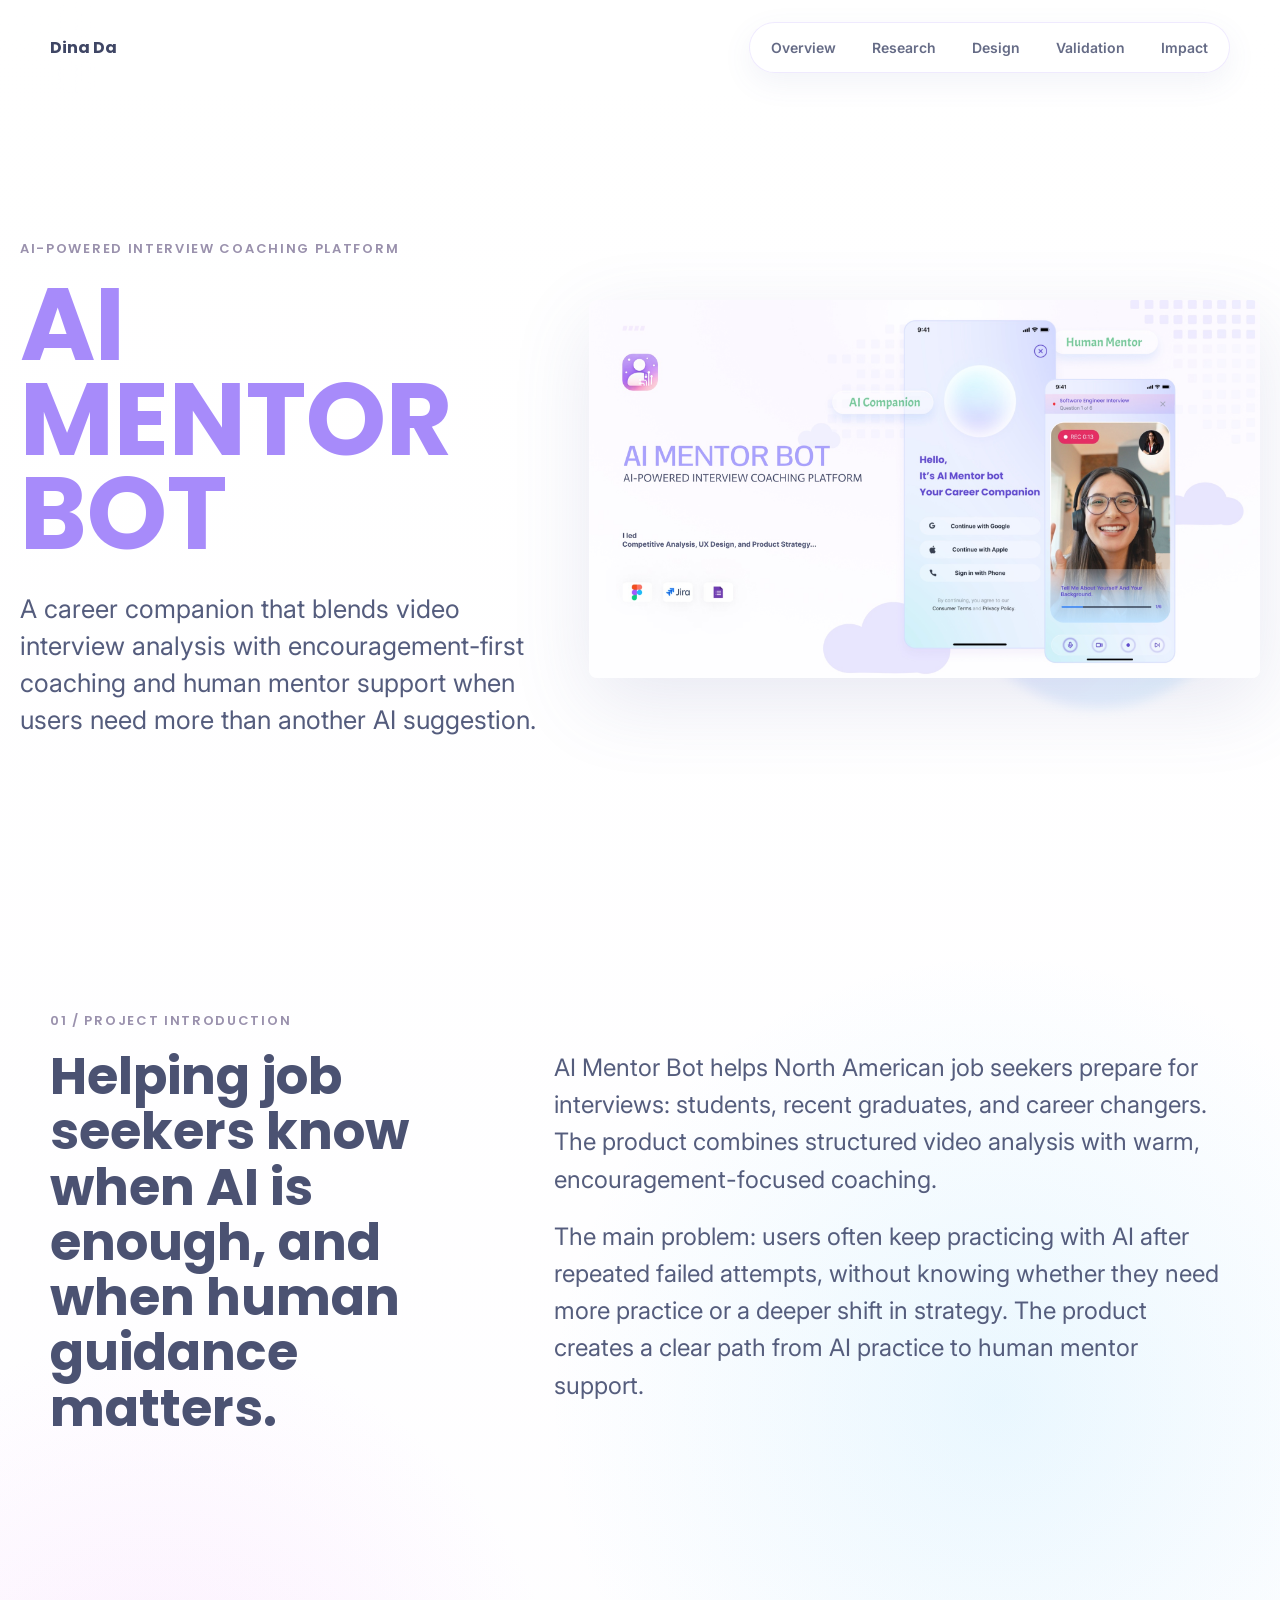
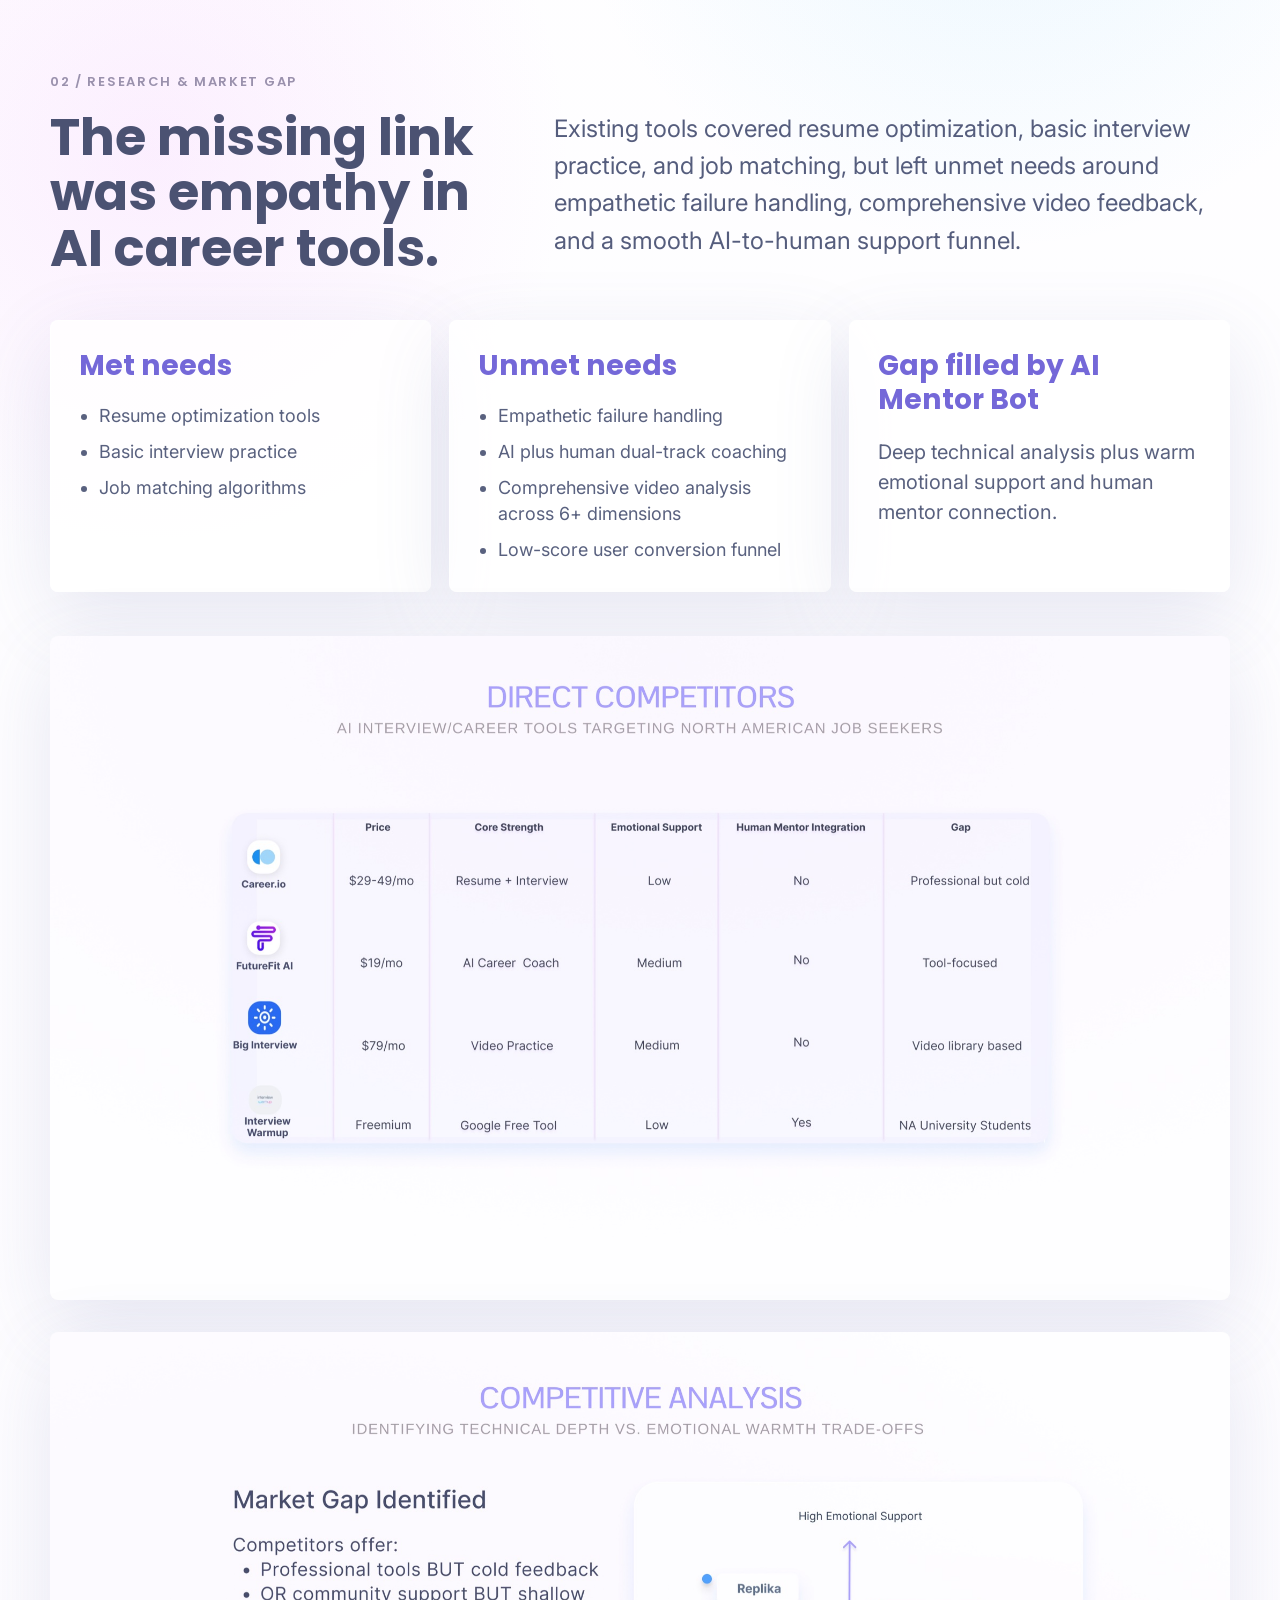
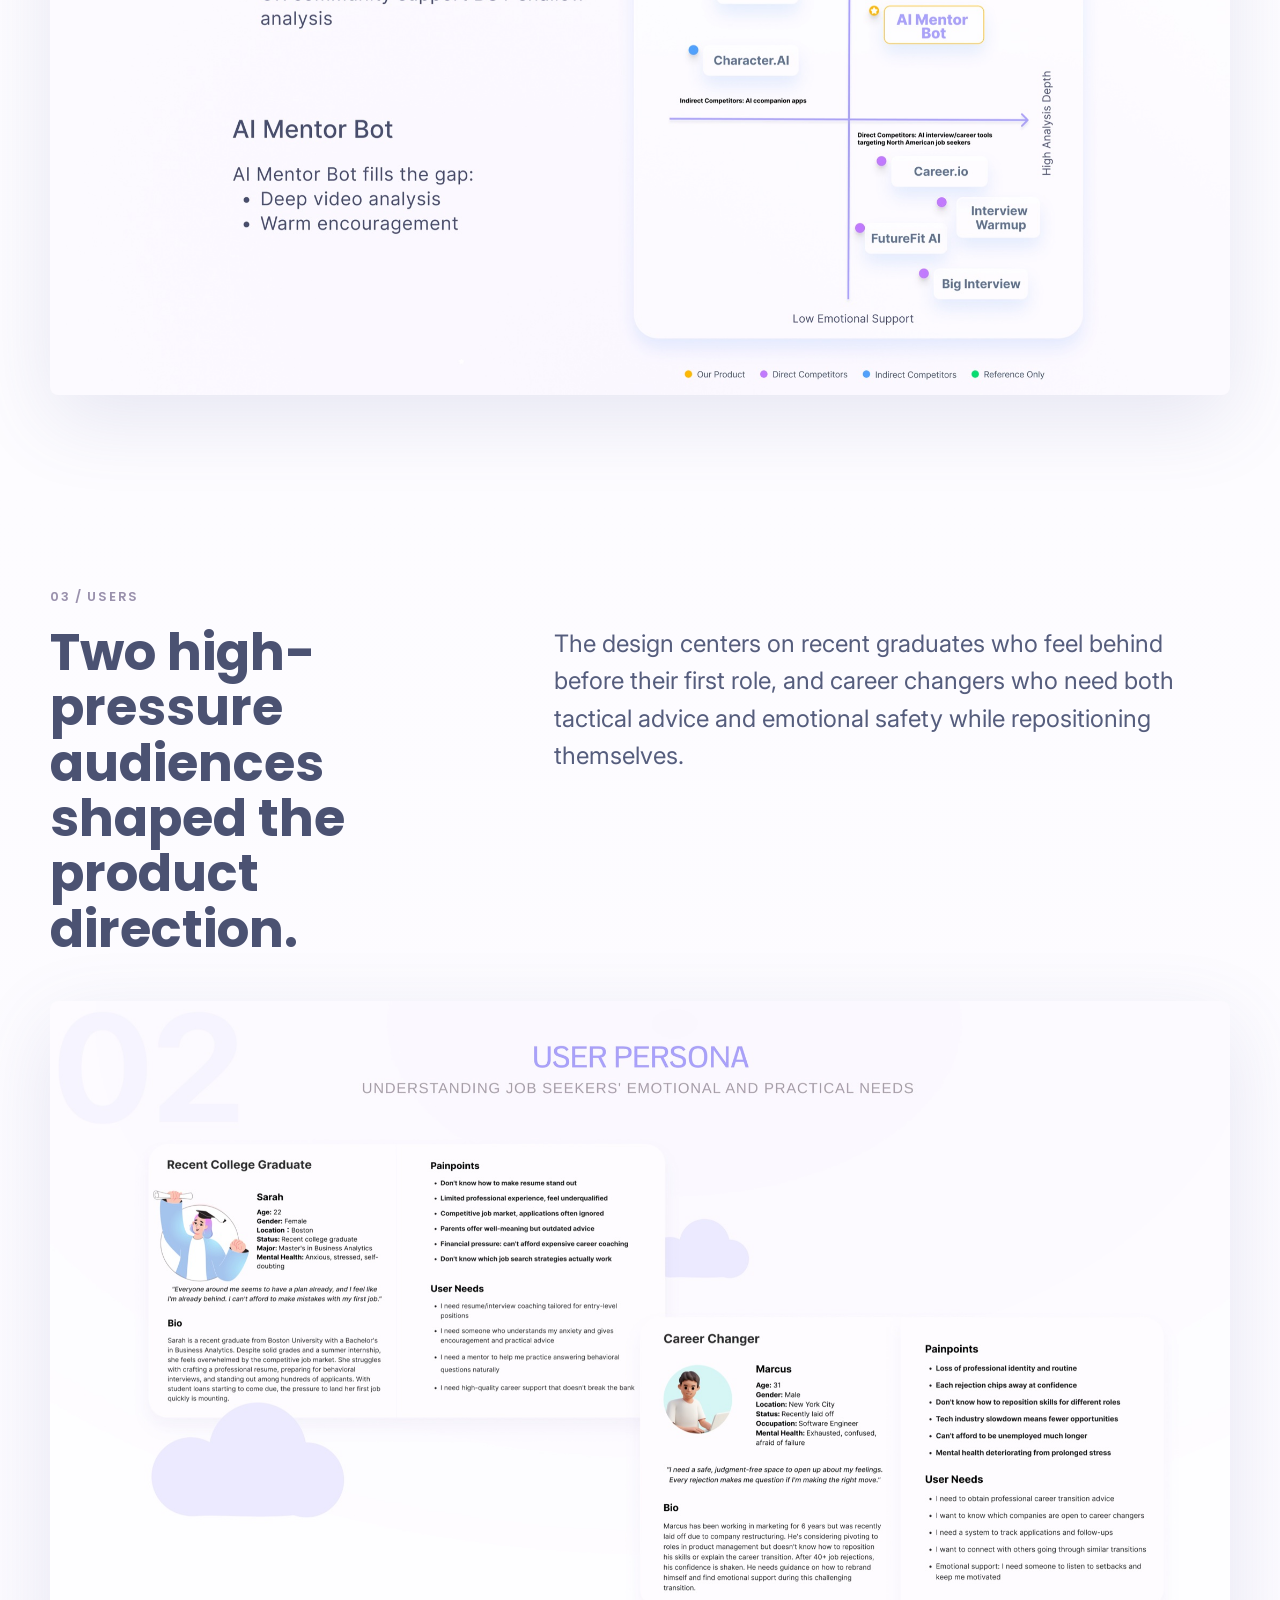
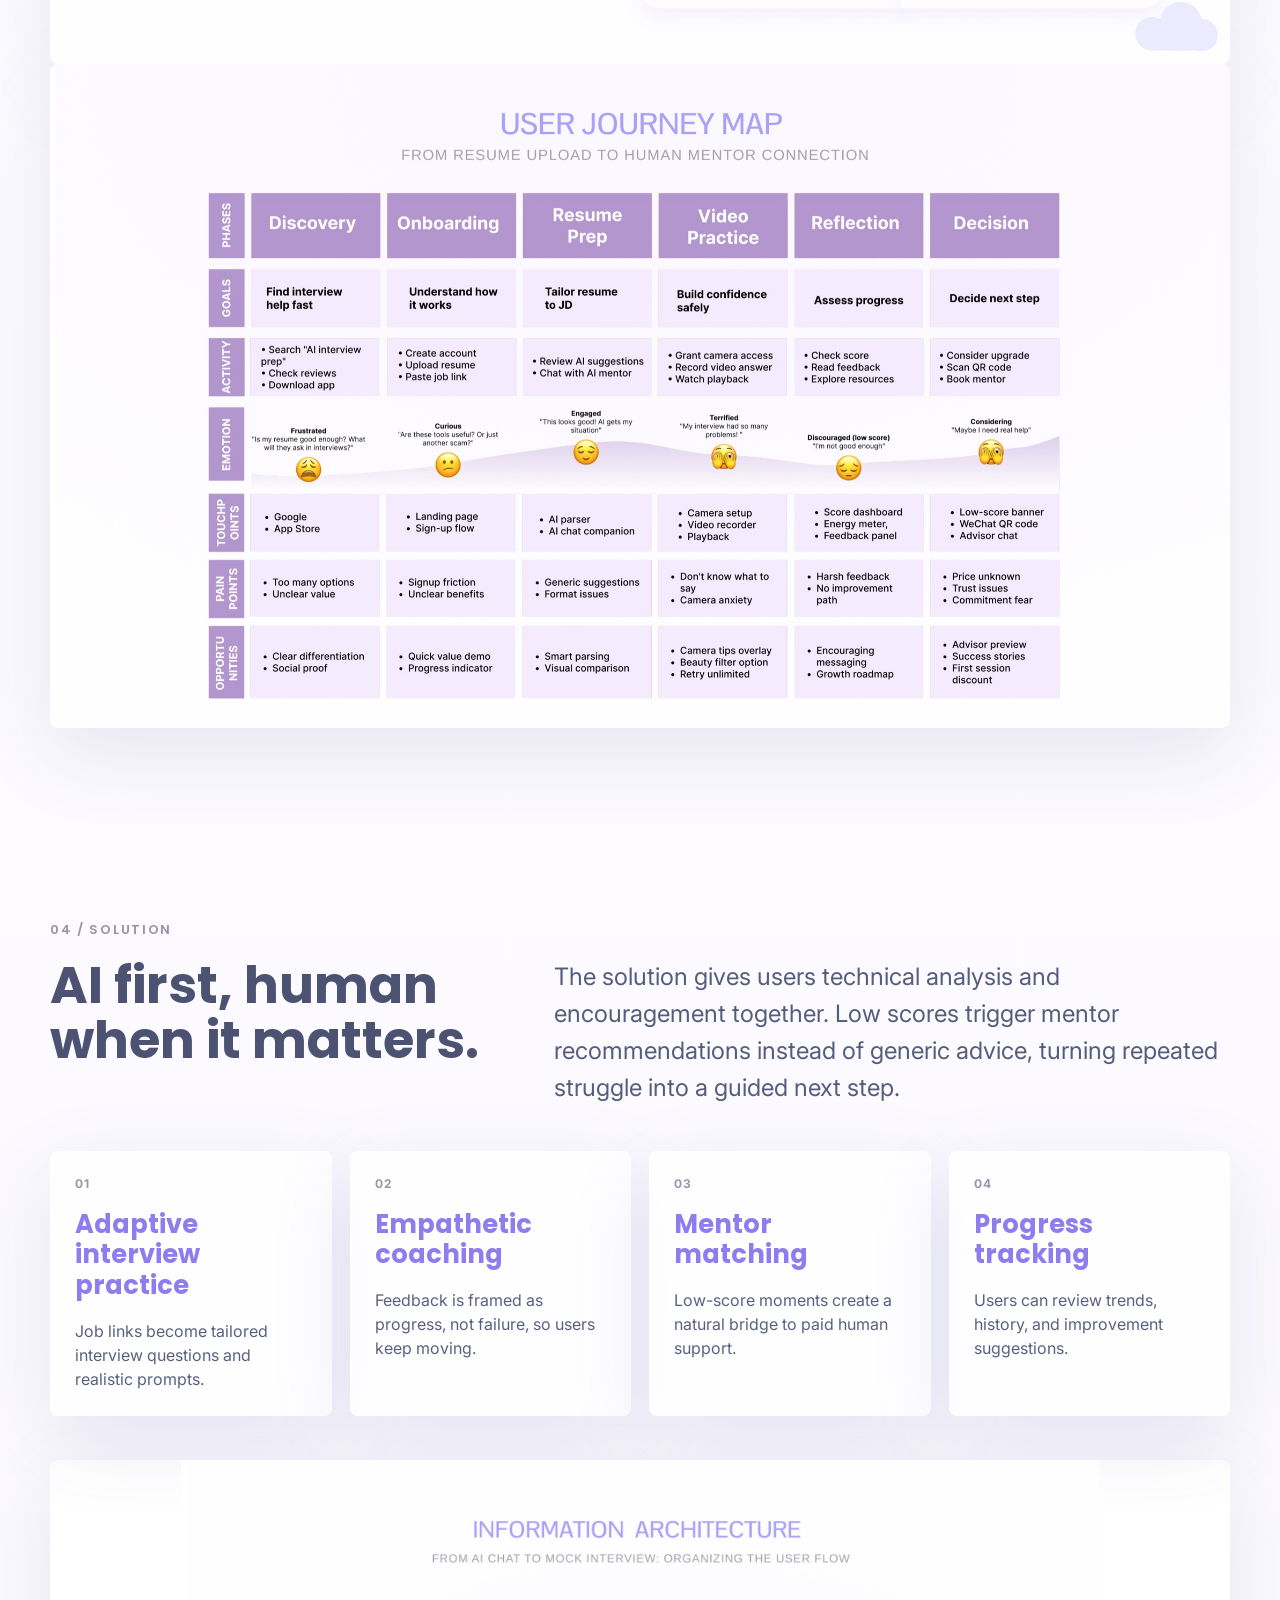
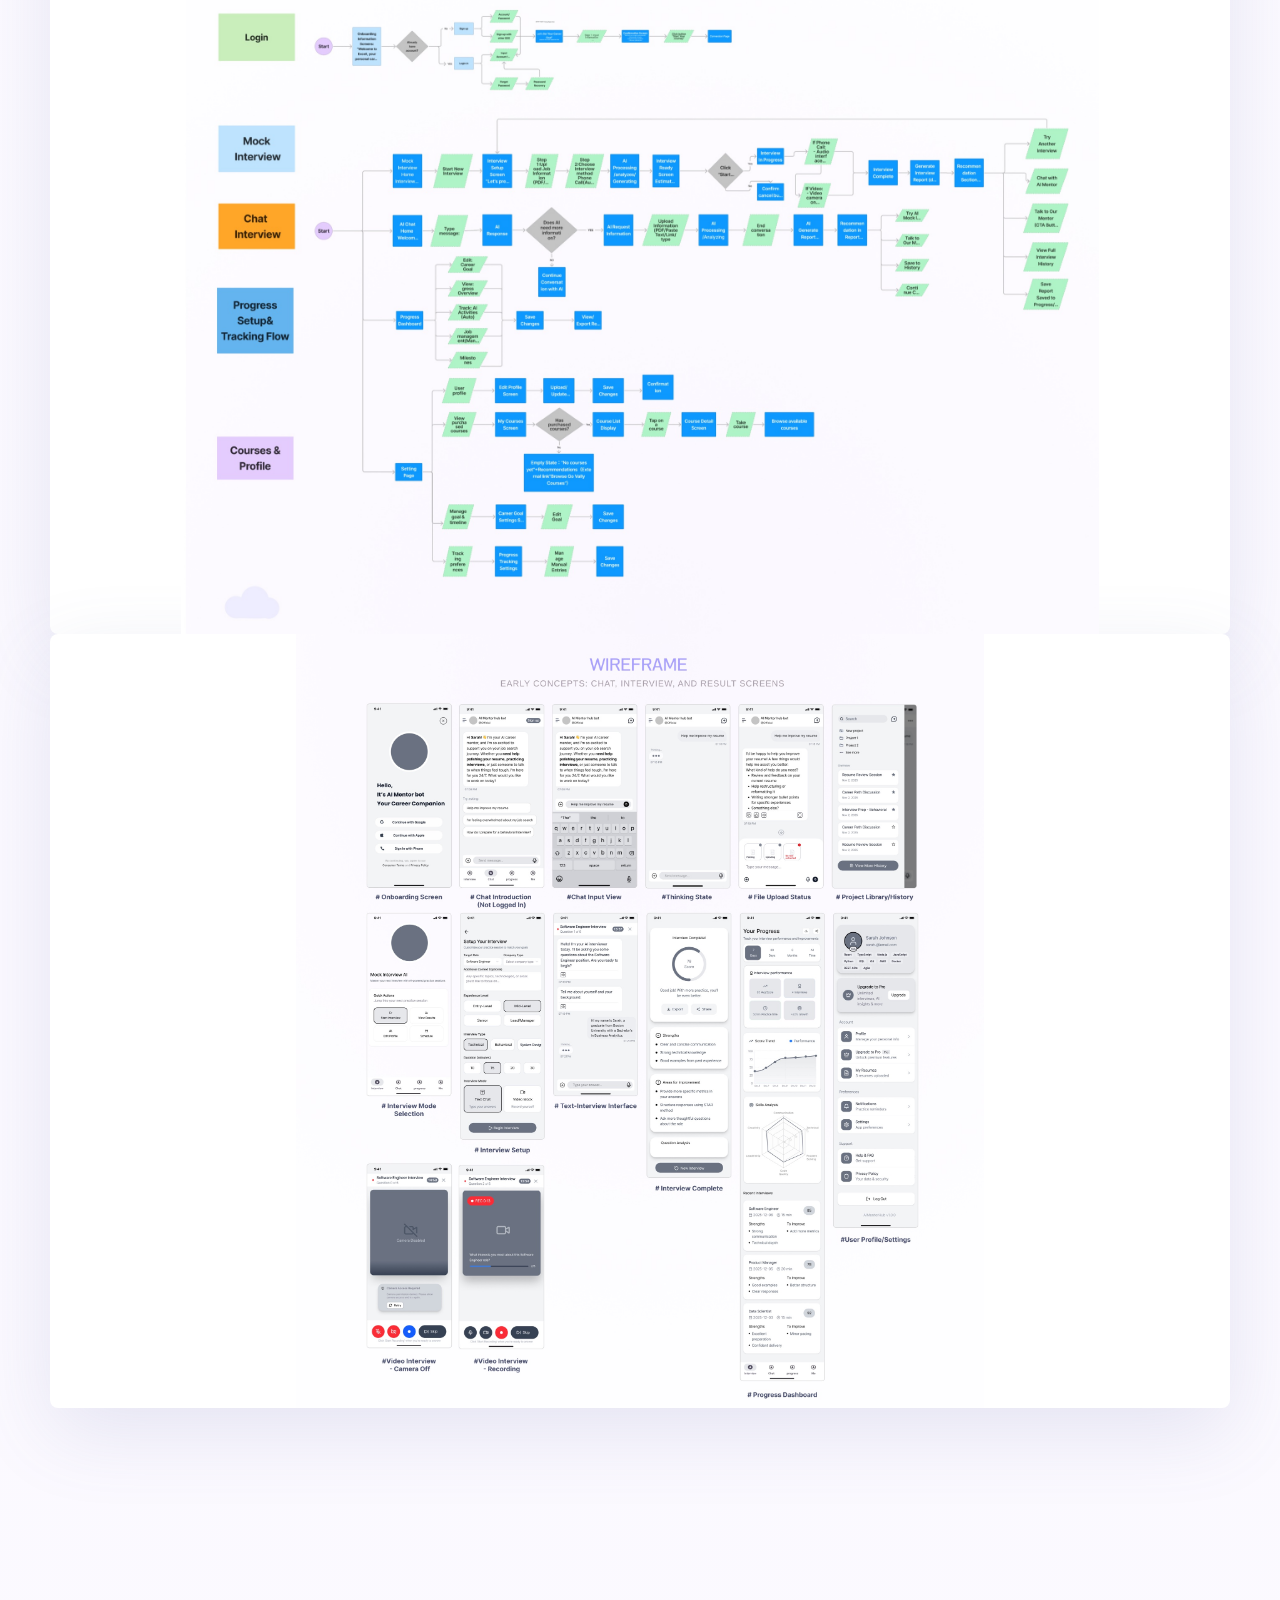
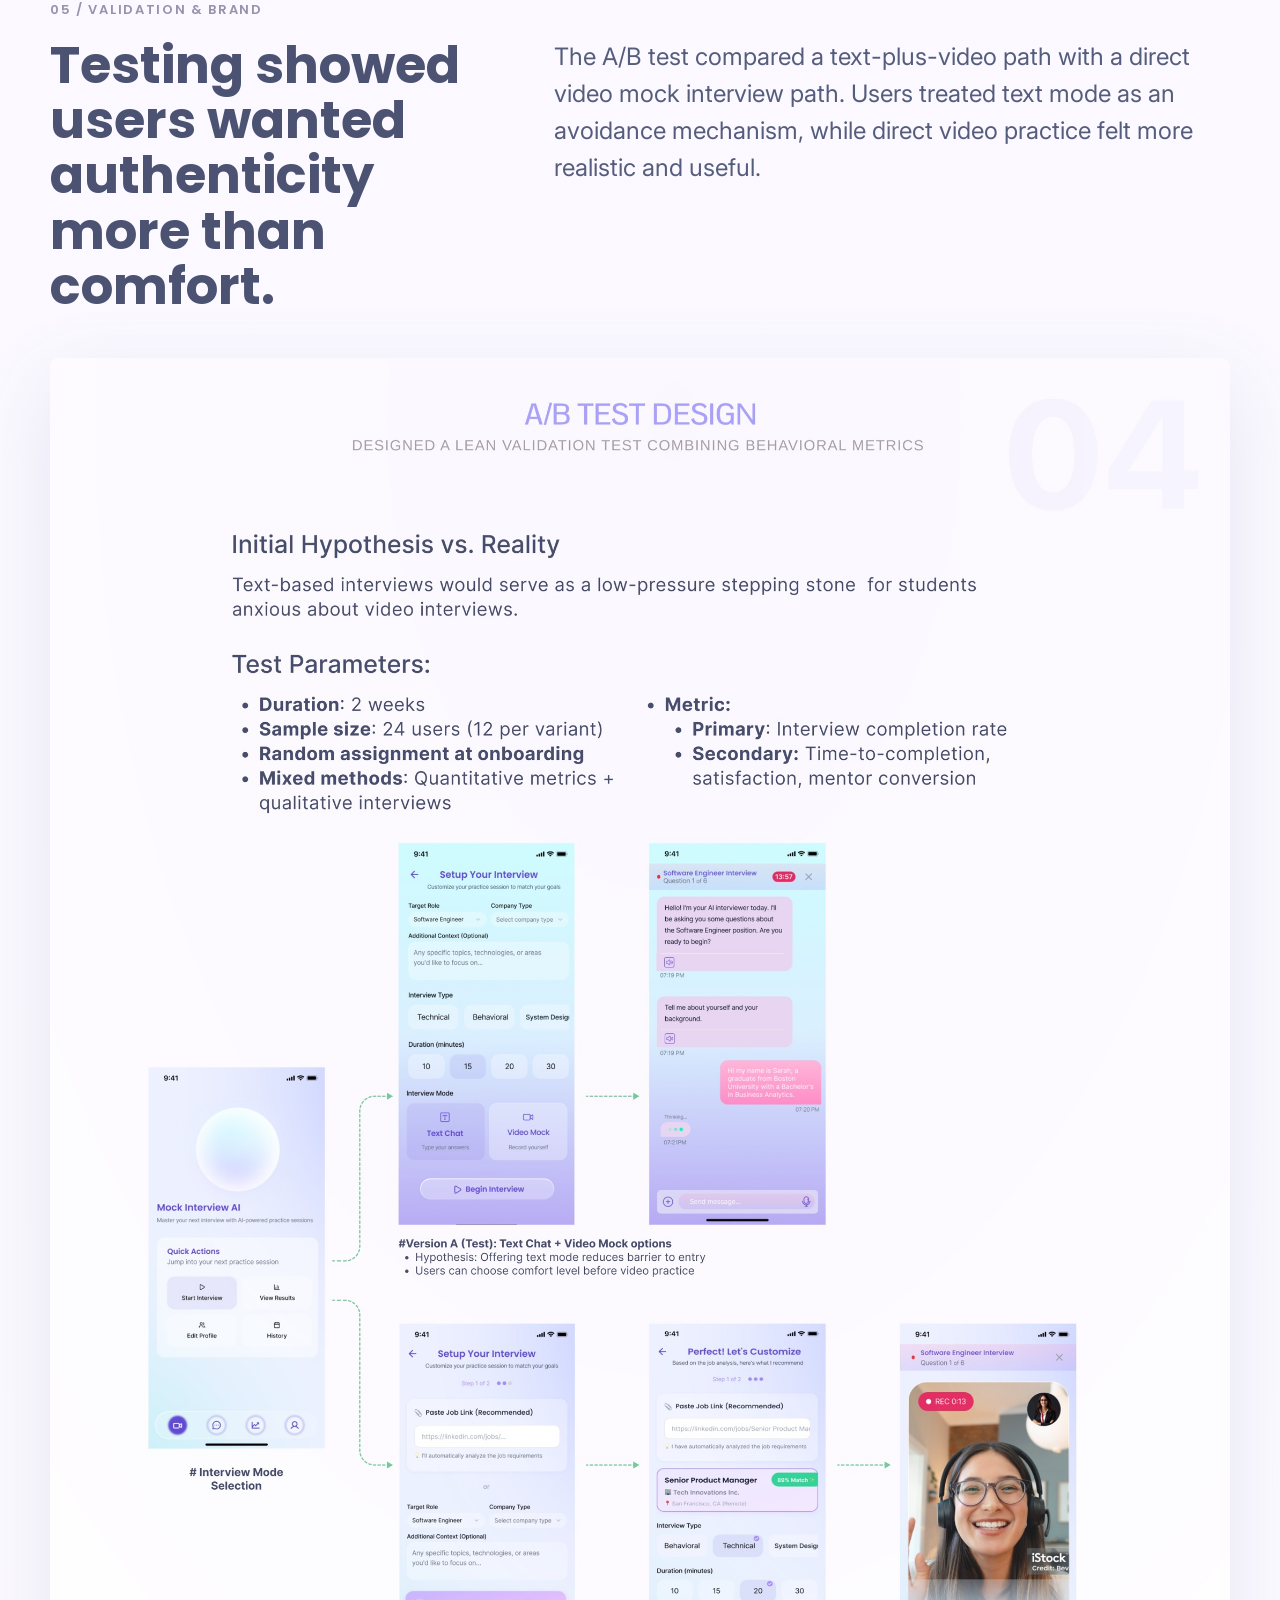
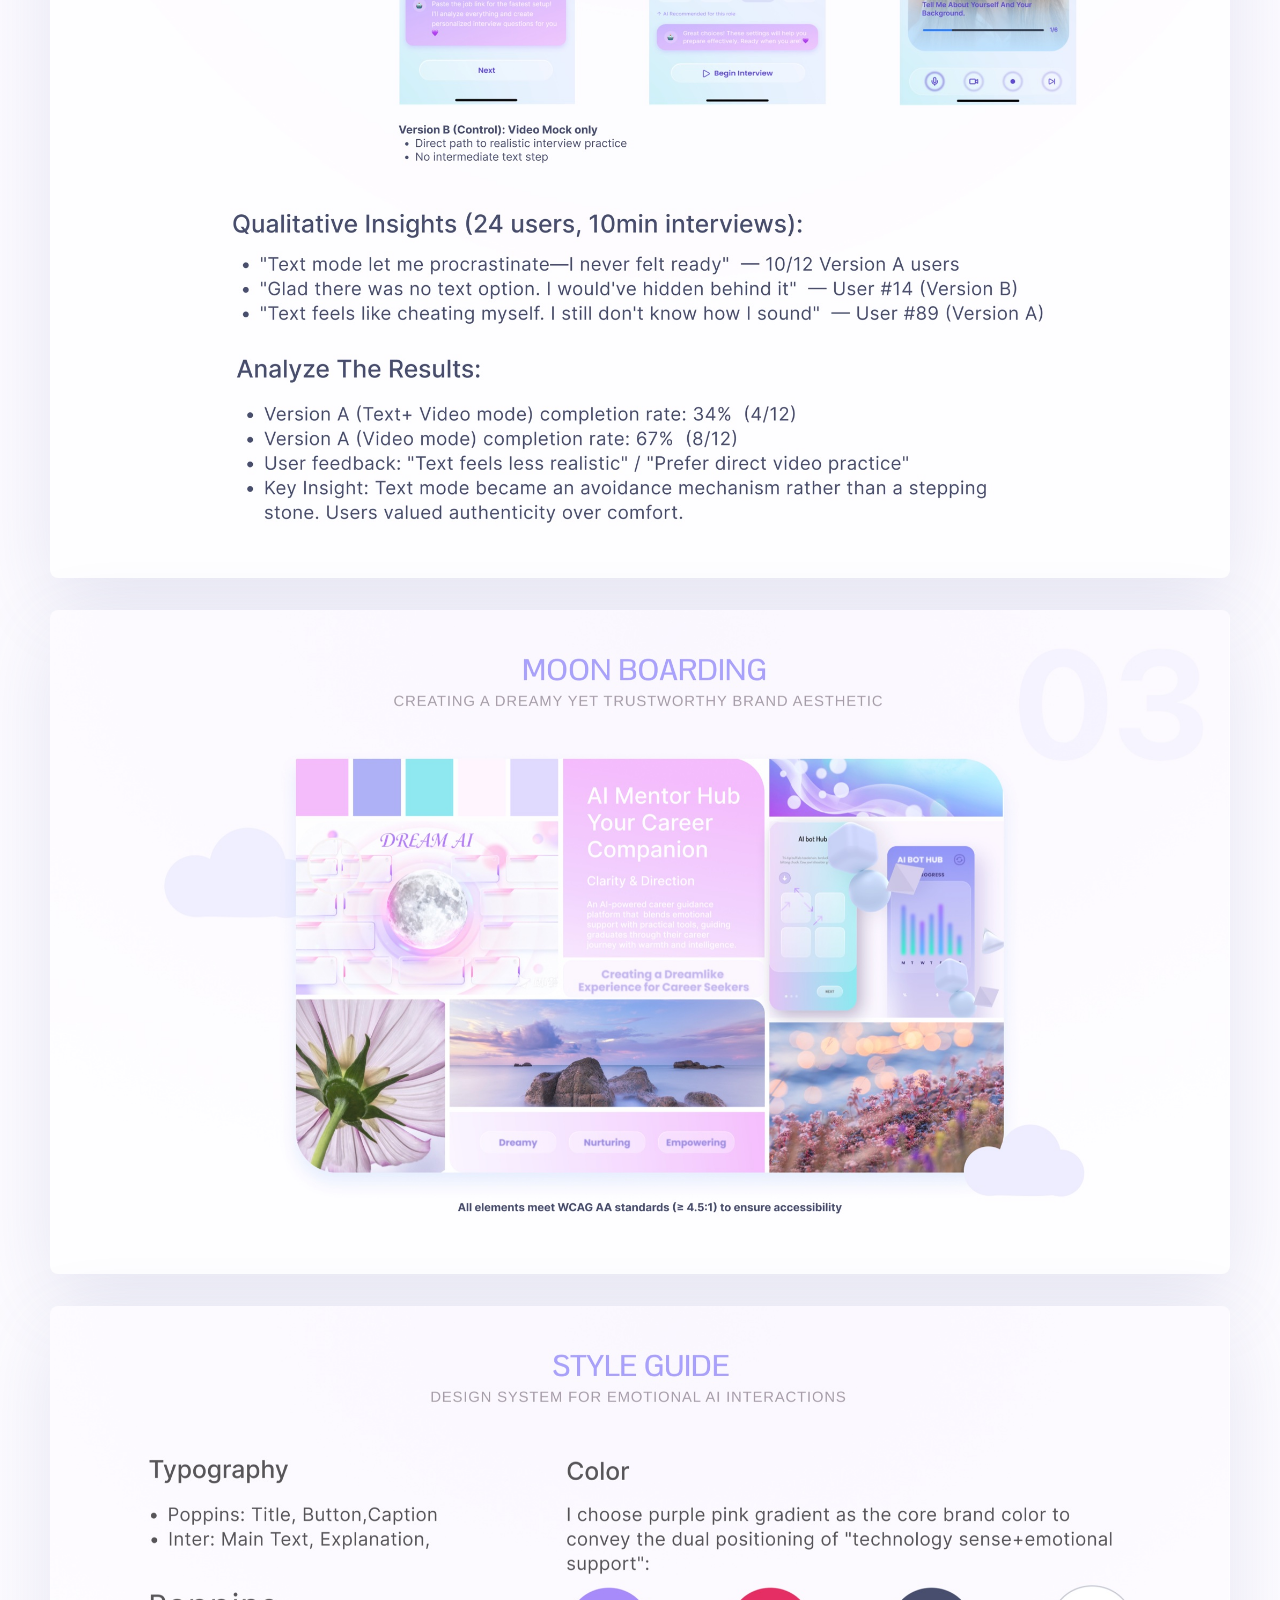
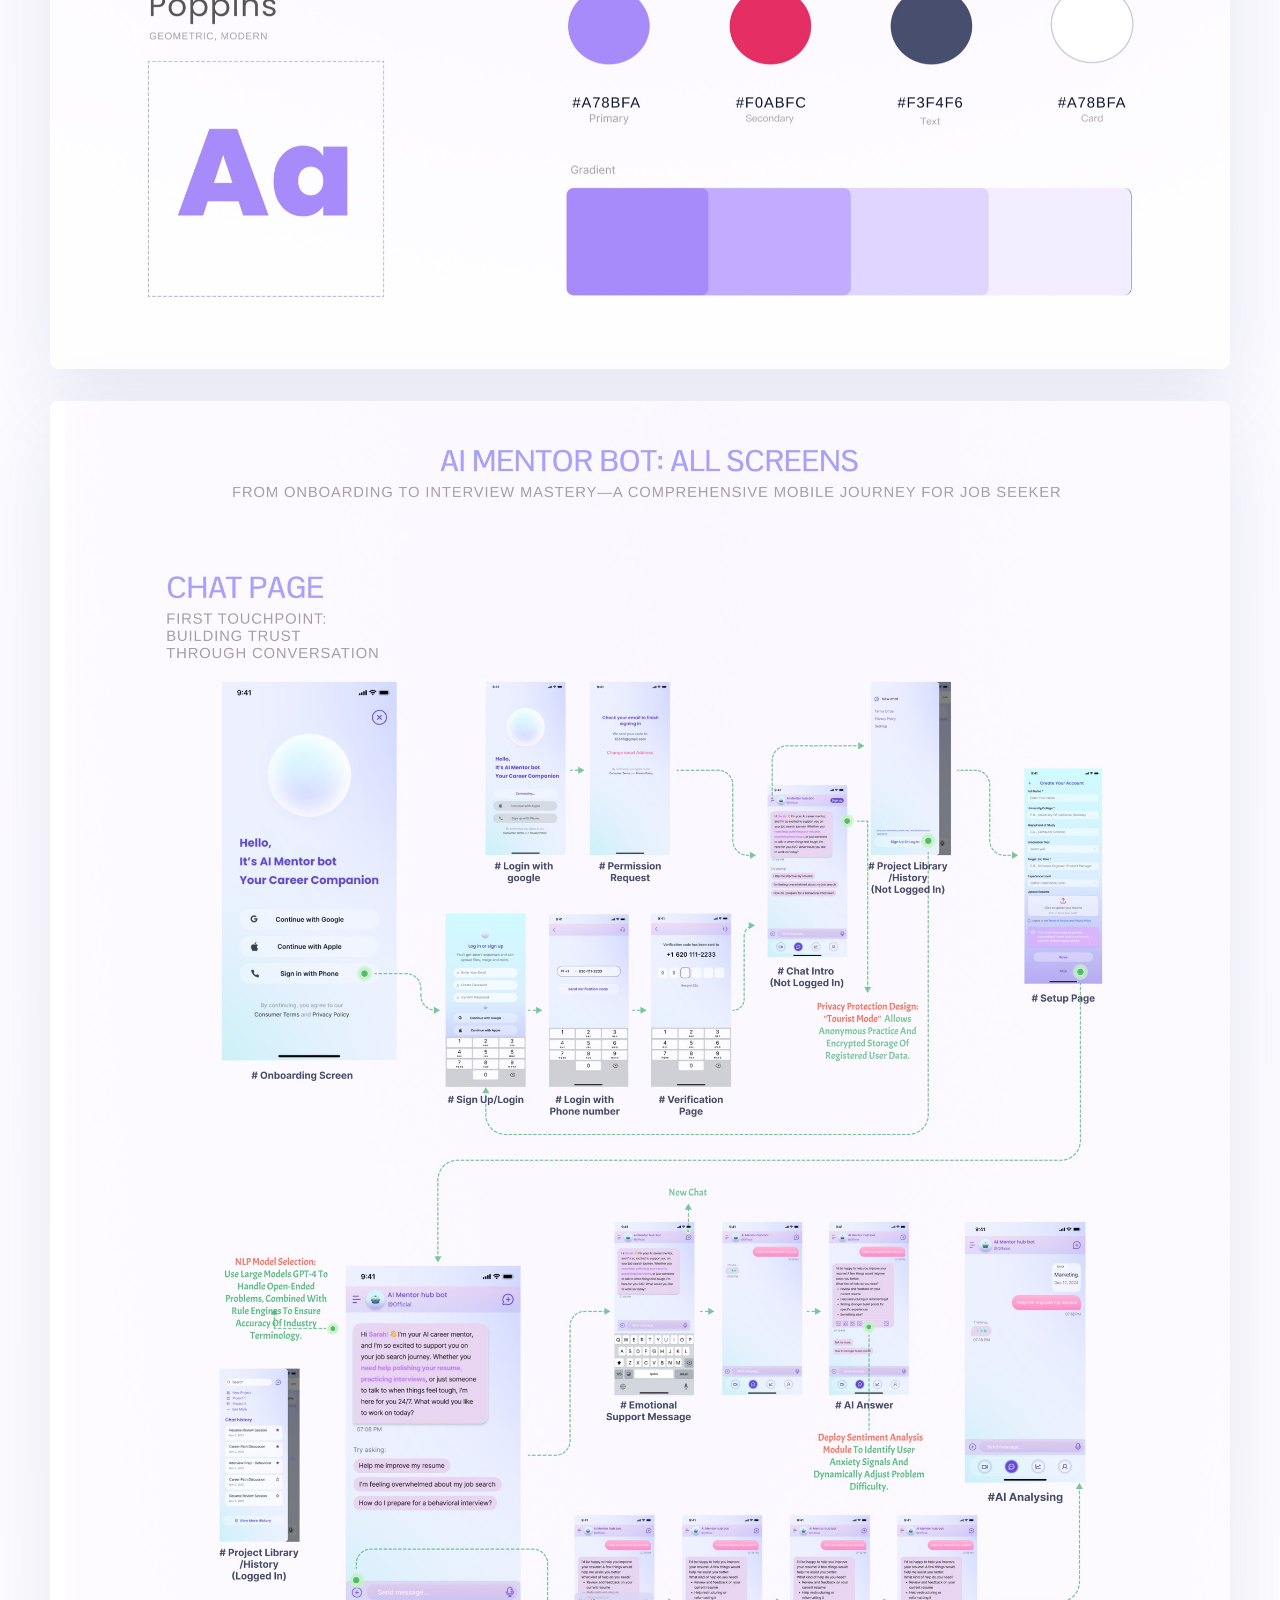
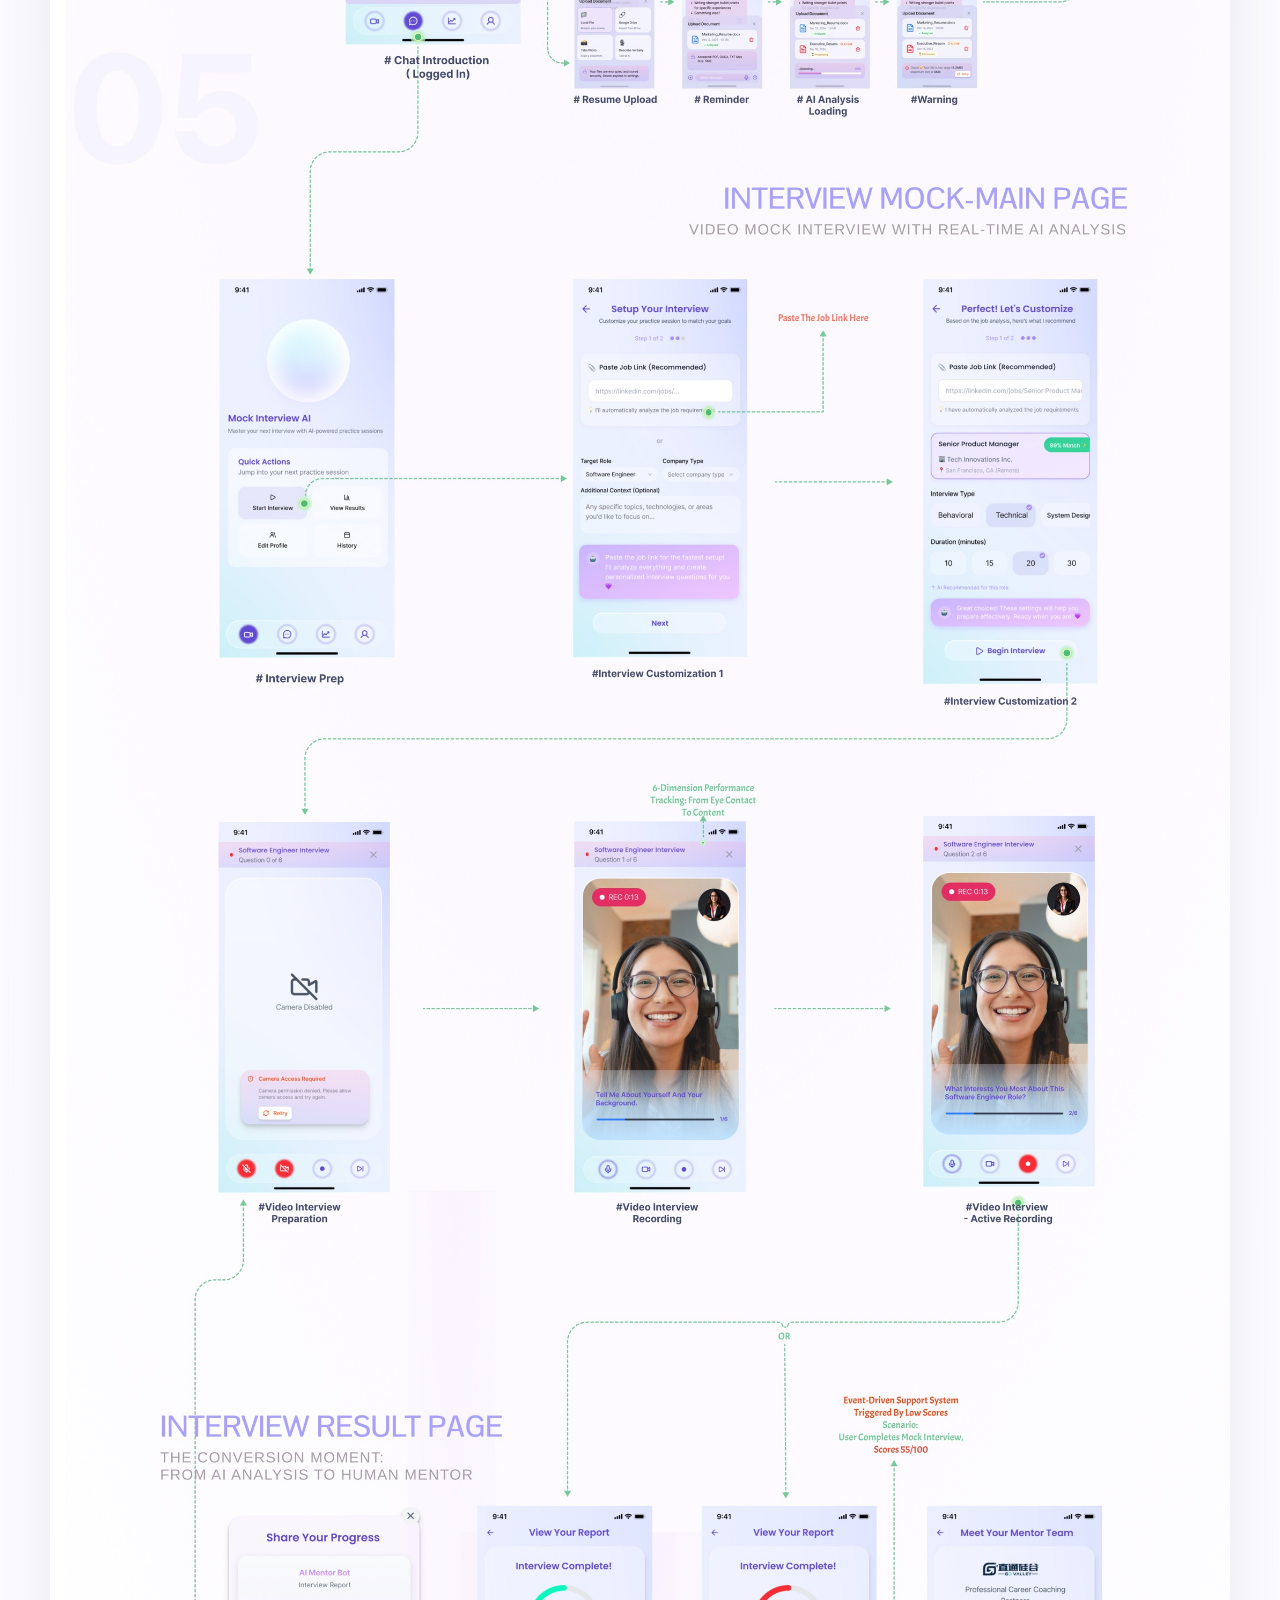
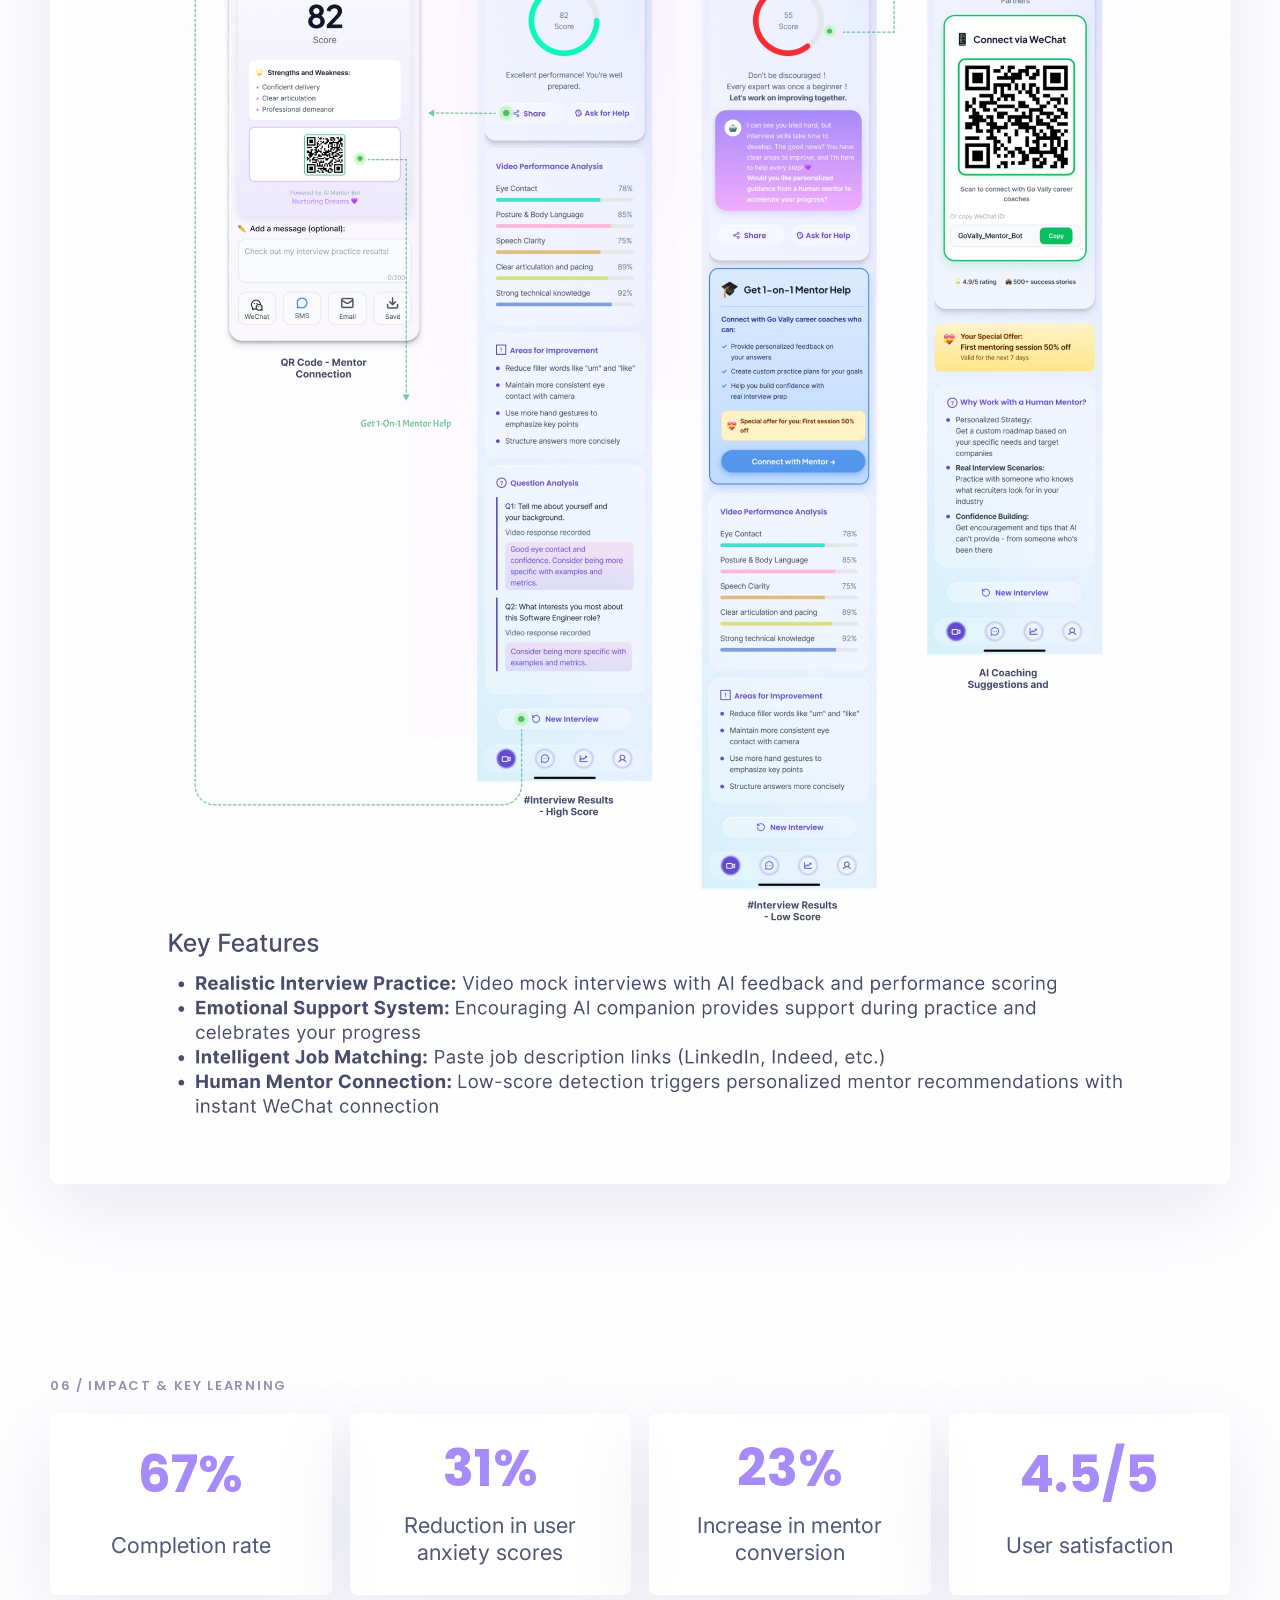
==== ai-mentor-bot/index.html @ 89c468a0 "Add files via upload" ====
<!doctype html>
<html lang="en">
  <head>
    <meta charset="utf-8">
    <meta name="viewport" content="width=device-width, initial-scale=1">
    <title>AI Mentor Bot | Dina Da Portfolio</title>
    <meta
      name="description"
      content="AI Mentor Bot is an AI-powered interview coaching platform combining technical video analysis, empathetic support, and human mentor connection."
    >
    <link rel="preconnect" href="https://fonts.googleapis.com">
    <link rel="preconnect" href="https://fonts.gstatic.com" crossorigin>
    <link
      href="https://fonts.googleapis.com/css2?family=Inter:wght@400;500;600;700;800&family=Poppins:wght@500;600;700&display=swap"
      rel="stylesheet"
    >
    <link rel="stylesheet" href="ai-mentor-bot.css">
  </head>
  <body>
    <header class="site-header">
      <a class="brand" href="https://dinada.design/index.html" aria-label="Back to Dina Da portfolio">Dina Da</a>
      <nav class="nav" aria-label="Case study sections">
        <a href="#overview">Overview</a>
        <a href="#research">Research</a>
        <a href="#design">Design</a>
        <a href="#validation">Validation</a>
        <a href="#impact">Impact</a>
      </nav>
    </header>

    <main>
      <section class="hero" aria-labelledby="case-title">
        <div class="hero-copy">
          <p class="eyebrow">AI-powered interview coaching platform</p>
          <h1 id="case-title">AI Mentor Bot</h1>
          <p class="hero-lede">
            A career companion that blends video interview analysis with encouragement-first coaching and
            human mentor support when users need more than another AI suggestion.
          </p>
        </div>
        <div class="hero-art">
          <img src="assets/image.jpg" alt="AI Mentor Bot mobile app hero screens">
        </div>
      </section>

      <section class="section intro" id="overview">
        <div class="section-kicker">01 / Project Introduction</div>
        <div class="content-grid">
          <div>
            <h2>Helping job seekers know when AI is enough, and when human guidance matters.</h2>
          </div>
          <div class="copy-block">
            <p>
              AI Mentor Bot helps North American job seekers prepare for interviews: students, recent
              graduates, and career changers. The product combines structured video analysis with warm,
              encouragement-focused coaching.
            </p>
            <p>
              The main problem: users often keep practicing with AI after repeated failed attempts, without
              knowing whether they need more practice or a deeper shift in strategy. The product creates a
              clear path from AI practice to human mentor support.
            </p>
          </div>
        </div>
      </section>

      <section class="section" id="research">
        <div class="section-kicker">02 / Research & Market Gap</div>
        <div class="content-grid">
          <div>
            <h2>The missing link was empathy in AI career tools.</h2>
          </div>
          <div class="copy-block">
            <p>
              Existing tools covered resume optimization, basic interview practice, and job matching, but
              left unmet needs around empathetic failure handling, comprehensive video feedback, and a
              smooth AI-to-human support funnel.
            </p>
          </div>
        </div>
        <div class="needs-grid" aria-label="Market gap needs analysis">
          <article>
            <h3>Met needs</h3>
            <ul>
              <li>Resume optimization tools</li>
              <li>Basic interview practice</li>
              <li>Job matching algorithms</li>
            </ul>
          </article>
          <article>
            <h3>Unmet needs</h3>
            <ul>
              <li>Empathetic failure handling</li>
              <li>AI plus human dual-track coaching</li>
              <li>Comprehensive video analysis across 6+ dimensions</li>
              <li>Low-score user conversion funnel</li>
            </ul>
          </article>
          <article class="needs-callout">
            <h3>Gap filled by AI Mentor Bot</h3>
            <p>Deep technical analysis plus warm emotional support and human mentor connection.</p>
          </article>
        </div>
        <div class="image-stack">
          <img src="assets/image-3.jpg" alt="Direct competitors table for AI interview and career tools">
          <img src="assets/image-4.jpg" alt="Competitive analysis matrix comparing analysis depth and emotional support">
        </div>
      </section>

      <section class="section">
        <div class="section-kicker">03 / Users</div>
        <div class="content-grid">
          <div>
            <h2>Two high-pressure audiences shaped the product direction.</h2>
          </div>
          <div class="copy-block">
            <p>
              The design centers on recent graduates who feel behind before their first role, and career
              changers who need both tactical advice and emotional safety while repositioning themselves.
            </p>
          </div>
        </div>
        <img
          class="wide-shot"
          src="assets/image-5.jpg"
          alt="User persona board for a recent college graduate and a career changer"
        >
        <img
          class="wide-shot"
          src="assets/image-6.jpg"
          alt="User journey map from resume upload to human mentor connection"
        >
      </section>

      <section class="section" id="design">
        <div class="section-kicker">04 / Solution</div>
        <div class="content-grid">
          <div>
            <h2>AI first, human when it matters.</h2>
          </div>
          <div class="copy-block">
            <p>
              The solution gives users technical analysis and encouragement together. Low scores trigger
              mentor recommendations instead of generic advice, turning repeated struggle into a guided next
              step.
            </p>
          </div>
        </div>
        <div class="feature-grid">
          <article>
            <span>01</span>
            <h3>Adaptive interview practice</h3>
            <p>Job links become tailored interview questions and realistic prompts.</p>
          </article>
          <article>
            <span>02</span>
            <h3>Empathetic coaching</h3>
            <p>Feedback is framed as progress, not failure, so users keep moving.</p>
          </article>
          <article>
            <span>03</span>
            <h3>Mentor matching</h3>
            <p>Low-score moments create a natural bridge to paid human support.</p>
          </article>
          <article>
            <span>04</span>
            <h3>Progress tracking</h3>
            <p>Users can review trends, history, and improvement suggestions.</p>
          </article>
        </div>
        <img class="wide-shot tall" src="assets/image-8.jpg" alt="Information architecture flow for the AI Mentor Bot app">
        <img class="wide-shot tall" src="assets/image-9.jpg" alt="Wireframe board showing chat, interview, results, profile, and dashboard screens">
      </section>

      <section class="section" id="validation">
        <div class="section-kicker">05 / Validation & Brand</div>
        <div class="content-grid">
          <div>
            <h2>Testing showed users wanted authenticity more than comfort.</h2>
          </div>
          <div class="copy-block">
            <p>
              The A/B test compared a text-plus-video path with a direct video mock interview path. Users
              treated text mode as an avoidance mechanism, while direct video practice felt more realistic
              and useful.
            </p>
          </div>
        </div>
        <div class="image-stack">
          <img src="assets/image-10.jpg" alt="A/B test design with hypotheses, screens, insights, and results">
          <img src="assets/image-11.jpg" alt="Moon boarding mood board for the brand aesthetic">
          <img src="assets/image-12.jpg" alt="Style guide with typography, colors, and gradient palette">
          <img src="assets/image-13.jpg" alt="All AI Mentor Bot screens and full mobile journey">
        </div>
      </section>

      <section class="section impact" id="impact">
        <div class="section-kicker">06 / Impact & Key Learning</div>
        <div class="metrics">
          <div><strong>67%</strong><span>Completion rate</span></div>
          <div><strong>31%</strong><span>Reduction in user anxiety scores</span></div>
          <div><strong>23%</strong><span>Increase in mentor conversion</span></div>
          <div><strong>4.5/5</strong><span>User satisfaction</span></div>
        </div>
        <div class="content-grid">
          <div>
            <h2>Compassion became a product feature.</h2>
          </div>
          <div class="copy-block">
            <p>
              The key learning was that emotionally safe design can improve retention, but comfort should
              not remove realism. Users needed a practice environment that was kind, specific, and honest.
            </p>
          </div>
        </div>
        <div class="learning-list" aria-label="Key learnings">
          <article>
            <h3>Authenticity over comfort</h3>
            <p>A/B testing revealed that users preferred realistic challenge over overly safe practice modes.</p>
          </article>
          <article>
            <h3>Lean validation works</h3>
            <p>The 24-user mixed-methods study surfaced decisive patterns without needing large-scale testing.</p>
          </article>
          <article>
            <h3>Emotional design drives retention</h3>
            <p>Compassion as a feature helped reduce abandonment by making stressful feedback feel actionable.</p>
          </article>
        </div>
      </section>

      <section class="closing">
        <img src="assets/image-15.jpg" alt="Thanks for watching slide with mobile video mock interview">
      </section>
    </main>

    <footer class="footer">
      <a href="https://dinada.design/index.html">Back to portfolio</a>
      <span>AI Mentor Bot case study</span>
    </footer>
  </body>
</html>
---- ai-mentor-bot/ai-mentor-bot.css ----
:root {
  --bg: #fbf9ff;
  --surface: rgba(255, 255, 255, 0.78);
  --surface-strong: #ffffff;
  --ink: #4d5678;
  --muted: #85869b;
  --lavender: #a78bfa;
  --lavender-soft: #ece8ff;
  --cyan-soft: #dff8fb;
  --pink: #f0abfc;
  --line: rgba(167, 139, 250, 0.18);
  --shadow: 0 24px 80px rgba(92, 101, 160, 0.14);
}

* {
  box-sizing: border-box;
}

html {
  scroll-behavior: smooth;
}

body {
  margin: 0;
  color: var(--ink);
  background:
    radial-gradient(circle at 12% 10%, rgba(240, 171, 252, 0.18), transparent 26rem),
    radial-gradient(circle at 78% 8%, rgba(125, 211, 252, 0.16), transparent 28rem),
    linear-gradient(180deg, #fff 0%, var(--bg) 42%, #fff 100%);
  font-family: Inter, system-ui, -apple-system, BlinkMacSystemFont, "Segoe UI", sans-serif;
}

img {
  display: block;
  max-width: 100%;
}

a {
  color: inherit;
  text-decoration: none;
}

.site-header {
  position: sticky;
  top: 0;
  z-index: 10;
  display: flex;
  align-items: center;
  justify-content: space-between;
  gap: 24px;
  width: min(1180px, calc(100% - 40px));
  margin: 0 auto;
  padding: 22px 0;
  backdrop-filter: blur(18px);
}

.brand {
  font-family: Poppins, Inter, sans-serif;
  font-weight: 700;
  color: #3f4665;
  letter-spacing: 0;
}

.nav {
  display: flex;
  gap: 8px;
  align-items: center;
  padding: 7px;
  border: 1px solid var(--line);
  border-radius: 999px;
  background: rgba(255, 255, 255, 0.72);
  box-shadow: 0 10px 30px rgba(92, 101, 160, 0.08);
  scrollbar-width: none;
}

.nav::-webkit-scrollbar {
  display: none;
}

.nav a {
  padding: 9px 14px;
  border-radius: 999px;
  color: #656b86;
  font-size: 14px;
  font-weight: 600;
}

.nav a:hover {
  background: var(--lavender-soft);
  color: #6050c8;
}

.hero {
  display: grid;
  grid-template-columns: minmax(0, 0.9fr) minmax(420px, 1.15fr);
  align-items: center;
  gap: 44px;
  min-height: calc(100vh - 80px);
  width: min(1240px, calc(100% - 40px));
  margin: 0 auto;
  padding: 56px 0 88px;
}

.hero-copy {
  position: relative;
  z-index: 1;
}

.eyebrow,
.section-kicker {
  margin: 0 0 18px;
  color: #9a91ad;
  font-family: Poppins, Inter, sans-serif;
  font-size: 13px;
  font-weight: 600;
  letter-spacing: 0.13em;
  text-transform: uppercase;
}

h1,
h2,
h3 {
  margin: 0;
  color: #4b5272;
  font-family: Poppins, Inter, sans-serif;
  letter-spacing: 0;
}

h1 {
  color: var(--lavender);
  font-size: clamp(58px, 8vw, 118px);
  line-height: 0.92;
  text-transform: uppercase;
}

.hero-lede {
  max-width: 640px;
  margin: 30px 0 0;
  color: #545c7d;
  font-size: clamp(20px, 2vw, 28px);
  line-height: 1.45;
}

.feature-grid article,
.metrics div,
.needs-grid article,
.learning-list article {
  border: 1px solid rgba(255, 255, 255, 0.88);
  border-radius: 8px;
  background: var(--surface);
  box-shadow: var(--shadow);
}

.feature-grid span {
  display: block;
  color: #9b94ad;
  font-size: 12px;
  font-weight: 700;
  letter-spacing: 0.12em;
  text-transform: uppercase;
}

.hero-art {
  position: relative;
}

.hero-art::before,
.closing::before {
  content: "";
  position: absolute;
  width: 42%;
  aspect-ratio: 1;
  border-radius: 999px;
  background: linear-gradient(135deg, rgba(167, 139, 250, 0.22), rgba(125, 211, 252, 0.2));
  filter: blur(6px);
  z-index: -1;
}

.hero-art::before {
  right: 3%;
  bottom: -8%;
}

.hero-art img,
.wide-shot,
.image-stack img,
.closing img {
  border-radius: 8px;
  box-shadow: var(--shadow);
}

.section {
  width: min(1180px, calc(100% - 40px));
  margin: 0 auto;
  padding: 96px 0;
}

.content-grid {
  display: grid;
  grid-template-columns: minmax(260px, 0.78fr) minmax(0, 1.22fr);
  gap: 72px;
  align-items: start;
  margin-bottom: 44px;
}

h2 {
  font-size: clamp(32px, 4vw, 56px);
  line-height: 1.08;
}

h3 {
  font-size: 24px;
  line-height: 1.2;
}

.copy-block {
  display: grid;
  gap: 20px;
}

.copy-block p {
  margin: 0;
  color: #555d7d;
  font-size: clamp(18px, 2vw, 24px);
  line-height: 1.55;
}

.wide-shot {
  width: 100%;
  background: #fff;
}

.tall {
  max-height: 86vh;
  object-fit: contain;
  background: #fff;
}

.image-stack {
  display: grid;
  gap: 32px;
}

.image-stack img {
  width: 100%;
  background: #fff;
}

.needs-grid {
  display: grid;
  grid-template-columns: repeat(3, minmax(0, 1fr));
  gap: 18px;
  margin: 0 0 44px;
}

.needs-grid article {
  padding: 28px;
}

.needs-grid h3 {
  color: #7468d8;
  font-size: clamp(22px, 2.2vw, 30px);
}

.needs-grid ul {
  display: grid;
  gap: 10px;
  margin: 20px 0 0;
  padding-left: 20px;
  color: #59617f;
  font-size: 18px;
  line-height: 1.45;
}

.needs-grid p {
  margin: 20px 0 0;
  color: #59617f;
  font-size: 20px;
  line-height: 1.5;
}

.needs-callout {
  background: linear-gradient(135deg, rgba(167, 139, 250, 0.16), rgba(223, 248, 251, 0.56));
}

.feature-grid {
  display: grid;
  grid-template-columns: repeat(4, minmax(0, 1fr));
  gap: 18px;
  margin: 30px 0 44px;
}

.feature-grid article {
  padding: 24px;
}

.feature-grid h3 {
  margin-top: 18px;
  color: #8f7df0;
  font-size: clamp(20px, 2vw, 28px);
}

.feature-grid p {
  margin: 18px 0 0;
  color: #59617f;
  line-height: 1.5;
}

.metrics {
  display: grid;
  grid-template-columns: repeat(4, minmax(0, 1fr));
  gap: 18px;
  margin: 0 0 70px;
}

.metrics div {
  display: grid;
  gap: 18px;
  min-height: 170px;
  place-items: center;
  padding: 28px;
  text-align: center;
}

.metrics strong {
  color: var(--lavender);
  font-family: Poppins, Inter, sans-serif;
  font-size: clamp(34px, 4vw, 56px);
  line-height: 1;
}

.metrics span {
  color: #4f5878;
  font-size: clamp(17px, 1.7vw, 24px);
  line-height: 1.25;
}

.learning-list {
  display: grid;
  grid-template-columns: repeat(3, minmax(0, 1fr));
  gap: 18px;
}

.learning-list article {
  padding: 28px;
}

.learning-list h3 {
  color: #7f6ee8;
}

.learning-list p {
  margin: 16px 0 0;
  color: #59617f;
  font-size: 18px;
  line-height: 1.55;
}

.closing {
  position: relative;
  width: min(1180px, calc(100% - 40px));
  margin: 0 auto;
  padding: 72px 0 110px;
}

.closing::before {
  left: 6%;
  bottom: 8%;
}

.footer {
  display: flex;
  align-items: center;
  justify-content: space-between;
  width: min(1180px, calc(100% - 40px));
  margin: 0 auto;
  padding: 30px 0 44px;
  border-top: 1px solid var(--line);
  color: #81859d;
  font-size: 14px;
}

.footer a {
  color: #6f5fd8;
  font-weight: 700;
}

@media (max-width: 980px) {
  .site-header {
    position: static;
  }

  .nav {
    overflow-x: auto;
    max-width: 70vw;
  }

  .hero,
  .content-grid {
    grid-template-columns: 1fr;
  }

  .hero {
    min-height: auto;
    gap: 30px;
    padding-top: 38px;
  }

  .feature-grid,
  .metrics,
  .needs-grid,
  .learning-list {
    grid-template-columns: repeat(2, minmax(0, 1fr));
  }

  .section {
    padding: 72px 0;
  }
}

@media (max-width: 640px) {
  .site-header {
    width: min(100% - 28px, 1180px);
    align-items: flex-start;
    flex-direction: column;
  }

  .nav {
    width: 100%;
    max-width: 100%;
    border-radius: 8px;
  }

  .nav a {
    flex: 0 0 auto;
  }

  .hero,
  .section,
  .closing,
  .footer {
    width: min(100% - 28px, 1180px);
  }

  .hero {
    grid-template-columns: 1fr;
    padding-bottom: 48px;
  }

  .feature-grid,
  .metrics,
  .needs-grid,
  .learning-list {
    grid-template-columns: 1fr;
  }

  .content-grid {
    gap: 24px;
    margin-bottom: 28px;
  }

  .image-stack {
    gap: 18px;
  }

  .footer {
    align-items: flex-start;
    flex-direction: column;
    gap: 12px;
  }
}
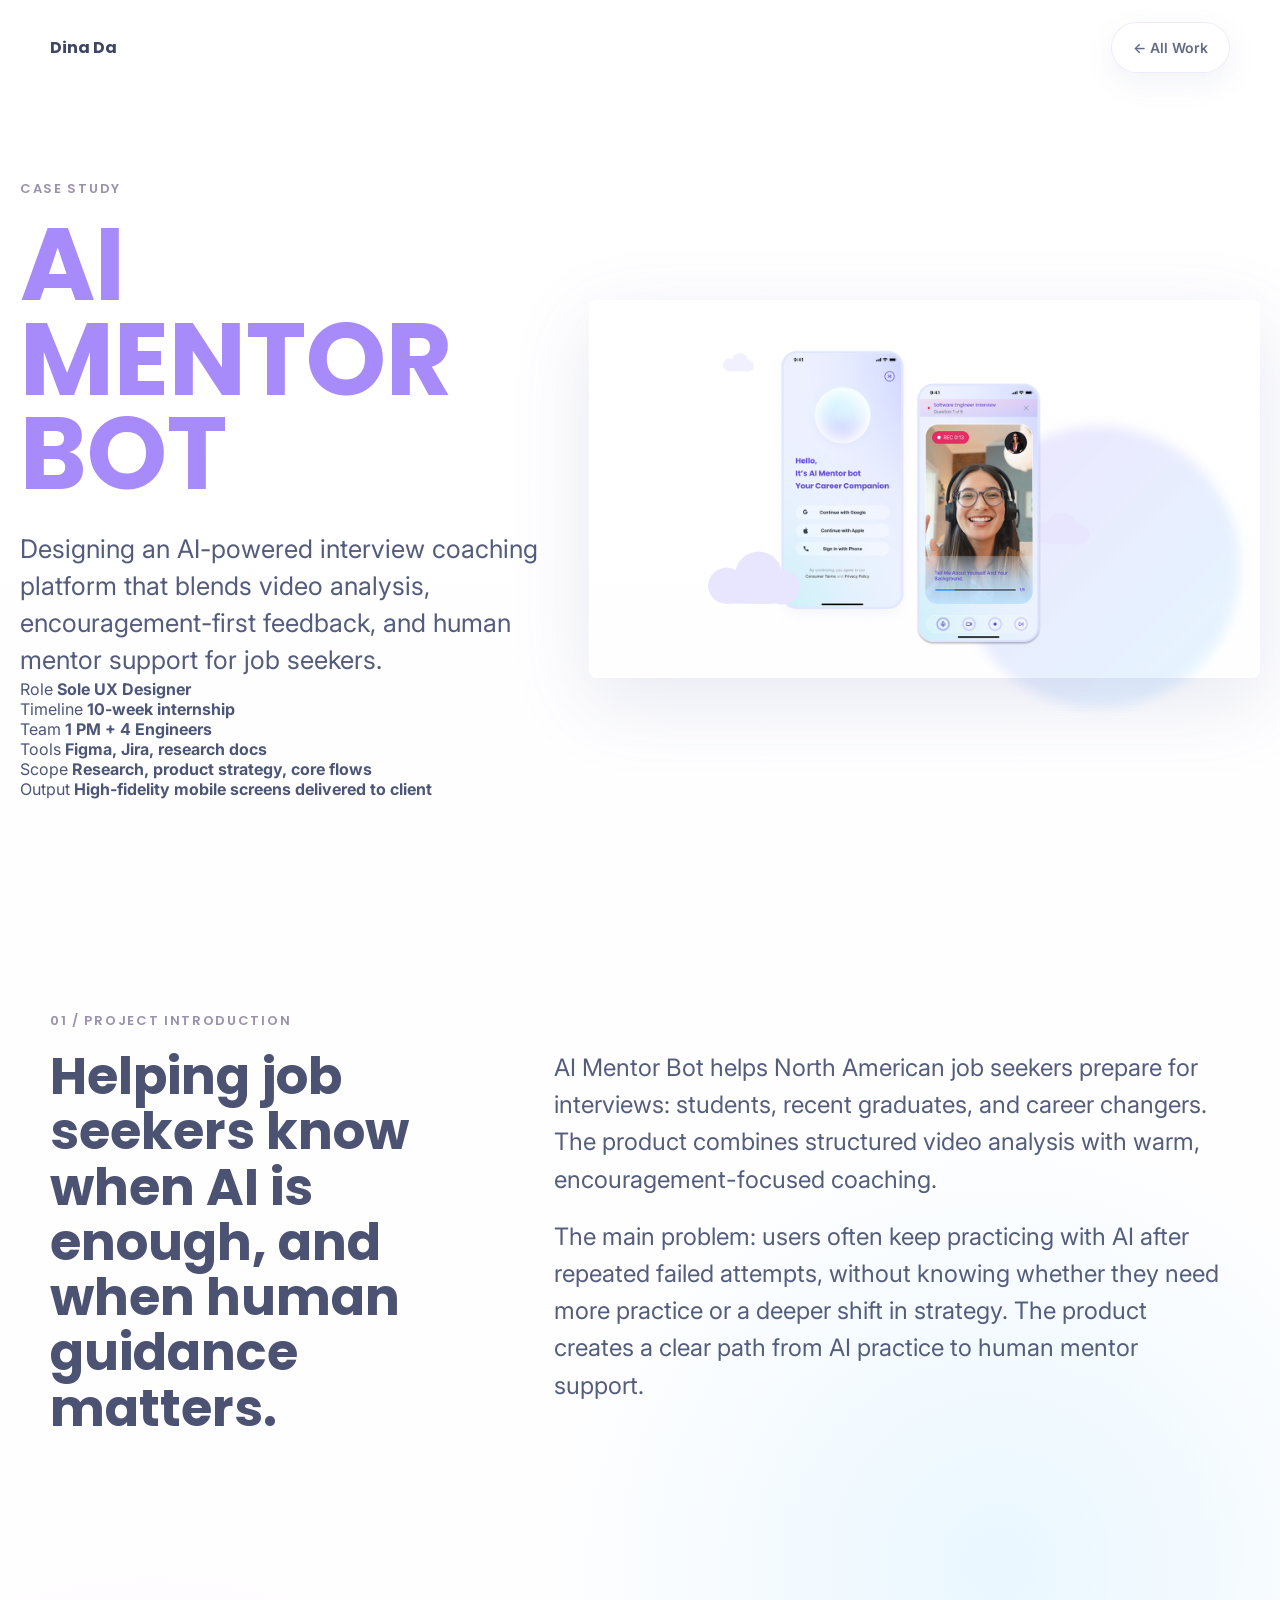
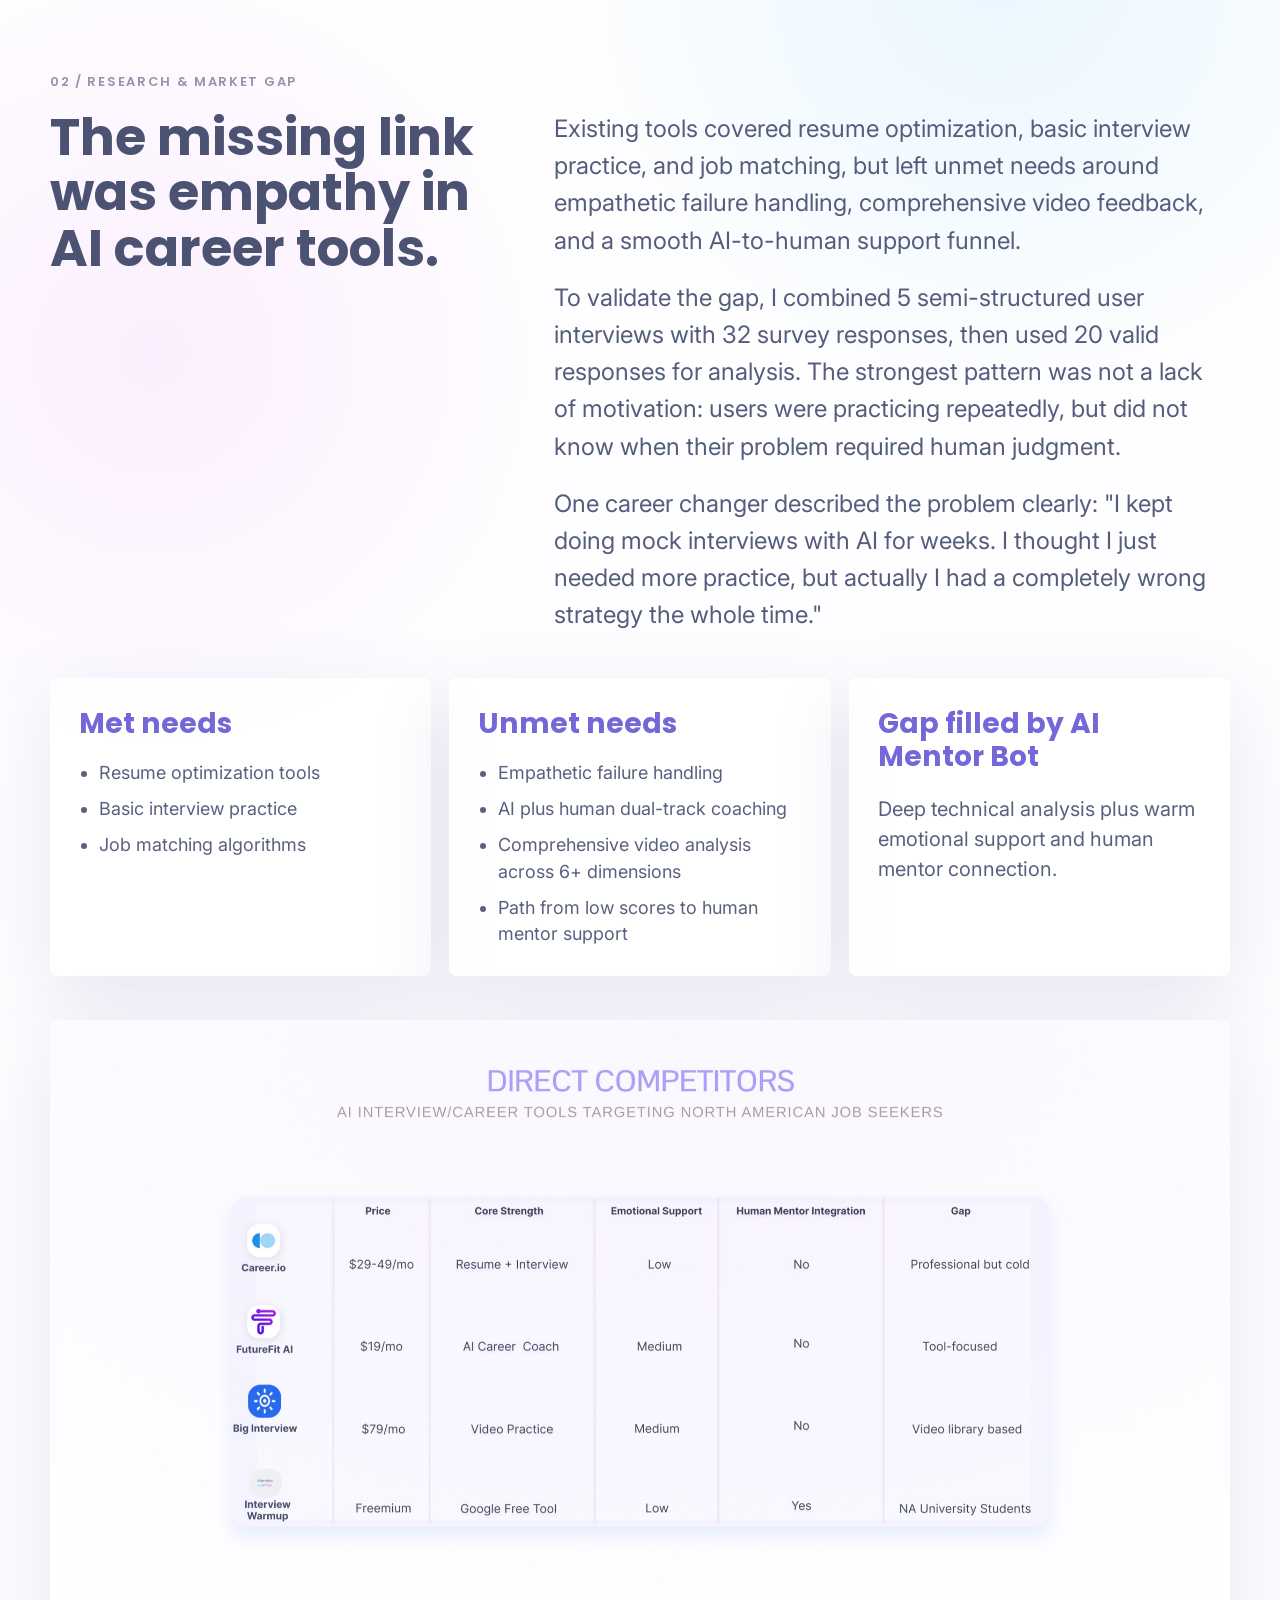
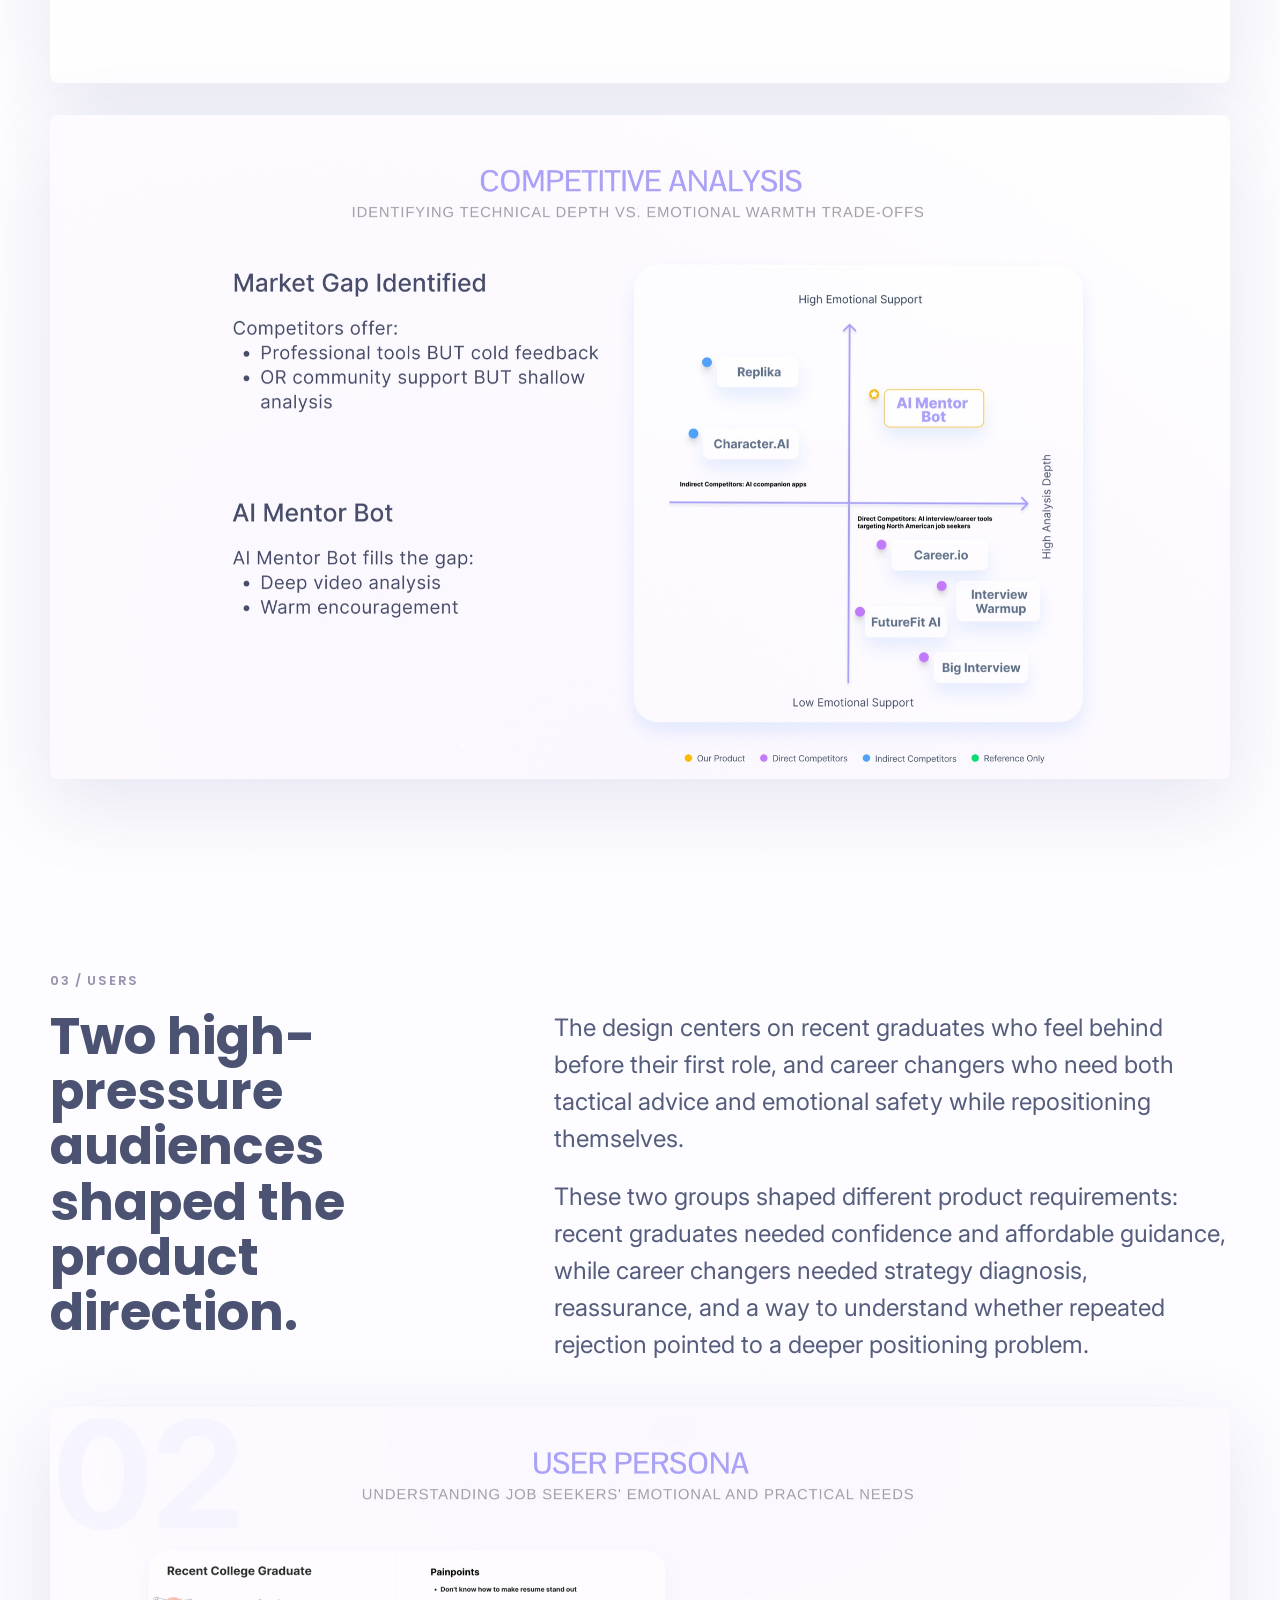
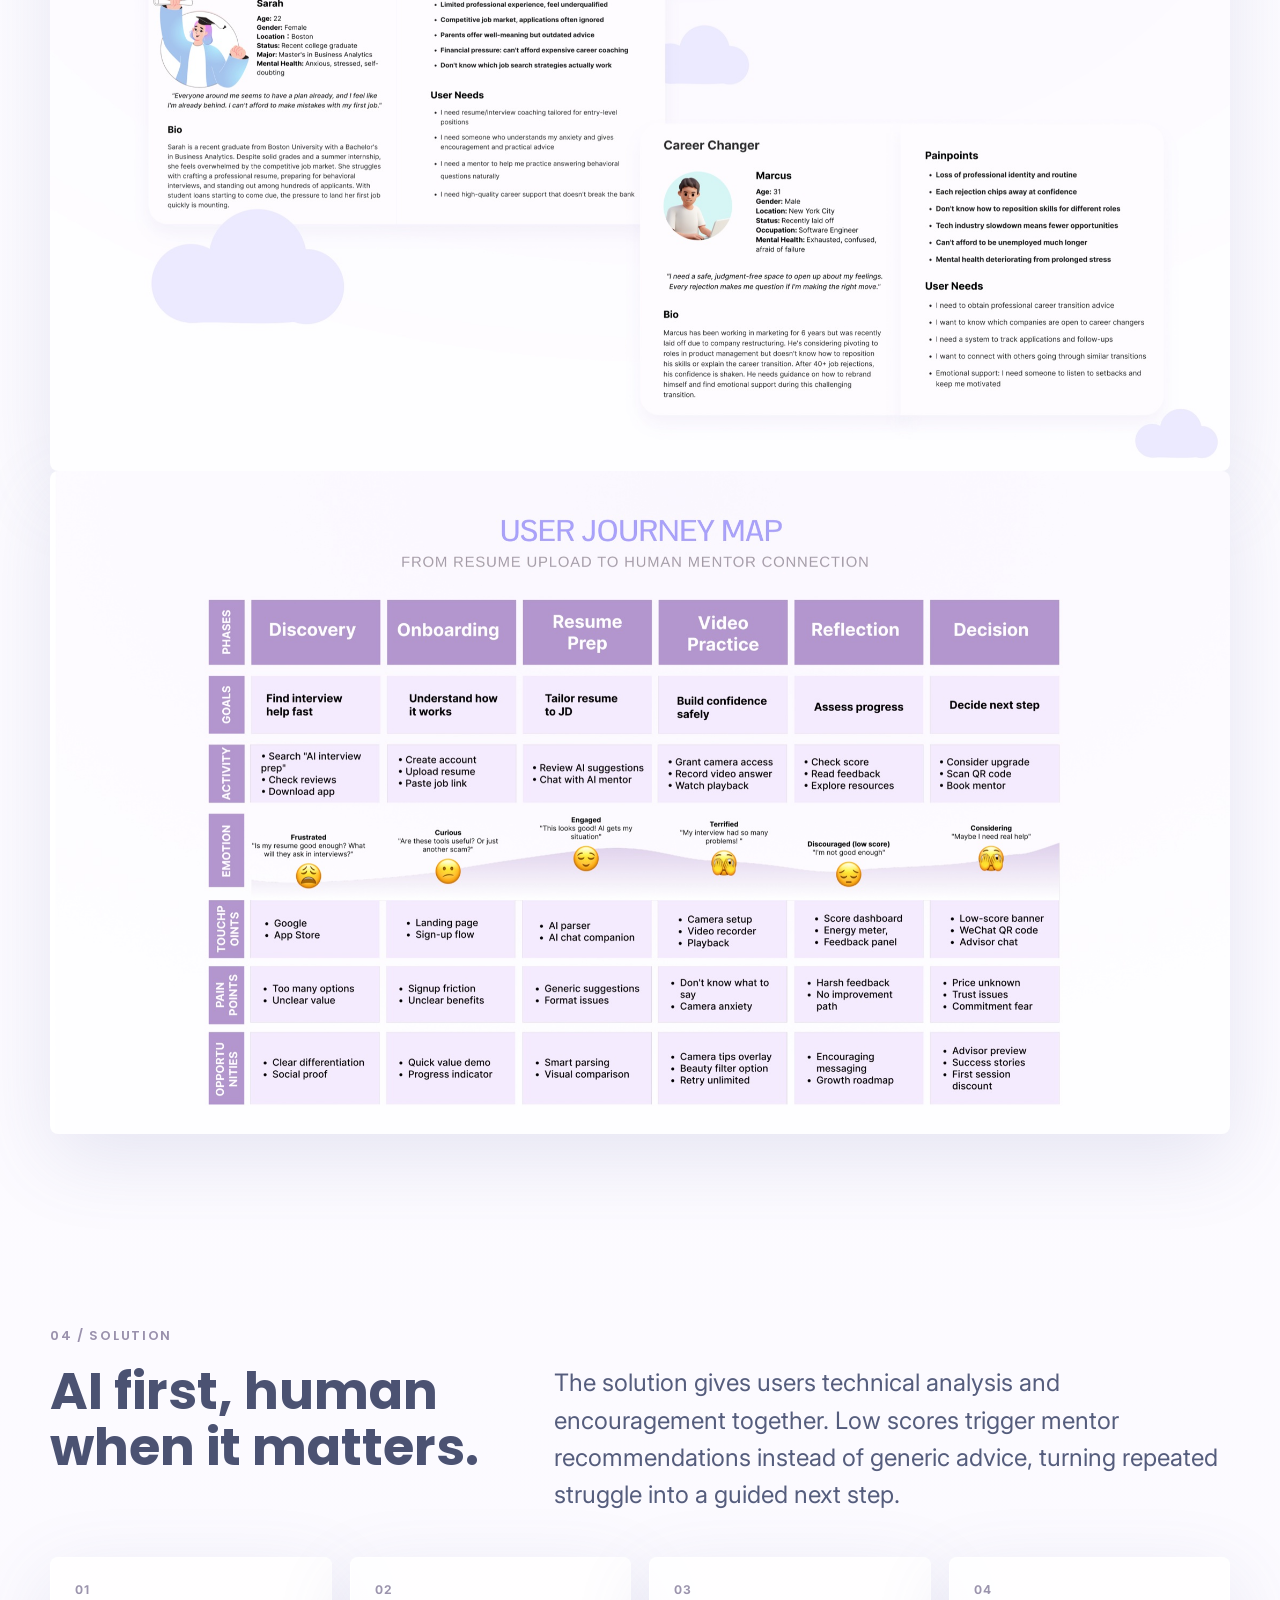
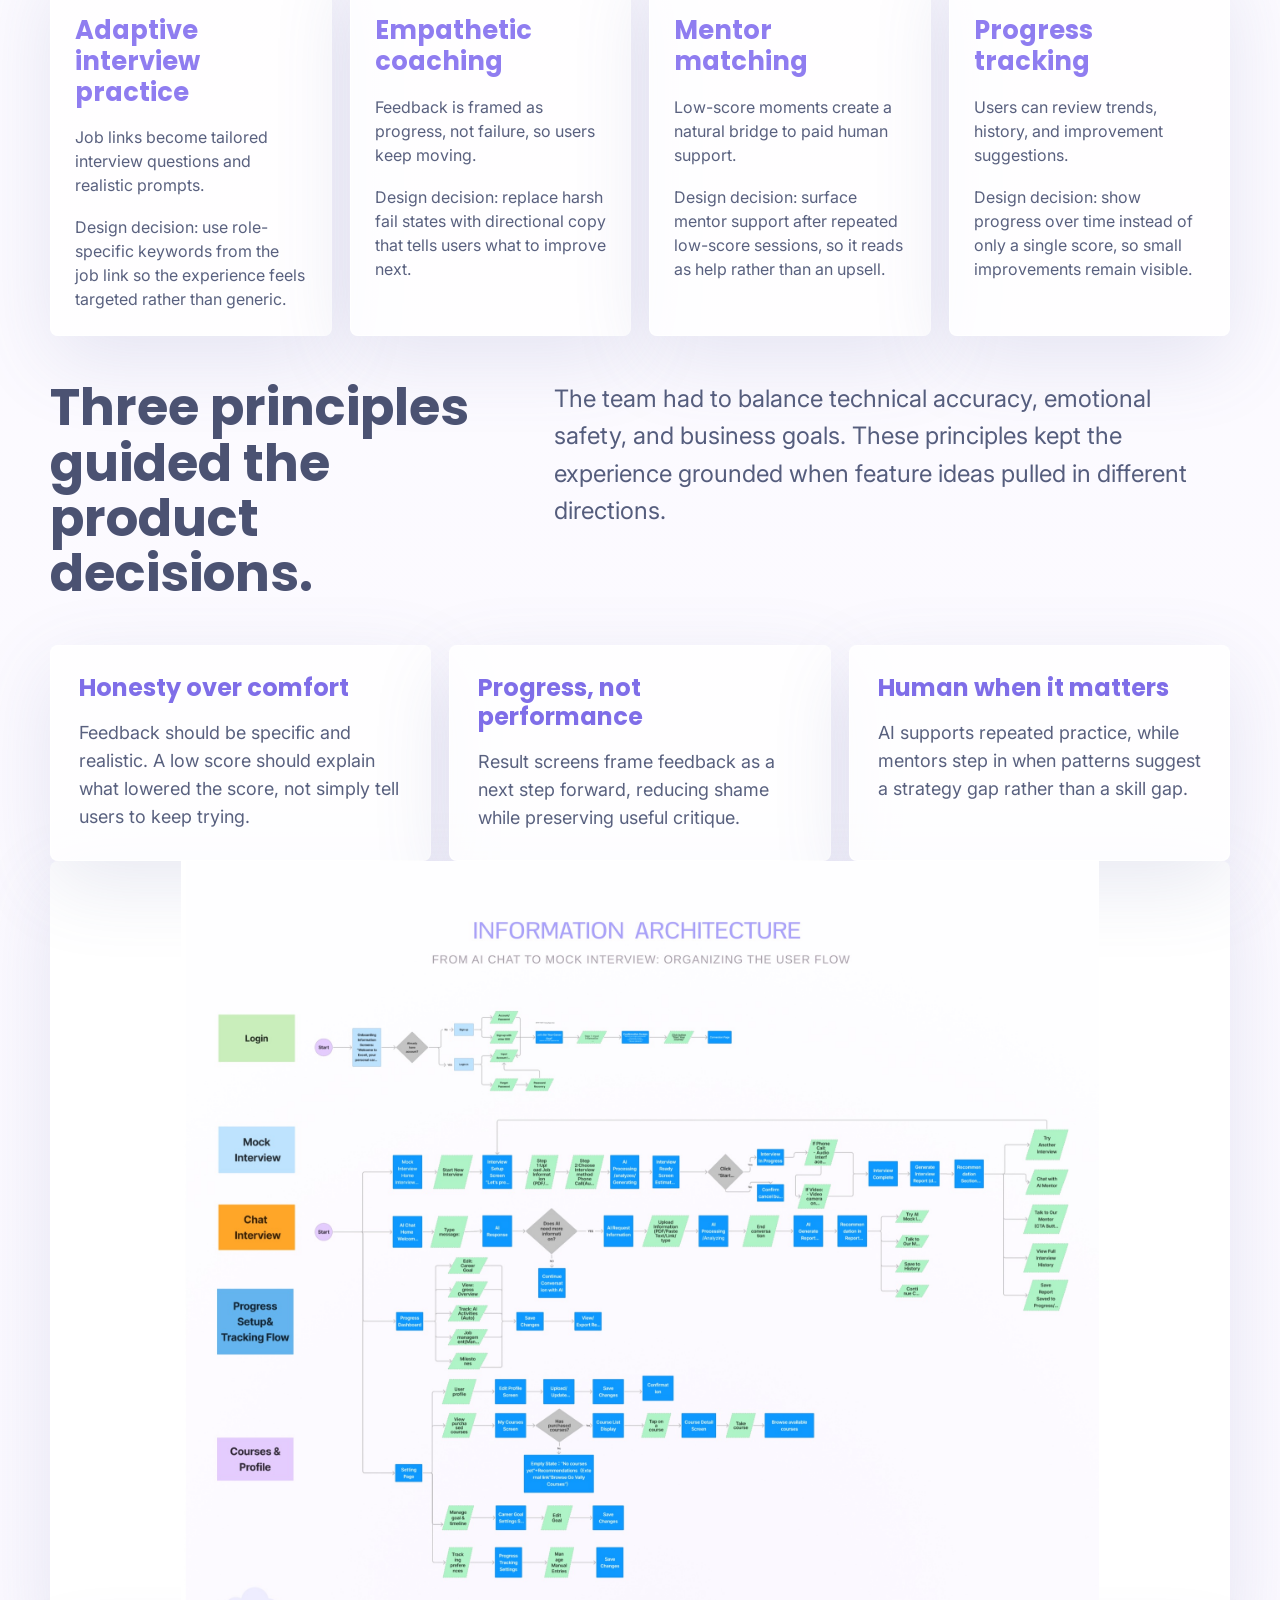
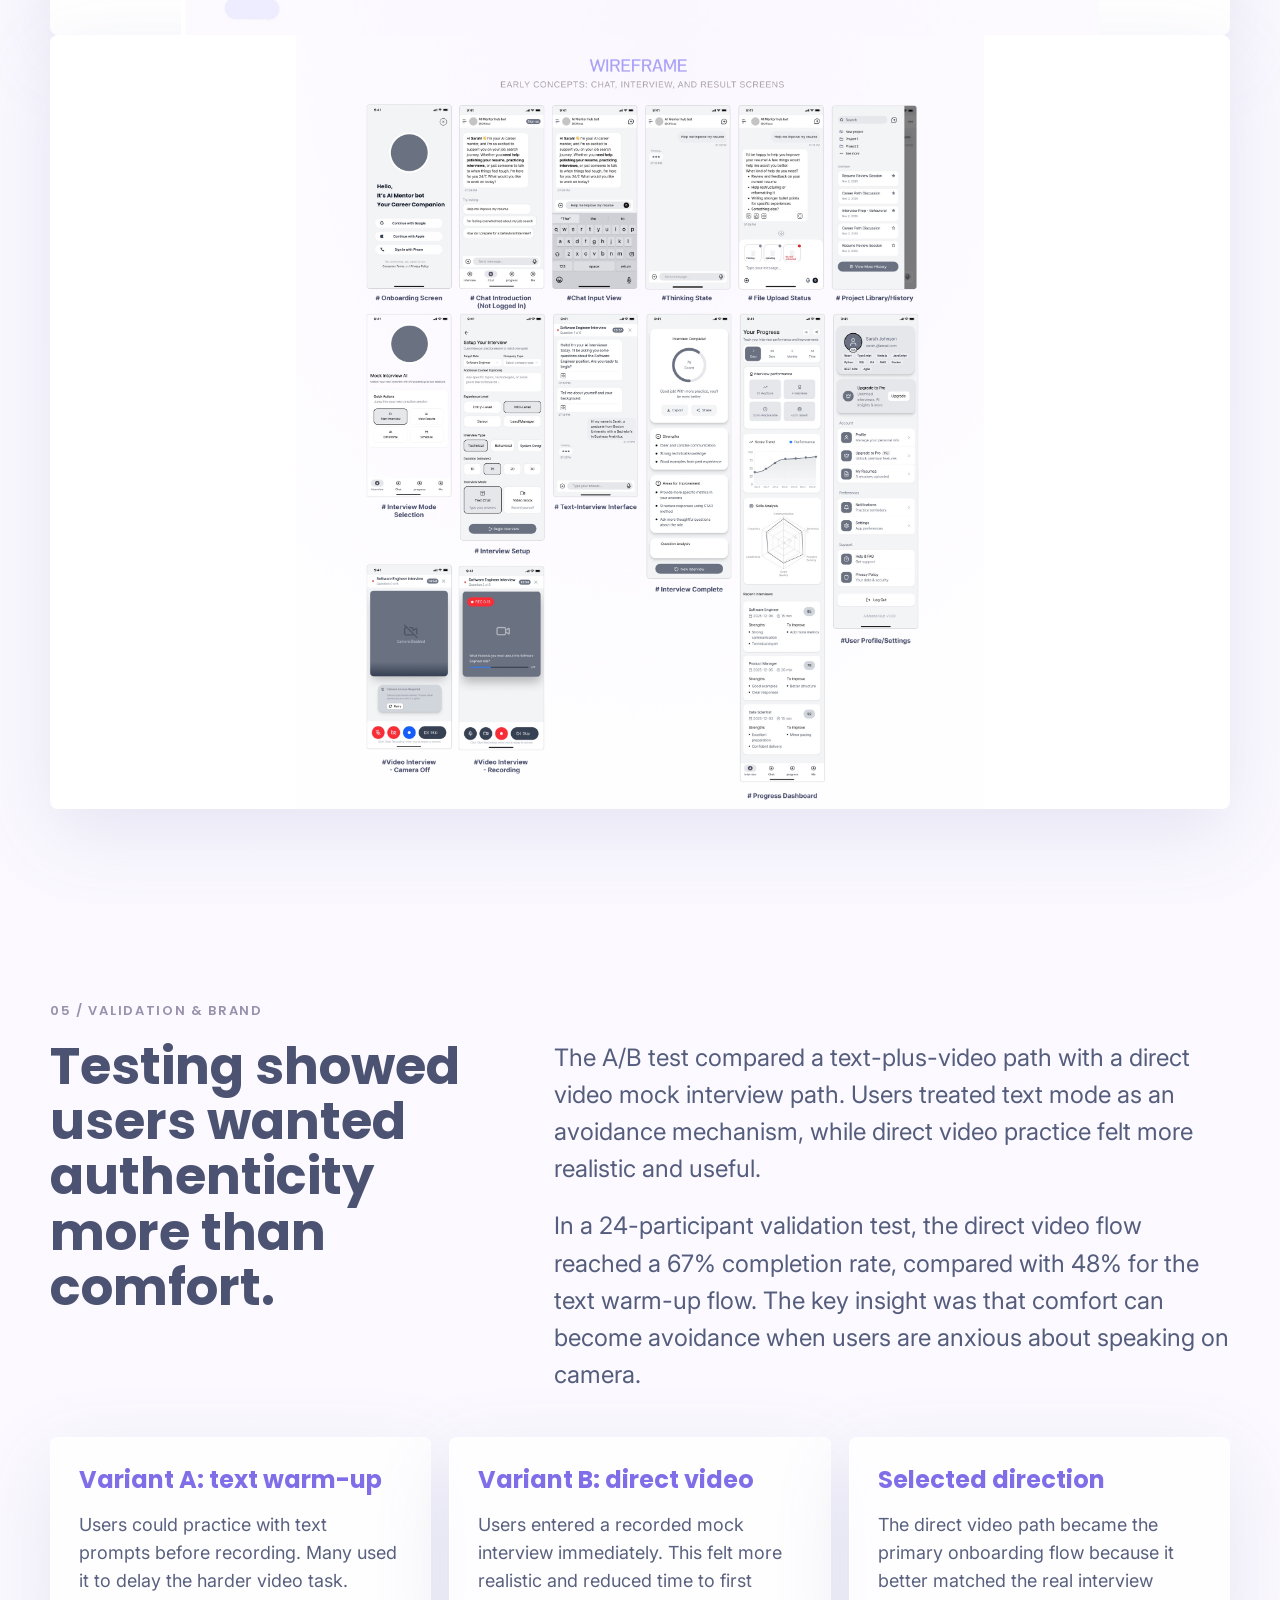
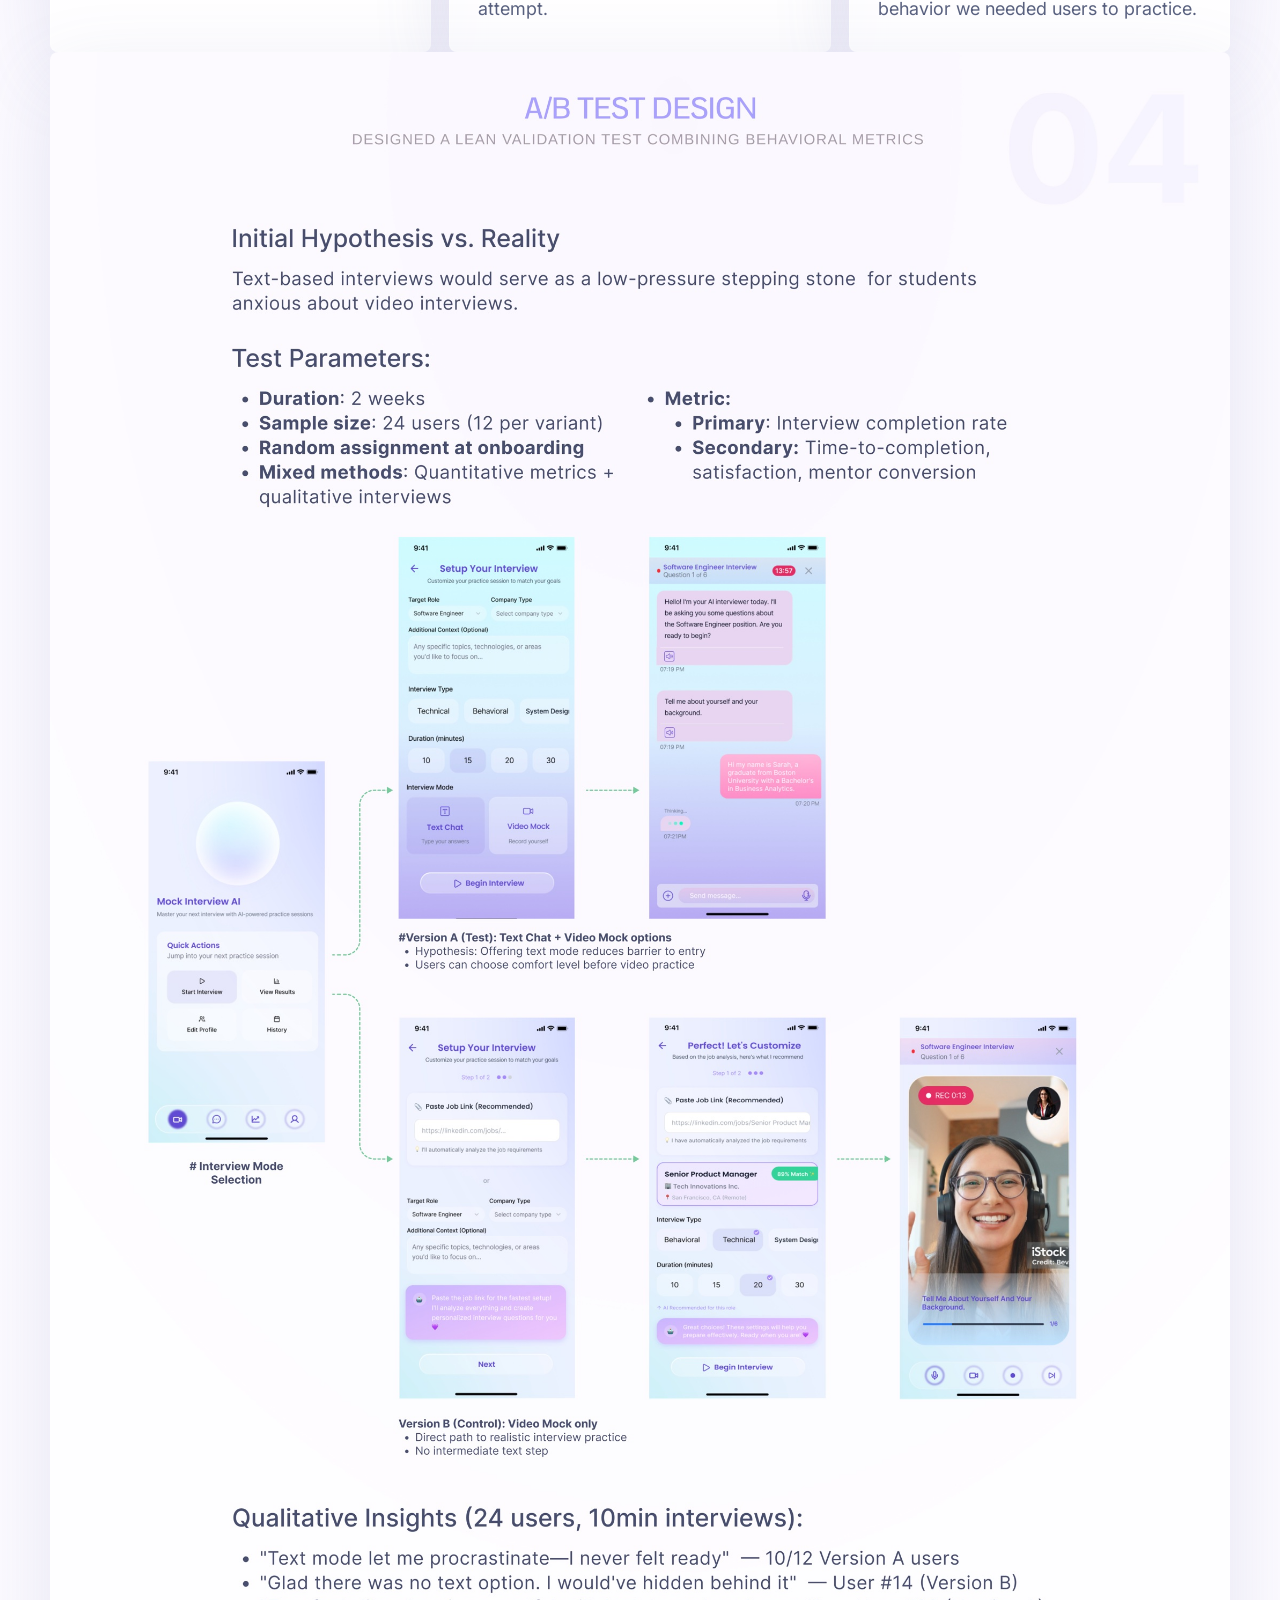
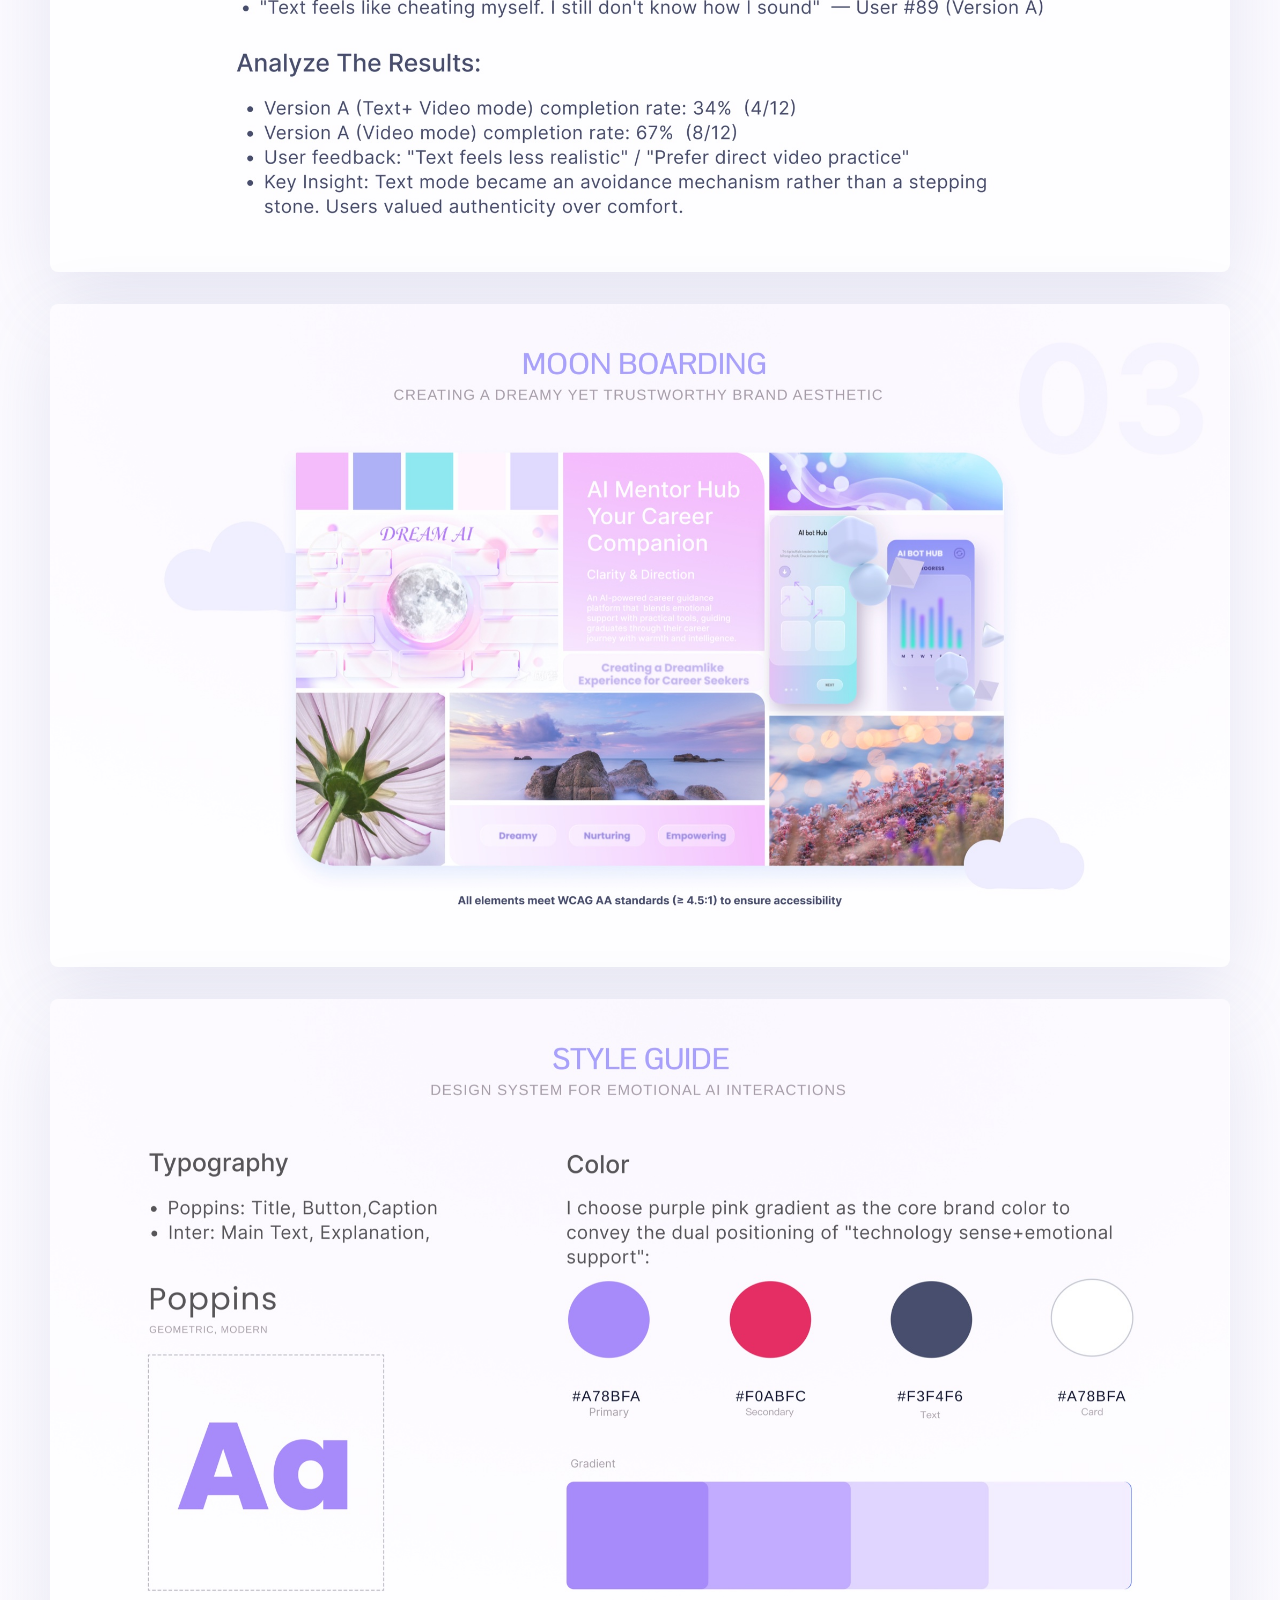
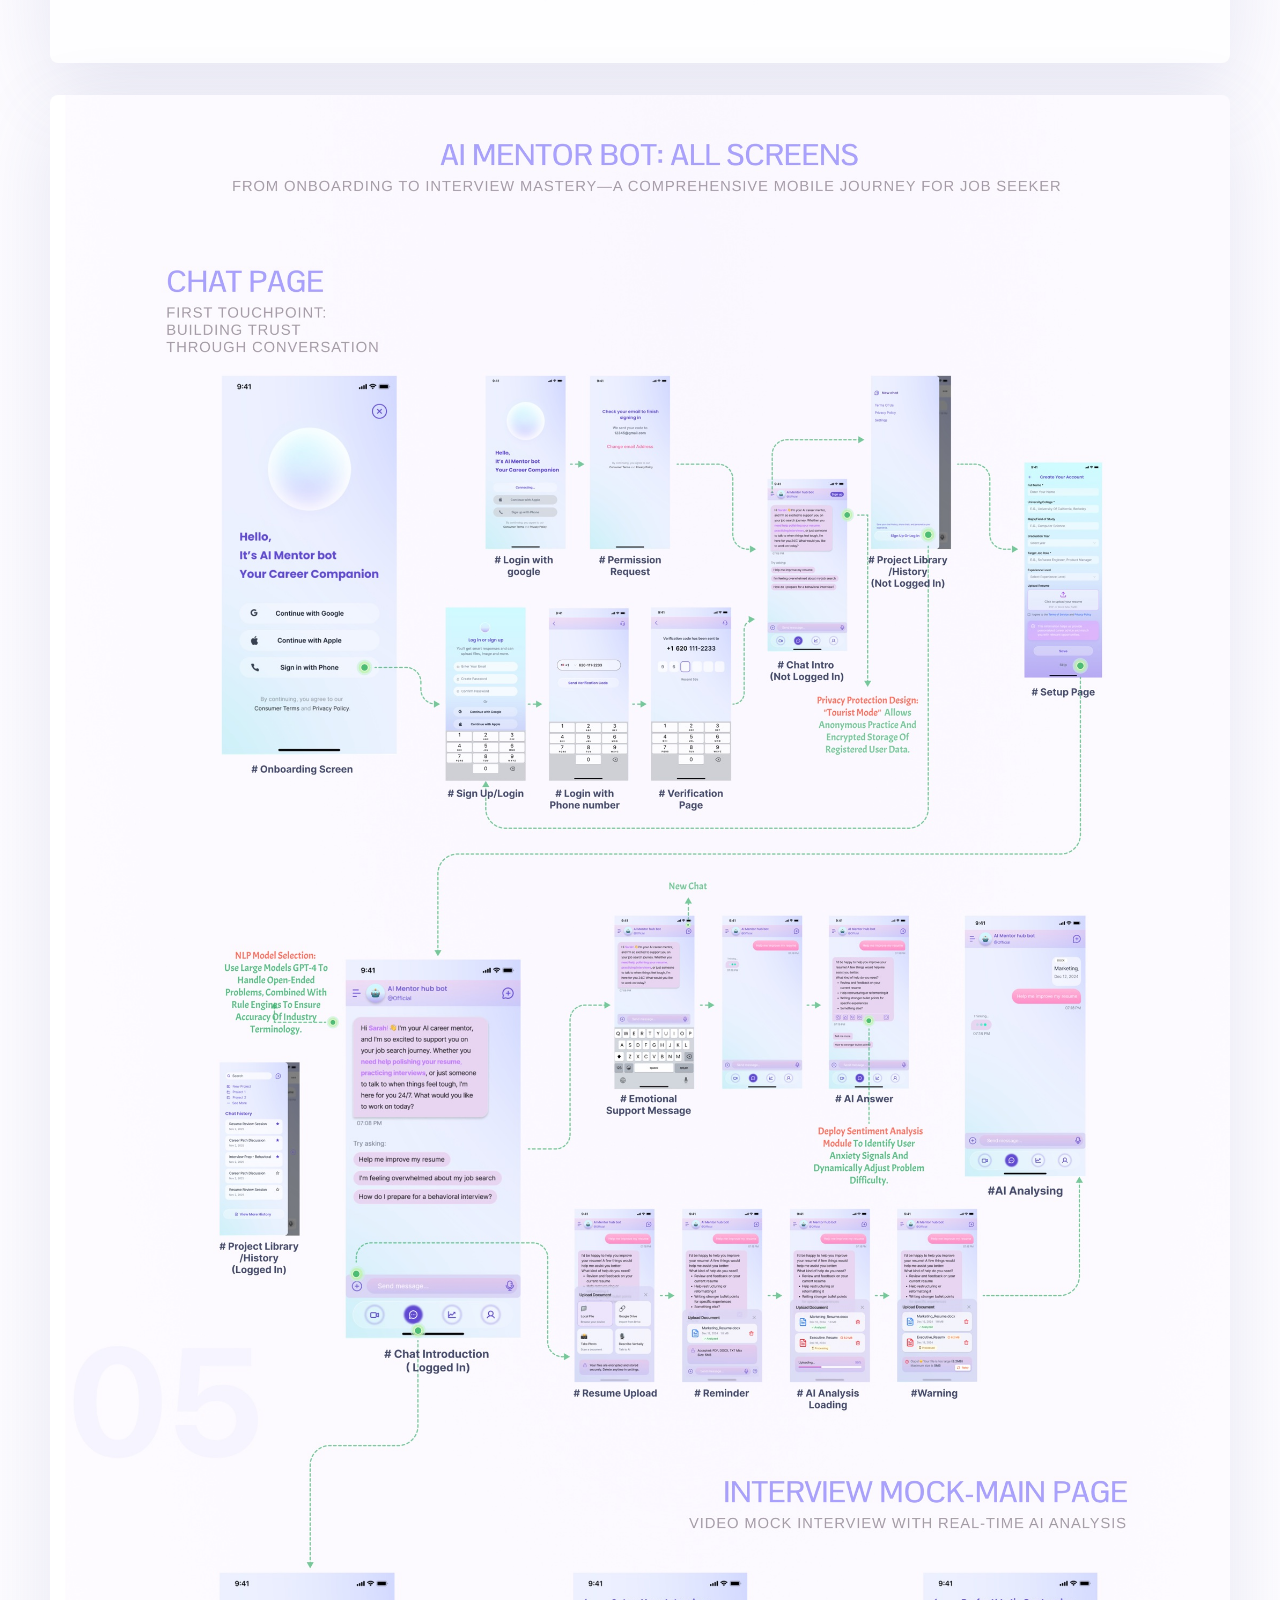
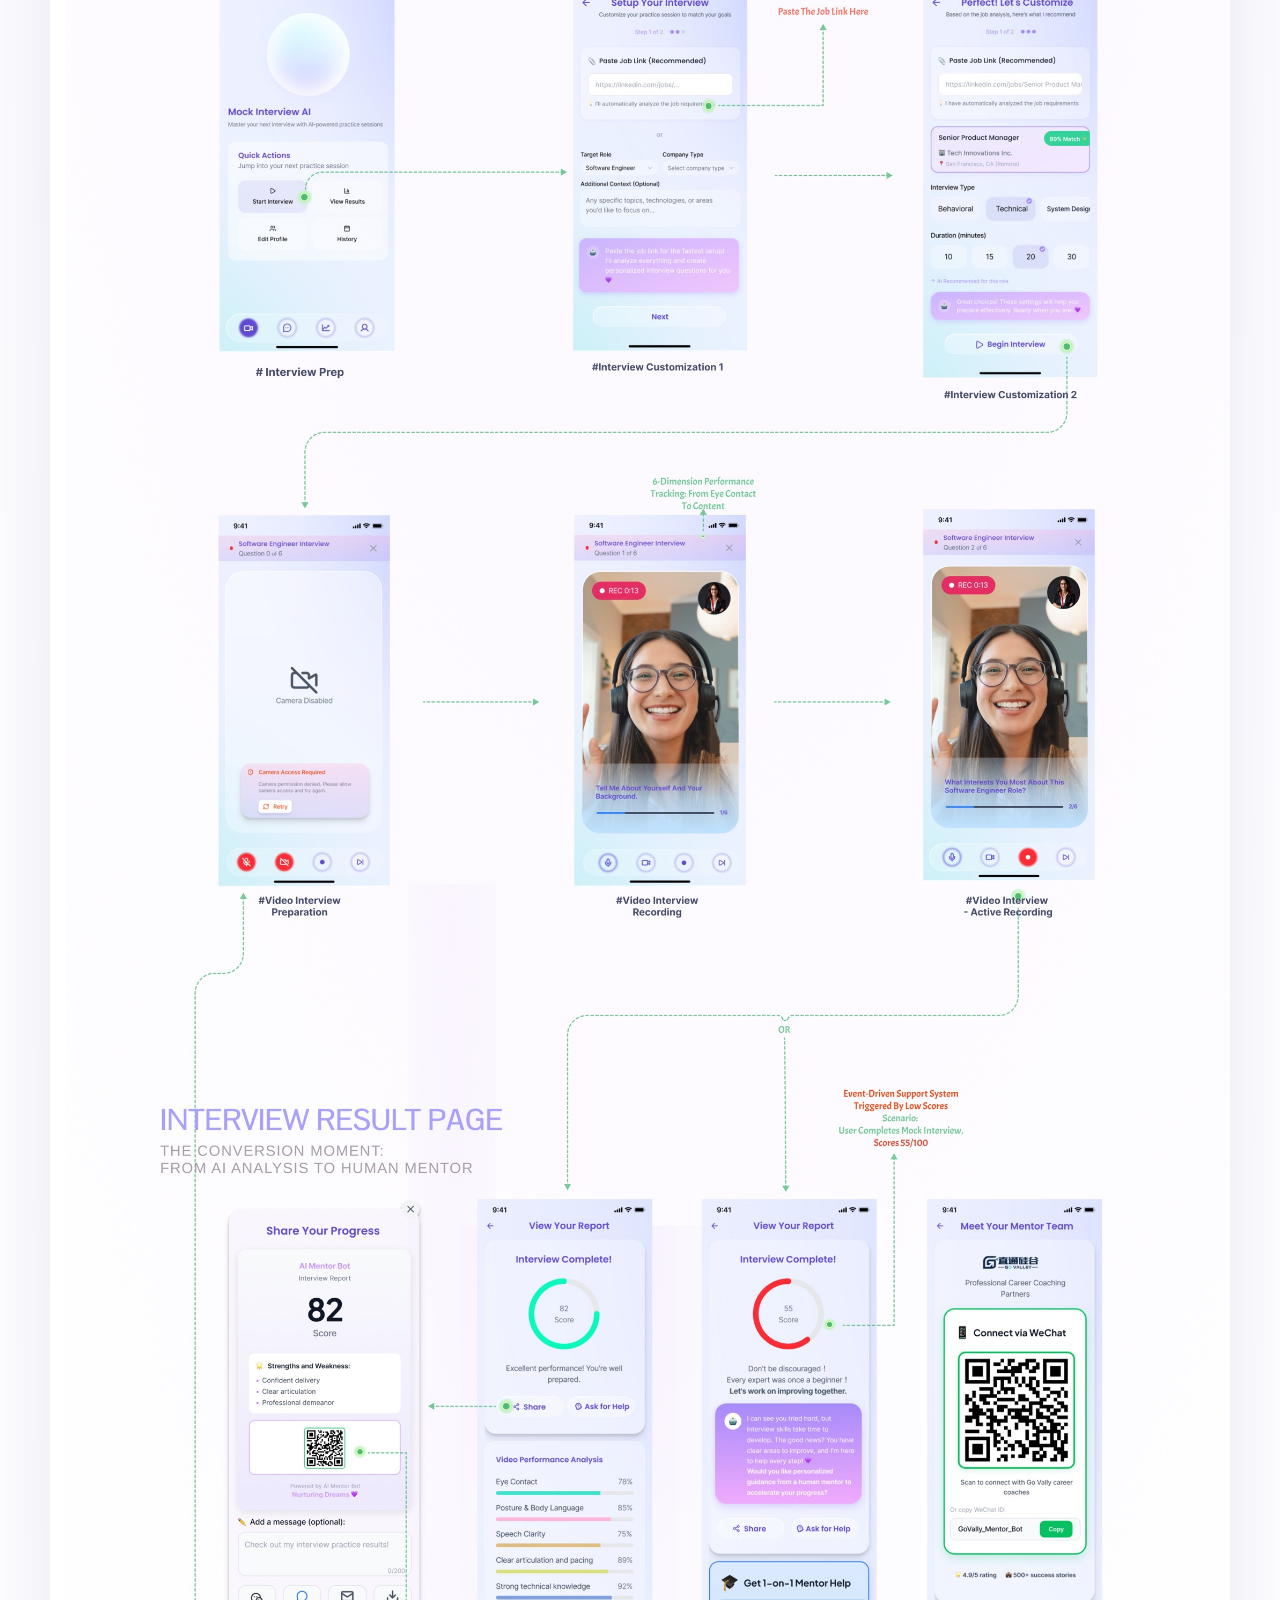
==== commit 594ad227: "Add files via upload" ====
--- a/ai-mentor-bot/index.html
+++ b/ai-mentor-bot/index.html
@@ -19,27 +19,49 @@
   <body>
     <header class="site-header">
       <a class="brand" href="https://dinada.design/index.html" aria-label="Back to Dina Da portfolio">Dina Da</a>
-      <nav class="nav" aria-label="Case study sections">
-        <a href="#overview">Overview</a>
-        <a href="#research">Research</a>
-        <a href="#design">Design</a>
-        <a href="#validation">Validation</a>
-        <a href="#impact">Impact</a>
+      <nav class="nav" aria-label="Portfolio navigation">
+        <a href="https://dinada.design/index.html">&larr; All Work</a>
       </nav>
     </header>
 
     <main>
       <section class="hero" aria-labelledby="case-title">
         <div class="hero-copy">
-          <p class="eyebrow">AI-powered interview coaching platform</p>
+          <p class="eyebrow">Case Study</p>
           <h1 id="case-title">AI Mentor Bot</h1>
           <p class="hero-lede">
-            A career companion that blends video interview analysis with encouragement-first coaching and
-            human mentor support when users need more than another AI suggestion.
+            Designing an AI-powered interview coaching platform that blends video analysis,
+            encouragement-first feedback, and human mentor support for job seekers.
           </p>
+          <div class="hero-meta" aria-label="Project summary">
+            <div>
+              <span>Role</span>
+              <strong>Sole UX Designer</strong>
+            </div>
+            <div>
+              <span>Timeline</span>
+              <strong>10-week internship</strong>
+            </div>
+            <div>
+              <span>Team</span>
+              <strong>1 PM + 4 Engineers</strong>
+            </div>
+            <div>
+              <span>Tools</span>
+              <strong>Figma, Jira, research docs</strong>
+            </div>
+            <div>
+              <span>Scope</span>
+              <strong>Research, product strategy, core flows</strong>
+            </div>
+            <div>
+              <span>Output</span>
+              <strong>High-fidelity mobile screens delivered to client</strong>
+            </div>
+          </div>
         </div>
         <div class="hero-art">
-          <img src="assets/image.jpg" alt="AI Mentor Bot mobile app hero screens">
+          <img src="../images/covers/project1.png" alt="AI Mentor Bot mobile app preview screens">
         </div>
       </section>
 
@@ -75,6 +97,16 @@
               Existing tools covered resume optimization, basic interview practice, and job matching, but
               left unmet needs around empathetic failure handling, comprehensive video feedback, and a
               smooth AI-to-human support funnel.
+            </p>
+            <p>
+              To validate the gap, I combined 5 semi-structured user interviews with 32 survey responses,
+              then used 20 valid responses for analysis. The strongest pattern was not a lack of motivation:
+              users were practicing repeatedly, but did not know when their problem required human judgment.
+            </p>
+            <p>
+              One career changer described the problem clearly: "I kept doing mock interviews with AI for
+              weeks. I thought I just needed more practice, but actually I had a completely wrong strategy
+              the whole time."
             </p>
           </div>
         </div>
@@ -93,7 +125,7 @@
               <li>Empathetic failure handling</li>
               <li>AI plus human dual-track coaching</li>
               <li>Comprehensive video analysis across 6+ dimensions</li>
-              <li>Low-score user conversion funnel</li>
+              <li>Path from low scores to human mentor support</li>
             </ul>
           </article>
           <article class="needs-callout">
@@ -117,6 +149,11 @@
             <p>
               The design centers on recent graduates who feel behind before their first role, and career
               changers who need both tactical advice and emotional safety while repositioning themselves.
+            </p>
+            <p>
+              These two groups shaped different product requirements: recent graduates needed confidence and
+              affordable guidance, while career changers needed strategy diagnosis, reassurance, and a way to
+              understand whether repeated rejection pointed to a deeper positioning problem.
             </p>
           </div>
         </div>
@@ -151,21 +188,50 @@
             <span>01</span>
             <h3>Adaptive interview practice</h3>
             <p>Job links become tailored interview questions and realistic prompts.</p>
+            <p>Design decision: use role-specific keywords from the job link so the experience feels targeted rather than generic.</p>
           </article>
           <article>
             <span>02</span>
             <h3>Empathetic coaching</h3>
             <p>Feedback is framed as progress, not failure, so users keep moving.</p>
+            <p>Design decision: replace harsh fail states with directional copy that tells users what to improve next.</p>
           </article>
           <article>
             <span>03</span>
             <h3>Mentor matching</h3>
             <p>Low-score moments create a natural bridge to paid human support.</p>
+            <p>Design decision: surface mentor support after repeated low-score sessions, so it reads as help rather than an upsell.</p>
           </article>
           <article>
             <span>04</span>
             <h3>Progress tracking</h3>
             <p>Users can review trends, history, and improvement suggestions.</p>
+            <p>Design decision: show progress over time instead of only a single score, so small improvements remain visible.</p>
+          </article>
+        </div>
+        <div class="content-grid">
+          <div>
+            <h2>Three principles guided the product decisions.</h2>
+          </div>
+          <div class="copy-block">
+            <p>
+              The team had to balance technical accuracy, emotional safety, and business goals. These
+              principles kept the experience grounded when feature ideas pulled in different directions.
+            </p>
+          </div>
+        </div>
+        <div class="learning-list" aria-label="Design principles">
+          <article>
+            <h3>Honesty over comfort</h3>
+            <p>Feedback should be specific and realistic. A low score should explain what lowered the score, not simply tell users to keep trying.</p>
+          </article>
+          <article>
+            <h3>Progress, not performance</h3>
+            <p>Result screens frame feedback as a next step forward, reducing shame while preserving useful critique.</p>
+          </article>
+          <article>
+            <h3>Human when it matters</h3>
+            <p>AI supports repeated practice, while mentors step in when patterns suggest a strategy gap rather than a skill gap.</p>
           </article>
         </div>
         <img class="wide-shot tall" src="assets/image-8.jpg" alt="Information architecture flow for the AI Mentor Bot app">
@@ -184,7 +250,26 @@
               treated text mode as an avoidance mechanism, while direct video practice felt more realistic
               and useful.
             </p>
-          </div>
+            <p>
+              In a 24-participant validation test, the direct video flow reached a 67% completion rate,
+              compared with 48% for the text warm-up flow. The key insight was that comfort can become
+              avoidance when users are anxious about speaking on camera.
+            </p>
+          </div>
+        </div>
+        <div class="learning-list" aria-label="A/B test summary">
+          <article>
+            <h3>Variant A: text warm-up</h3>
+            <p>Users could practice with text prompts before recording. Many used it to delay the harder video task.</p>
+          </article>
+          <article>
+            <h3>Variant B: direct video</h3>
+            <p>Users entered a recorded mock interview immediately. This felt more realistic and reduced time to first attempt.</p>
+          </article>
+          <article>
+            <h3>Selected direction</h3>
+            <p>The direct video path became the primary onboarding flow because it better matched the real interview behavior we needed users to practice.</p>
+          </article>
         </div>
         <div class="image-stack">
           <img src="assets/image-10.jpg" alt="A/B test design with hypotheses, screens, insights, and results">
@@ -199,7 +284,7 @@
         <div class="metrics">
           <div><strong>67%</strong><span>Completion rate</span></div>
           <div><strong>31%</strong><span>Reduction in user anxiety scores</span></div>
-          <div><strong>23%</strong><span>Increase in mentor conversion</span></div>
+          <div><strong>23%</strong><span>Mentor CTA click-through</span></div>
           <div><strong>4.5/5</strong><span>User satisfaction</span></div>
         </div>
         <div class="content-grid">
@@ -226,6 +311,31 @@
             <h3>Emotional design drives retention</h3>
             <p>Compassion as a feature helped reduce abandonment by making stressful feedback feel actionable.</p>
           </article>
+        </div>
+      </section>
+
+      <section class="section">
+        <div class="section-kicker">07 / Reflection</div>
+        <div class="content-grid">
+          <div>
+            <h2>Designing emotional safety required the same rigor as usability.</h2>
+          </div>
+          <div class="copy-block">
+            <p>
+              This was my first project as the sole designer on a real product team. Working with a PM and
+              engineers taught me to communicate design rationale not only through visuals, but through
+              logic, constraints, and measurable product behavior.
+            </p>
+            <p>
+              My biggest learning was that "gentle" is not always helpful. Users did not want vague
+              reassurance; they wanted precise feedback delivered in a way that respected how stressful
+              interviews can feel.
+            </p>
+            <p>
+              If the product continued, I would build out verified mentor profiles, test peer coaching for
+              accountability, and run a larger study to validate the anxiety reduction finding.
+            </p>
+          </div>
         </div>
       </section>
 
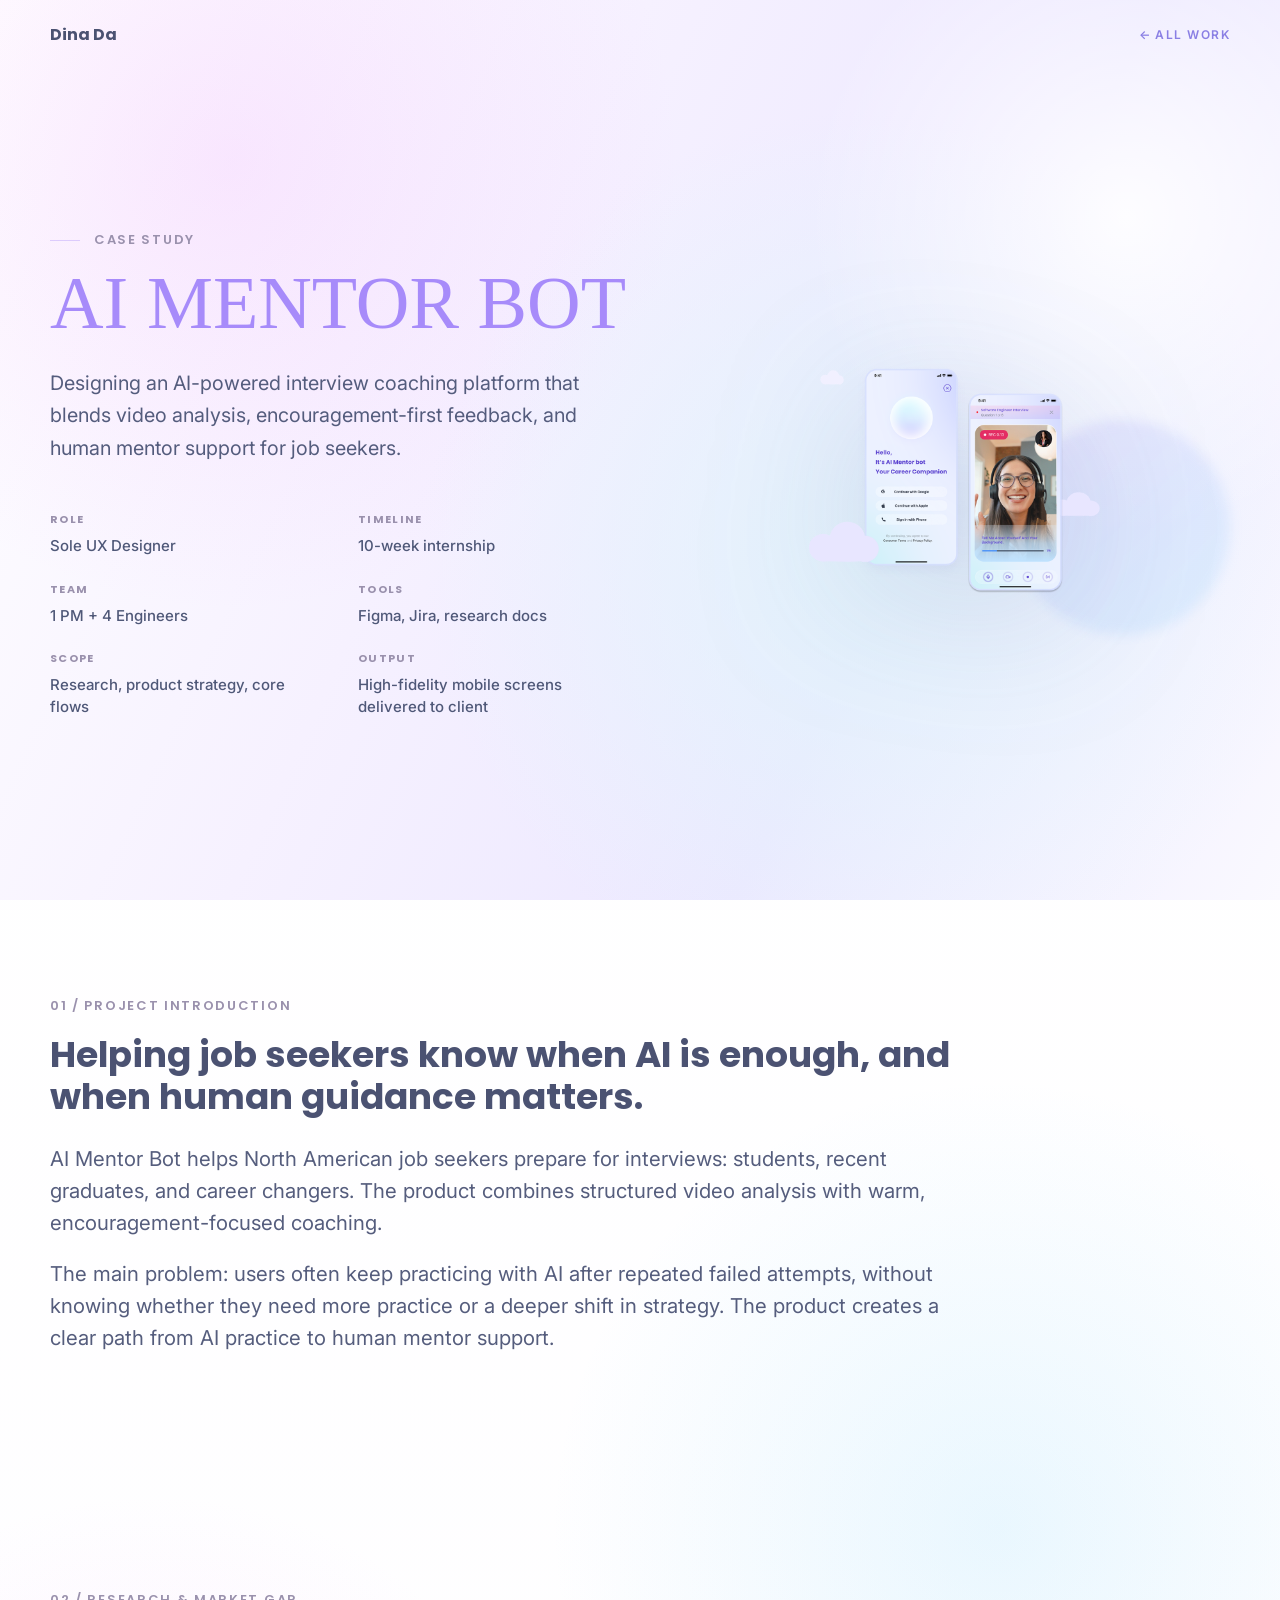
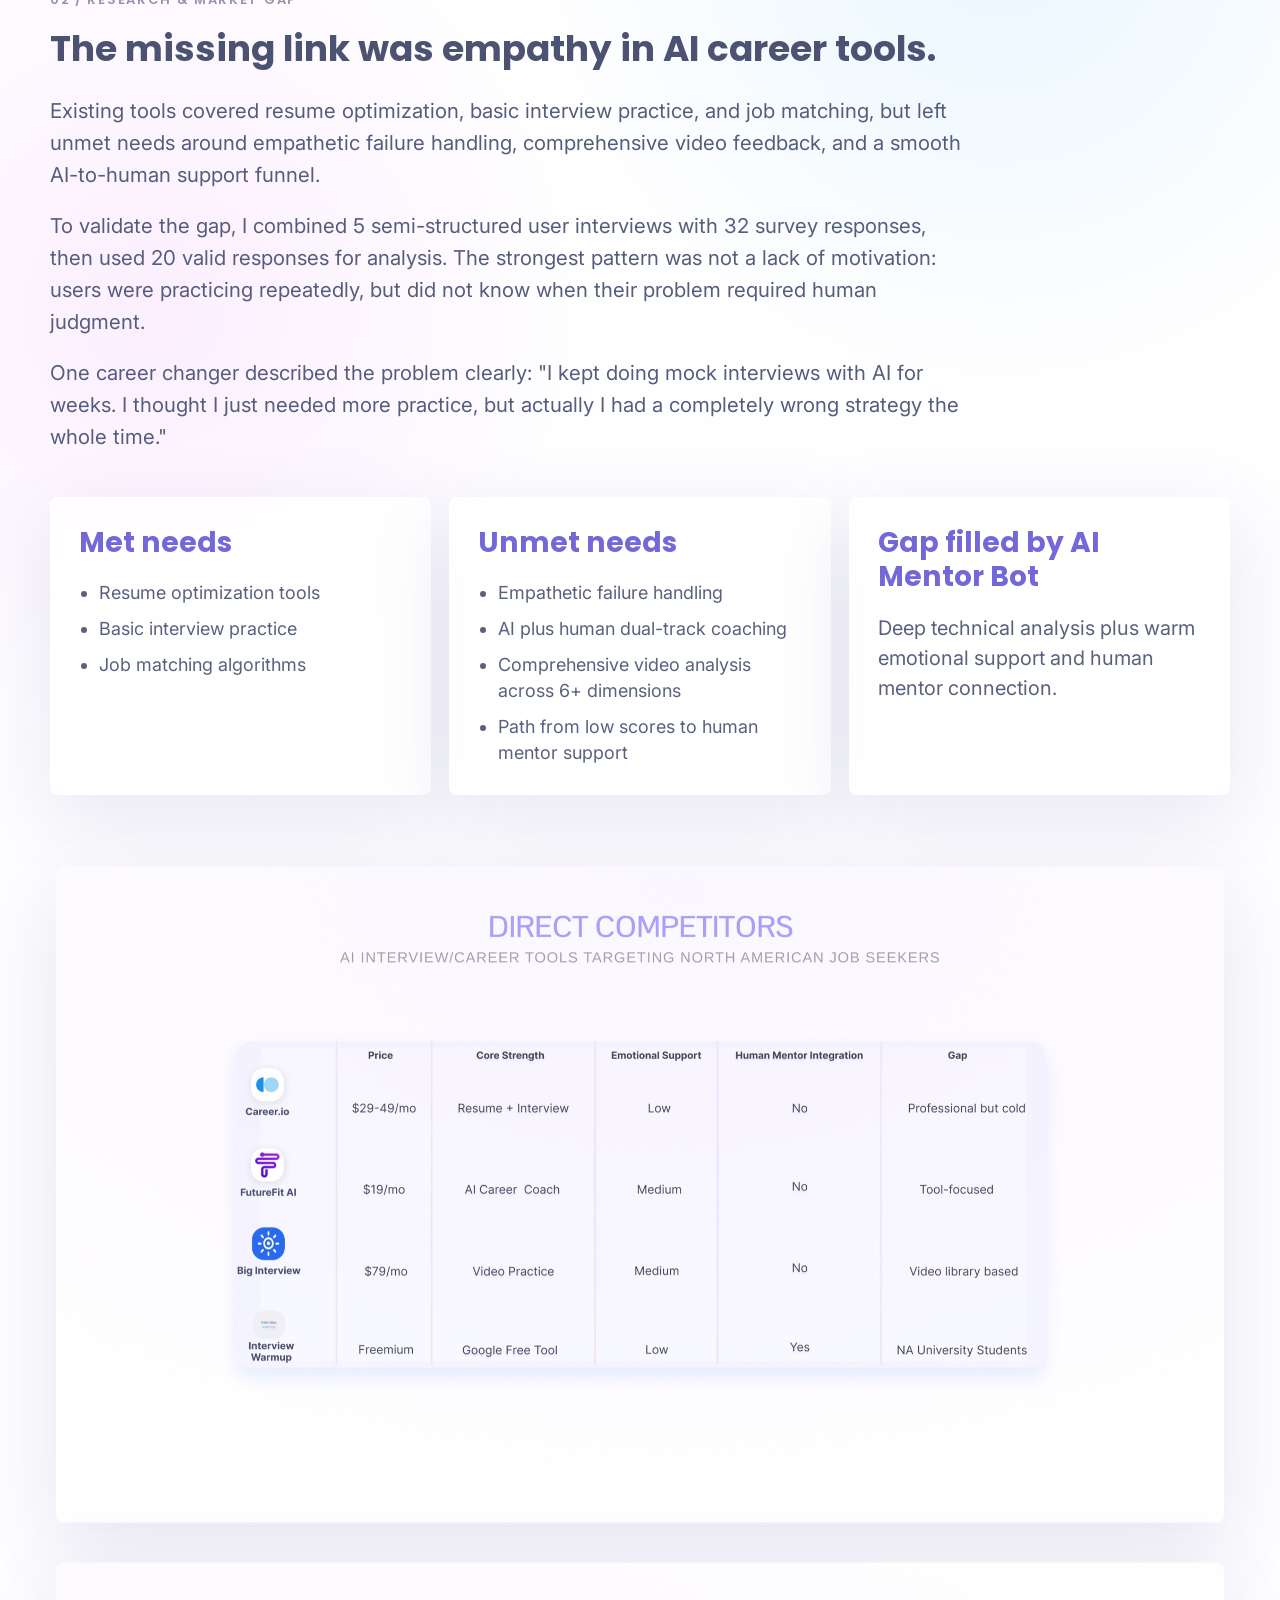
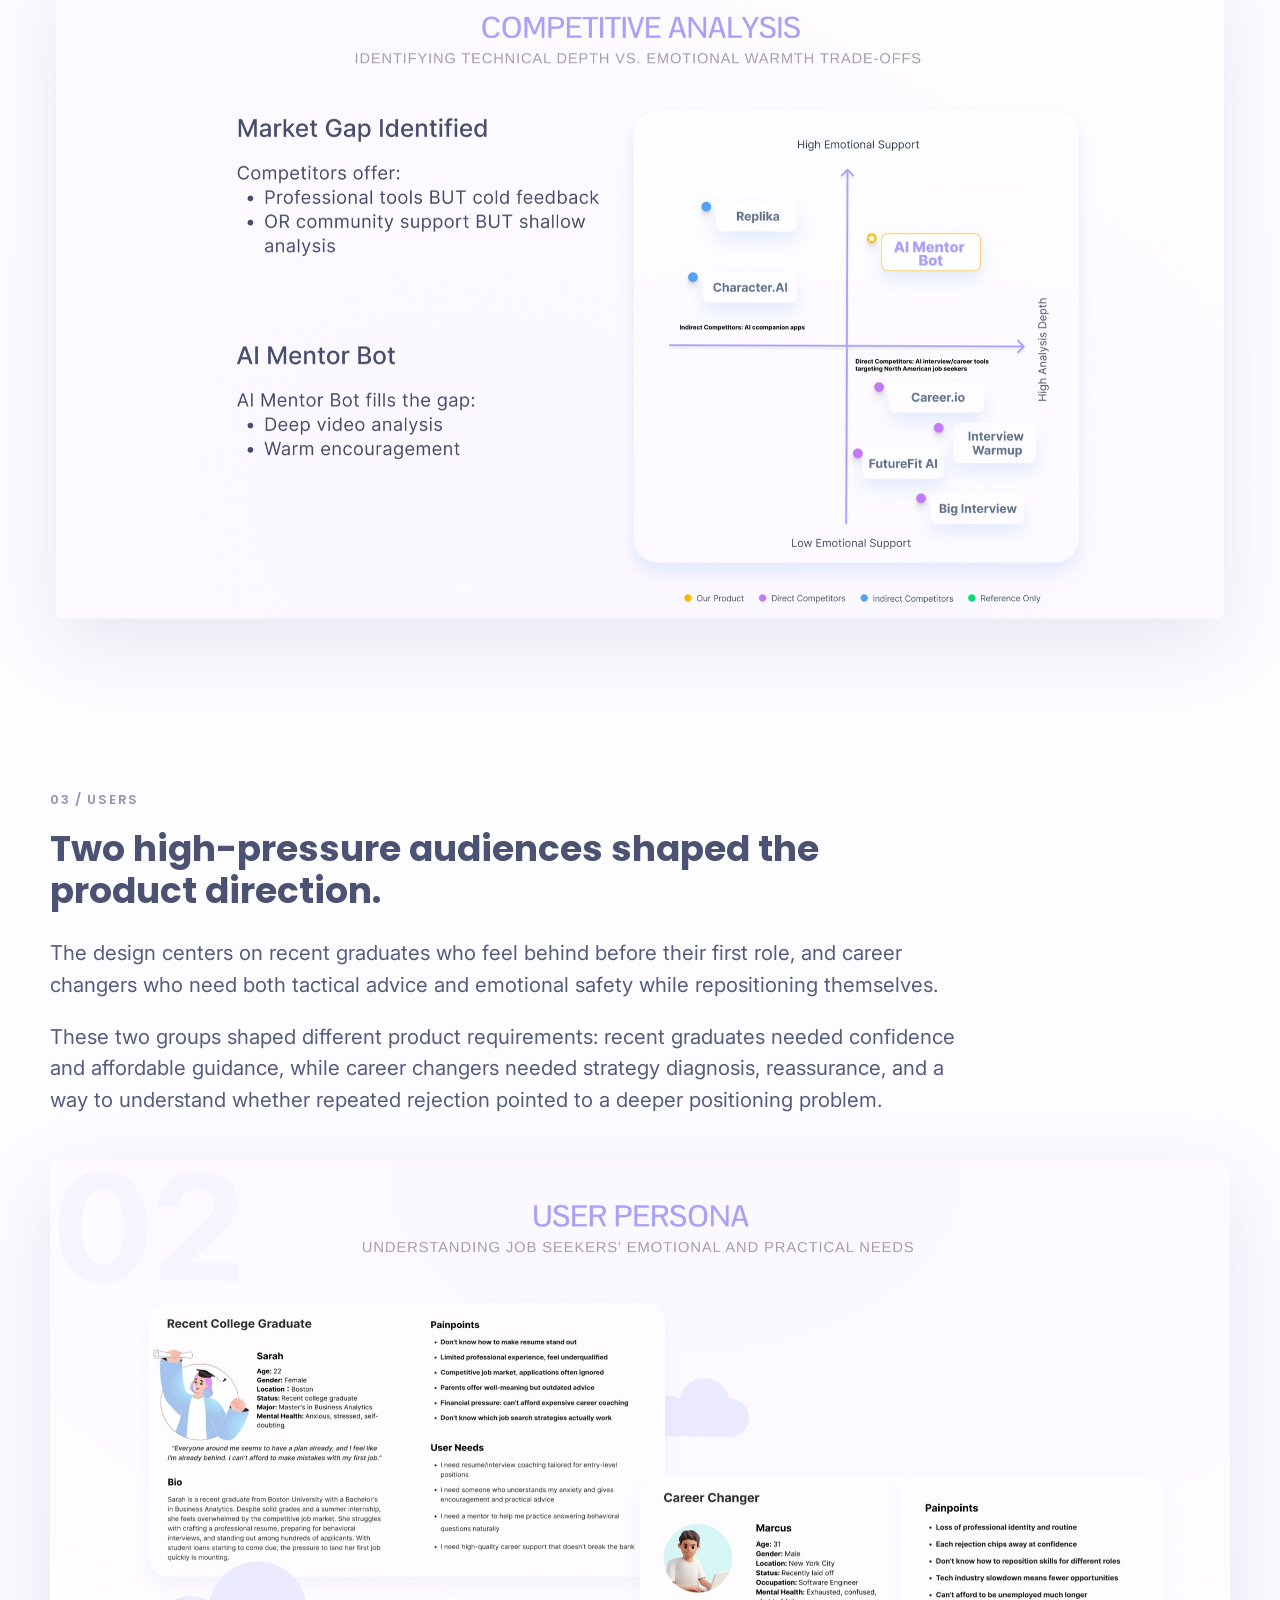
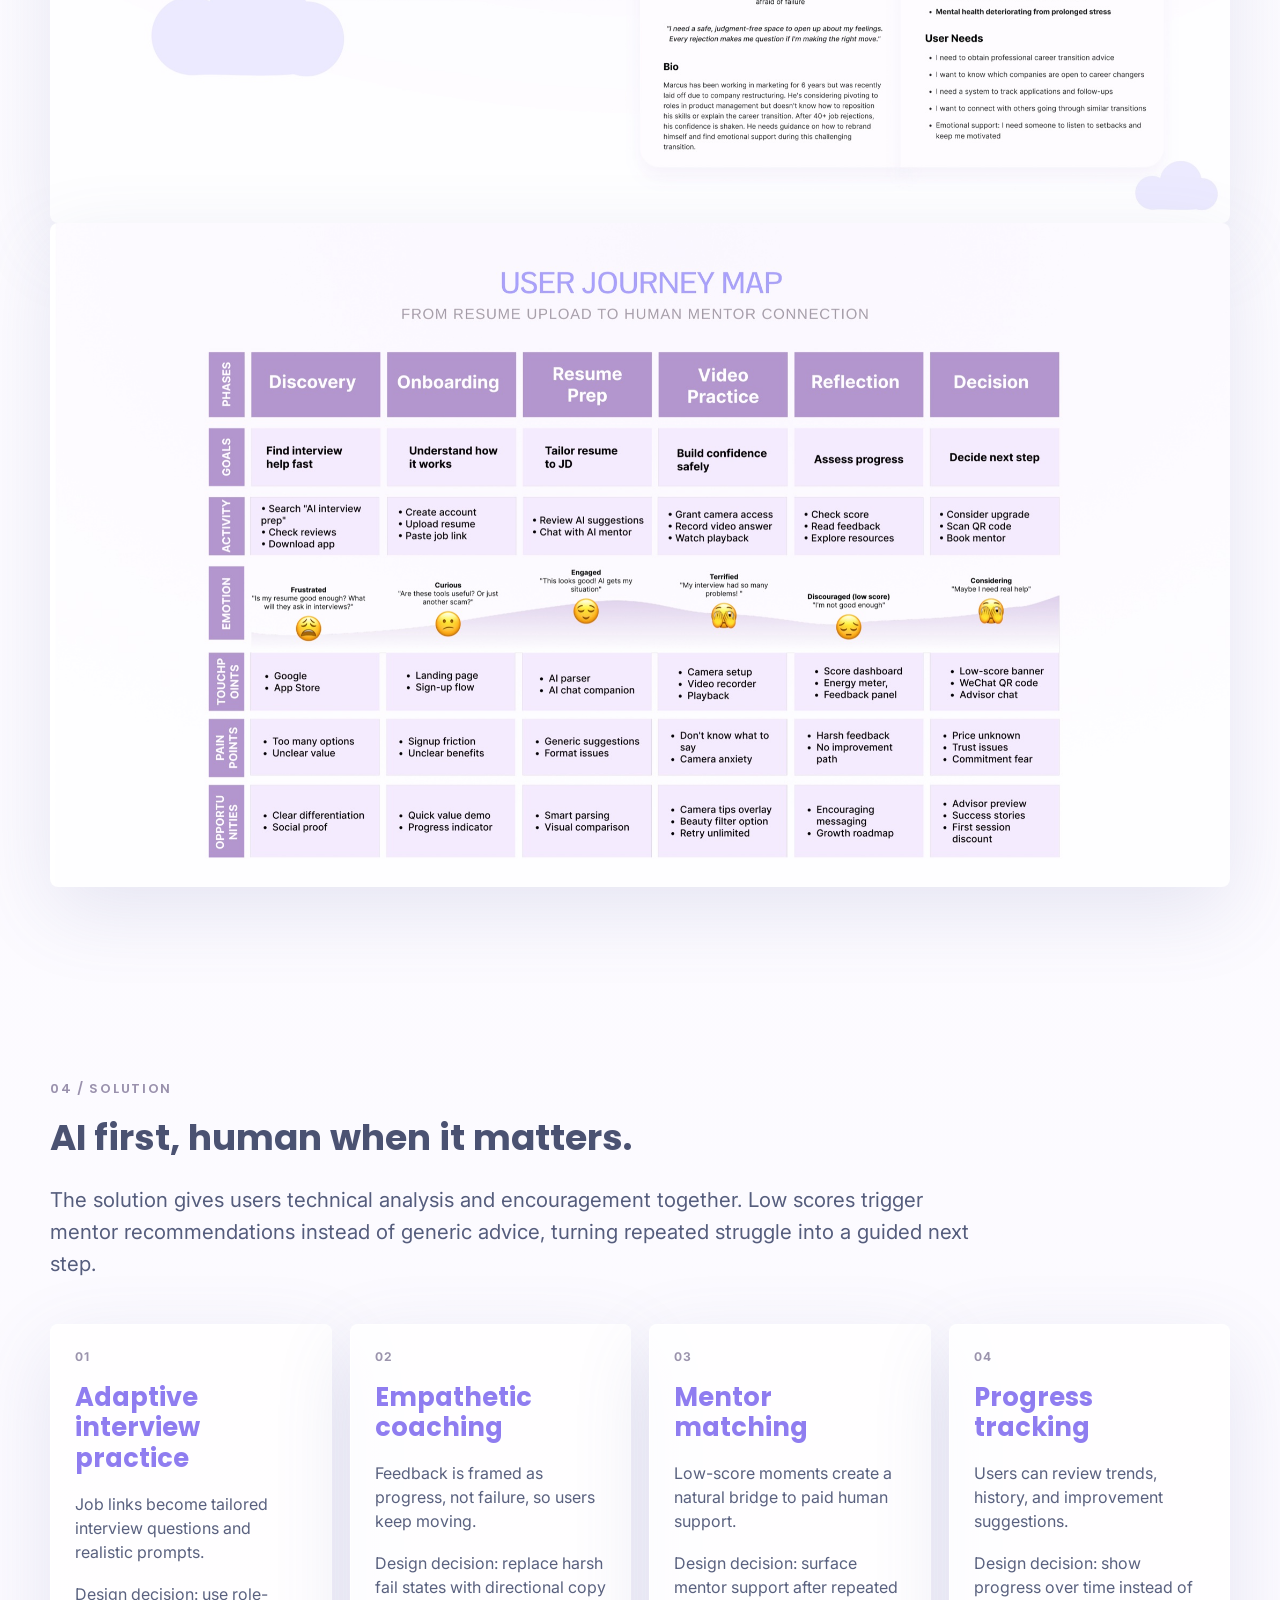
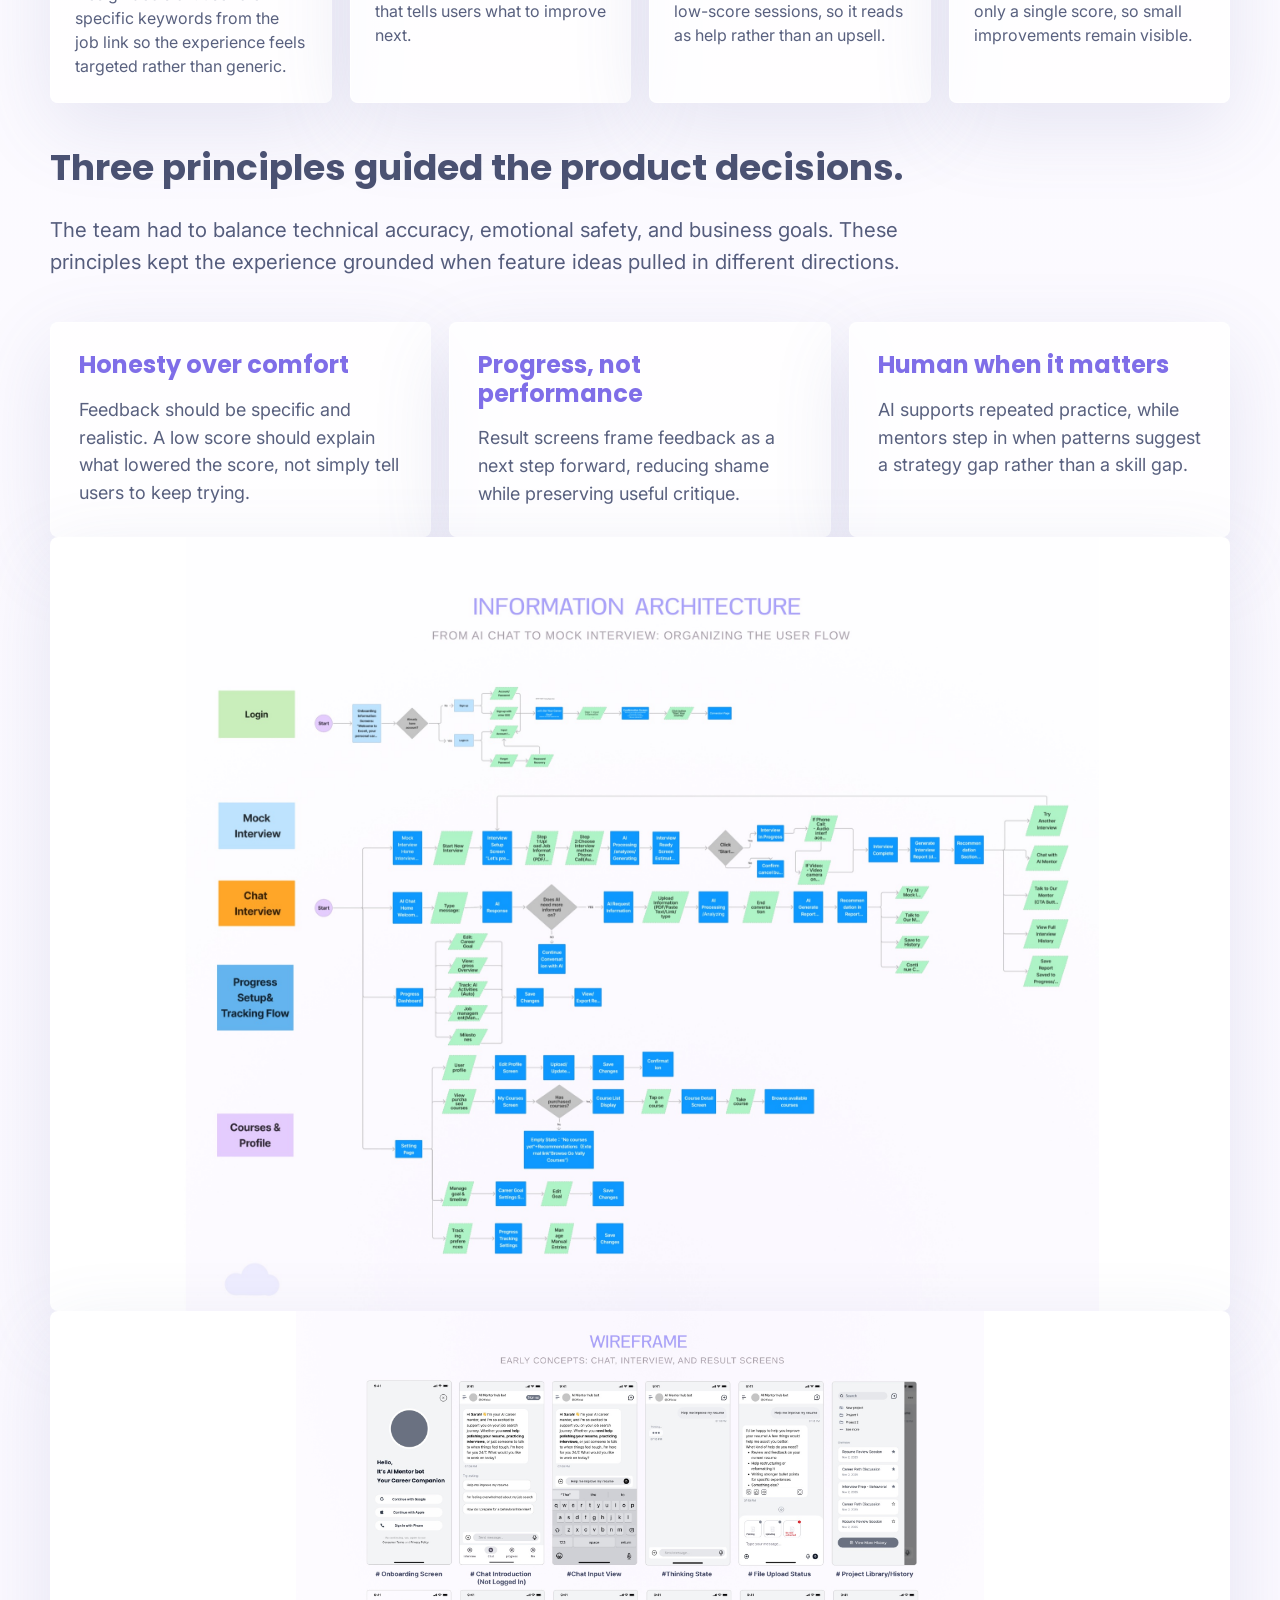
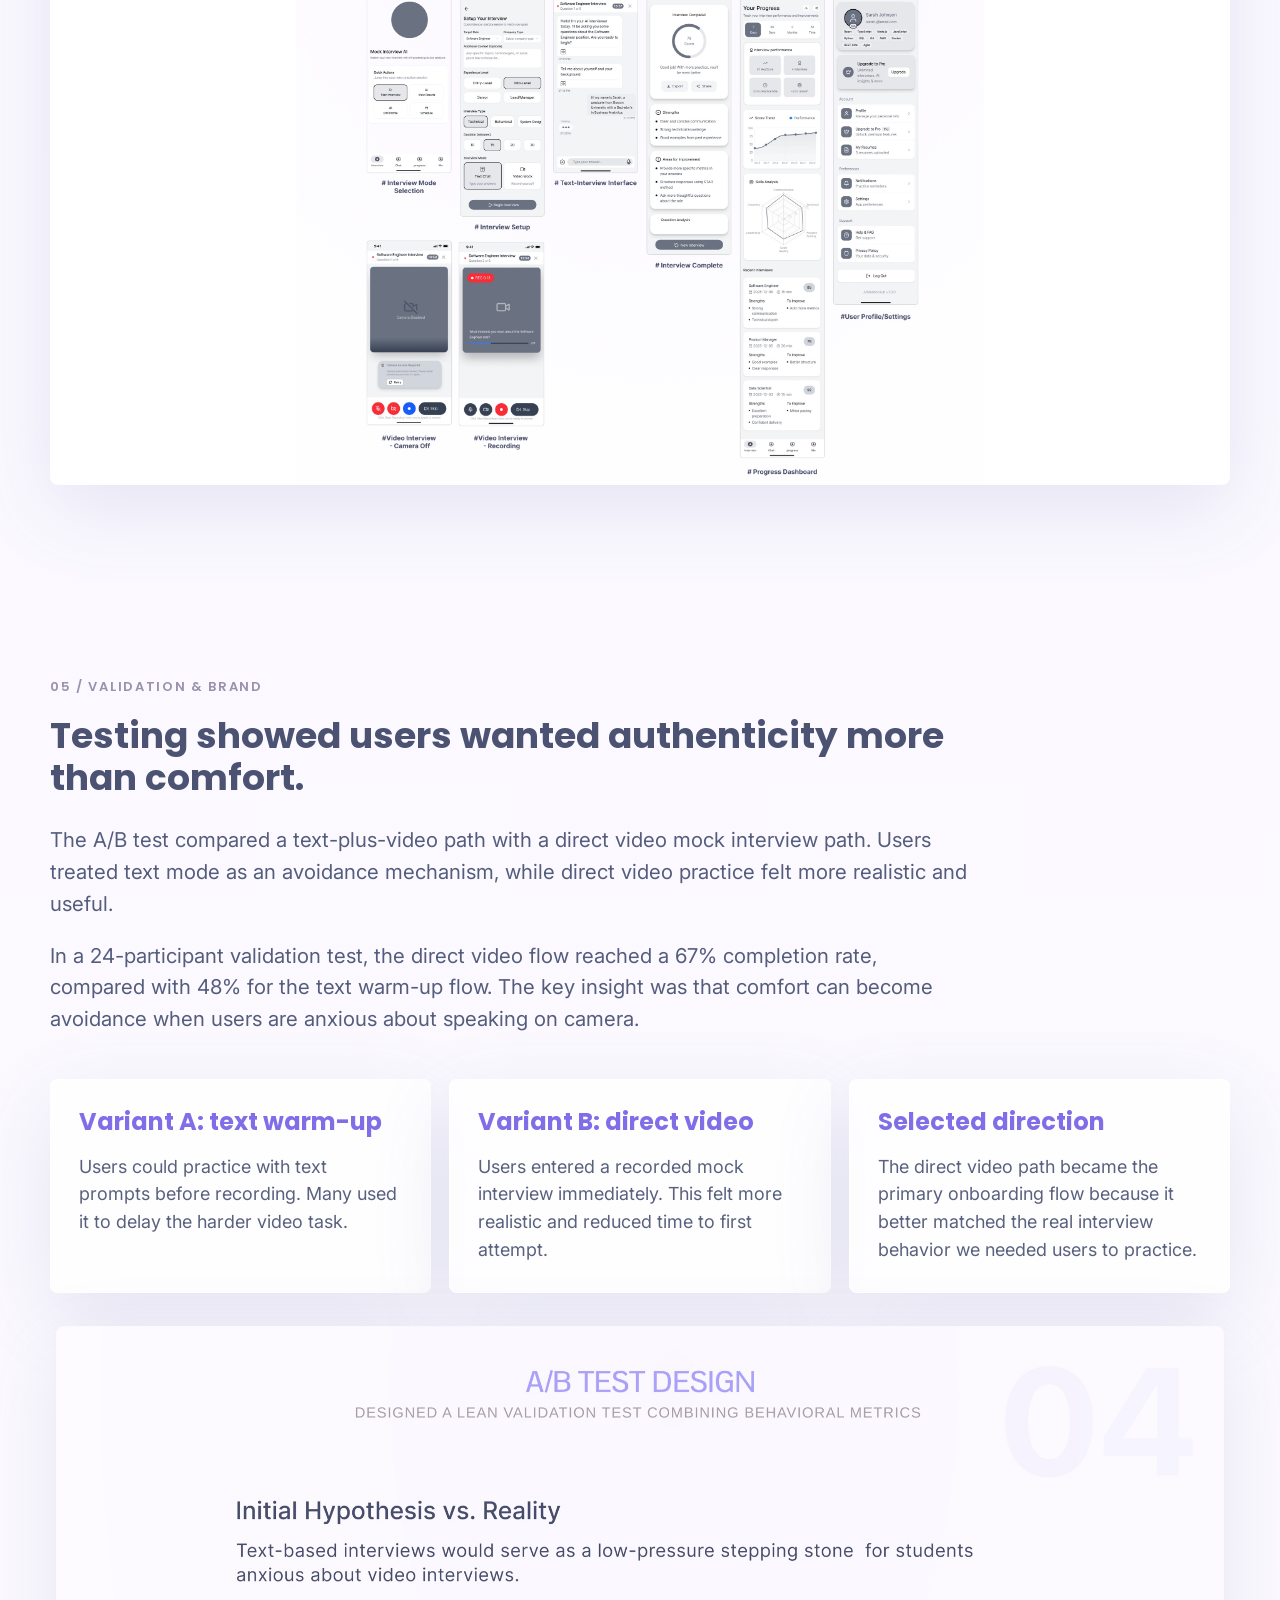
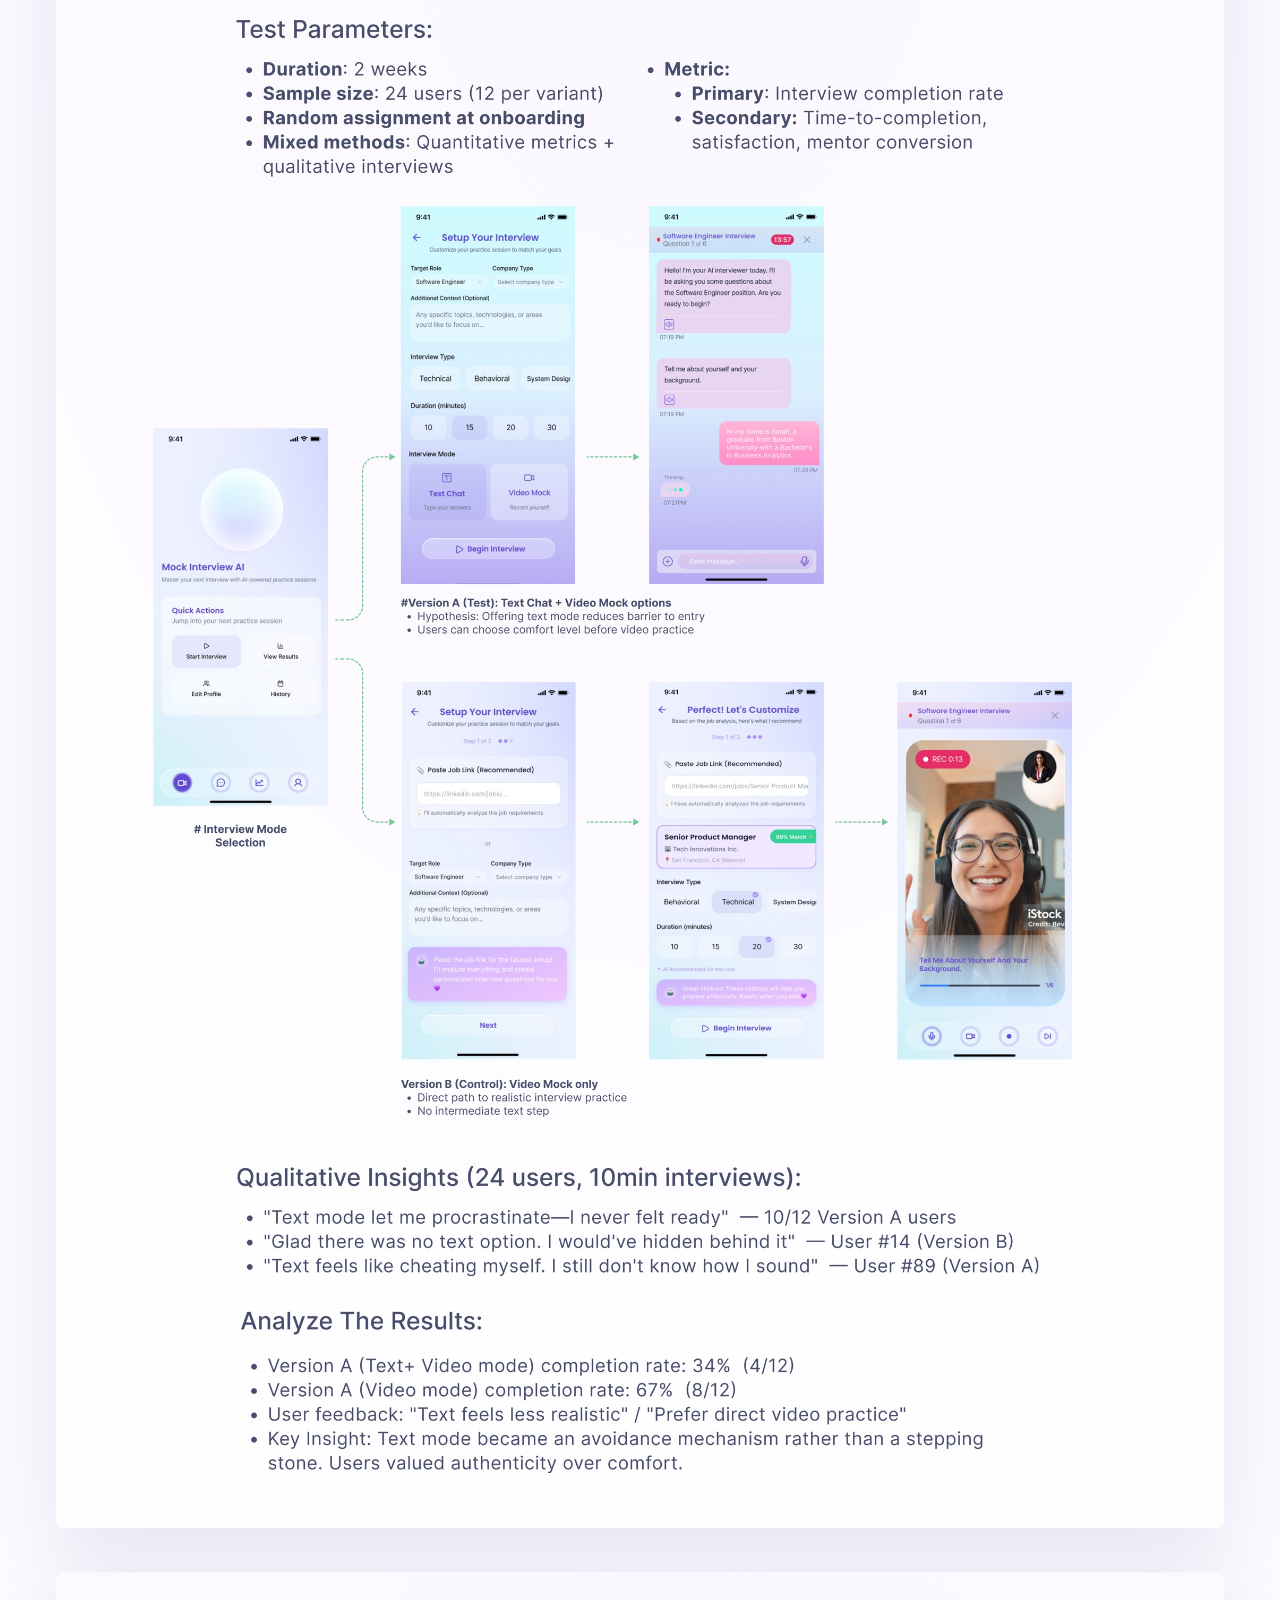
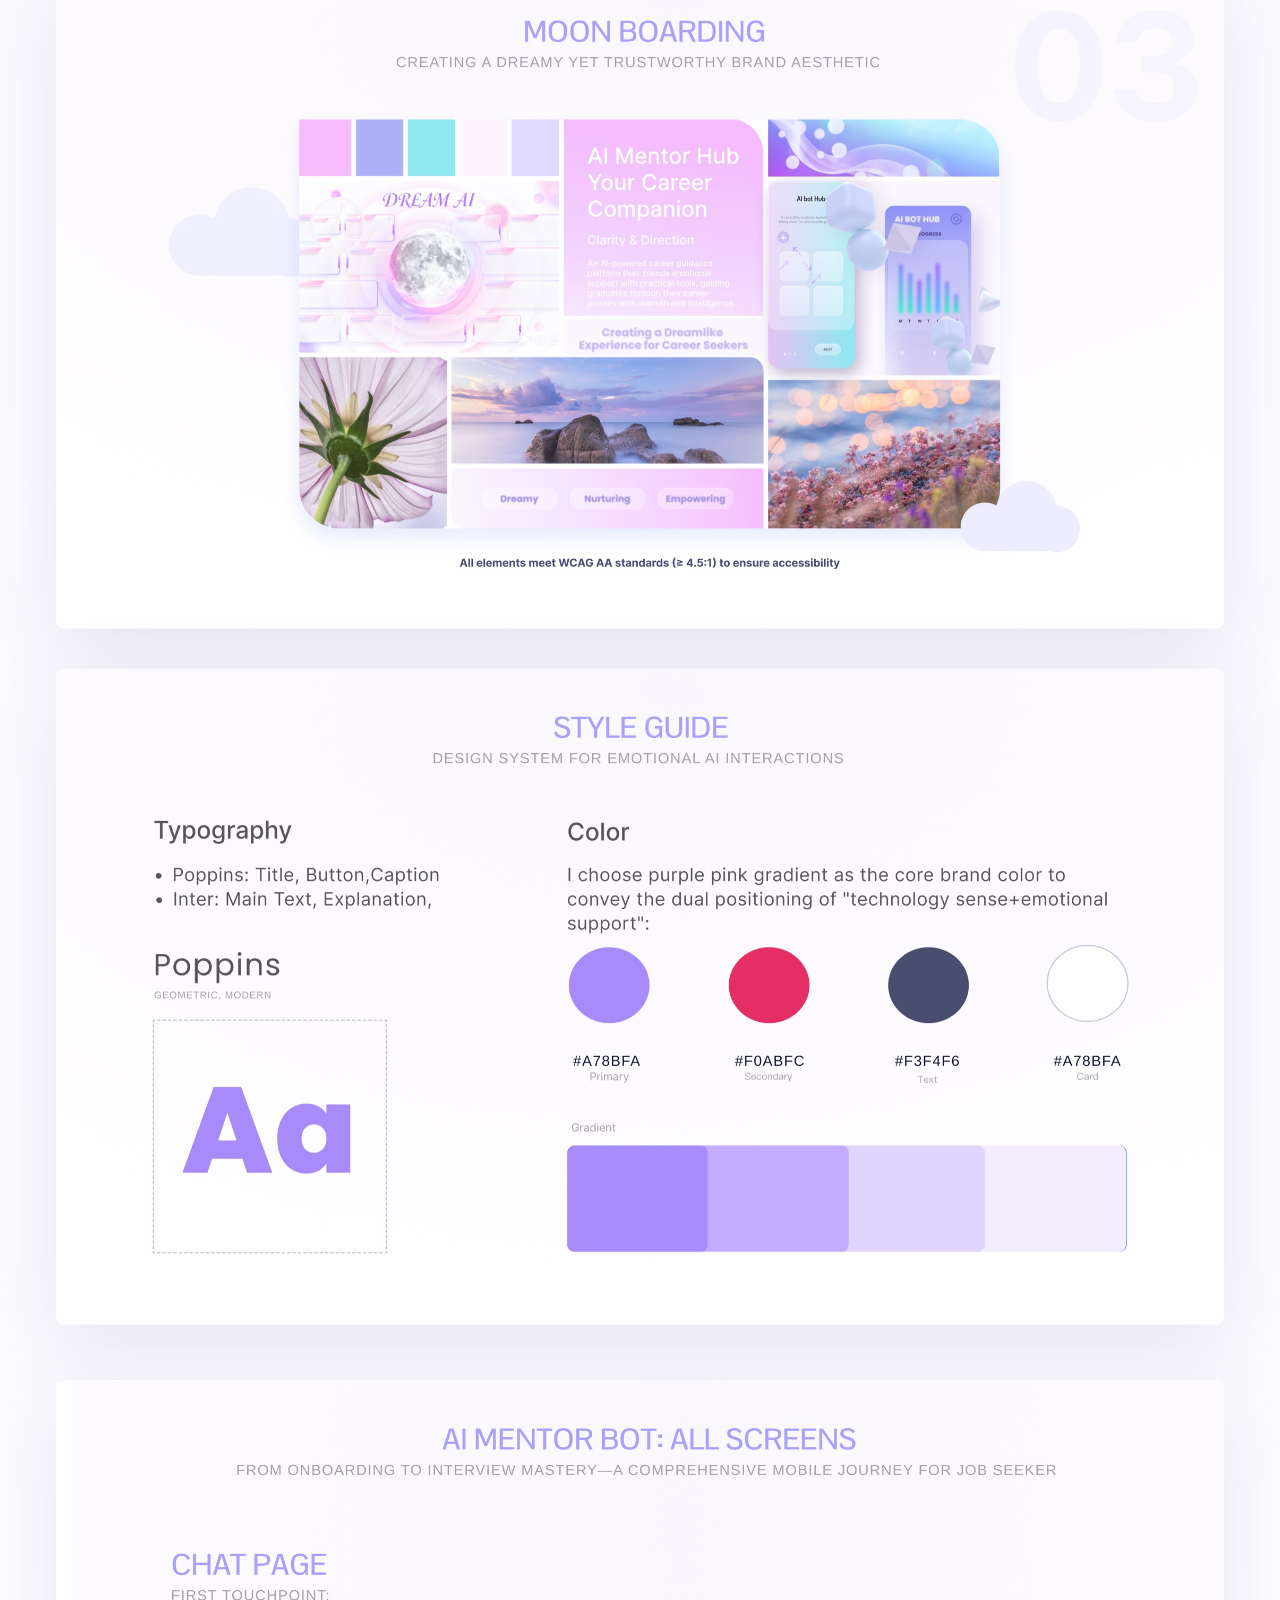
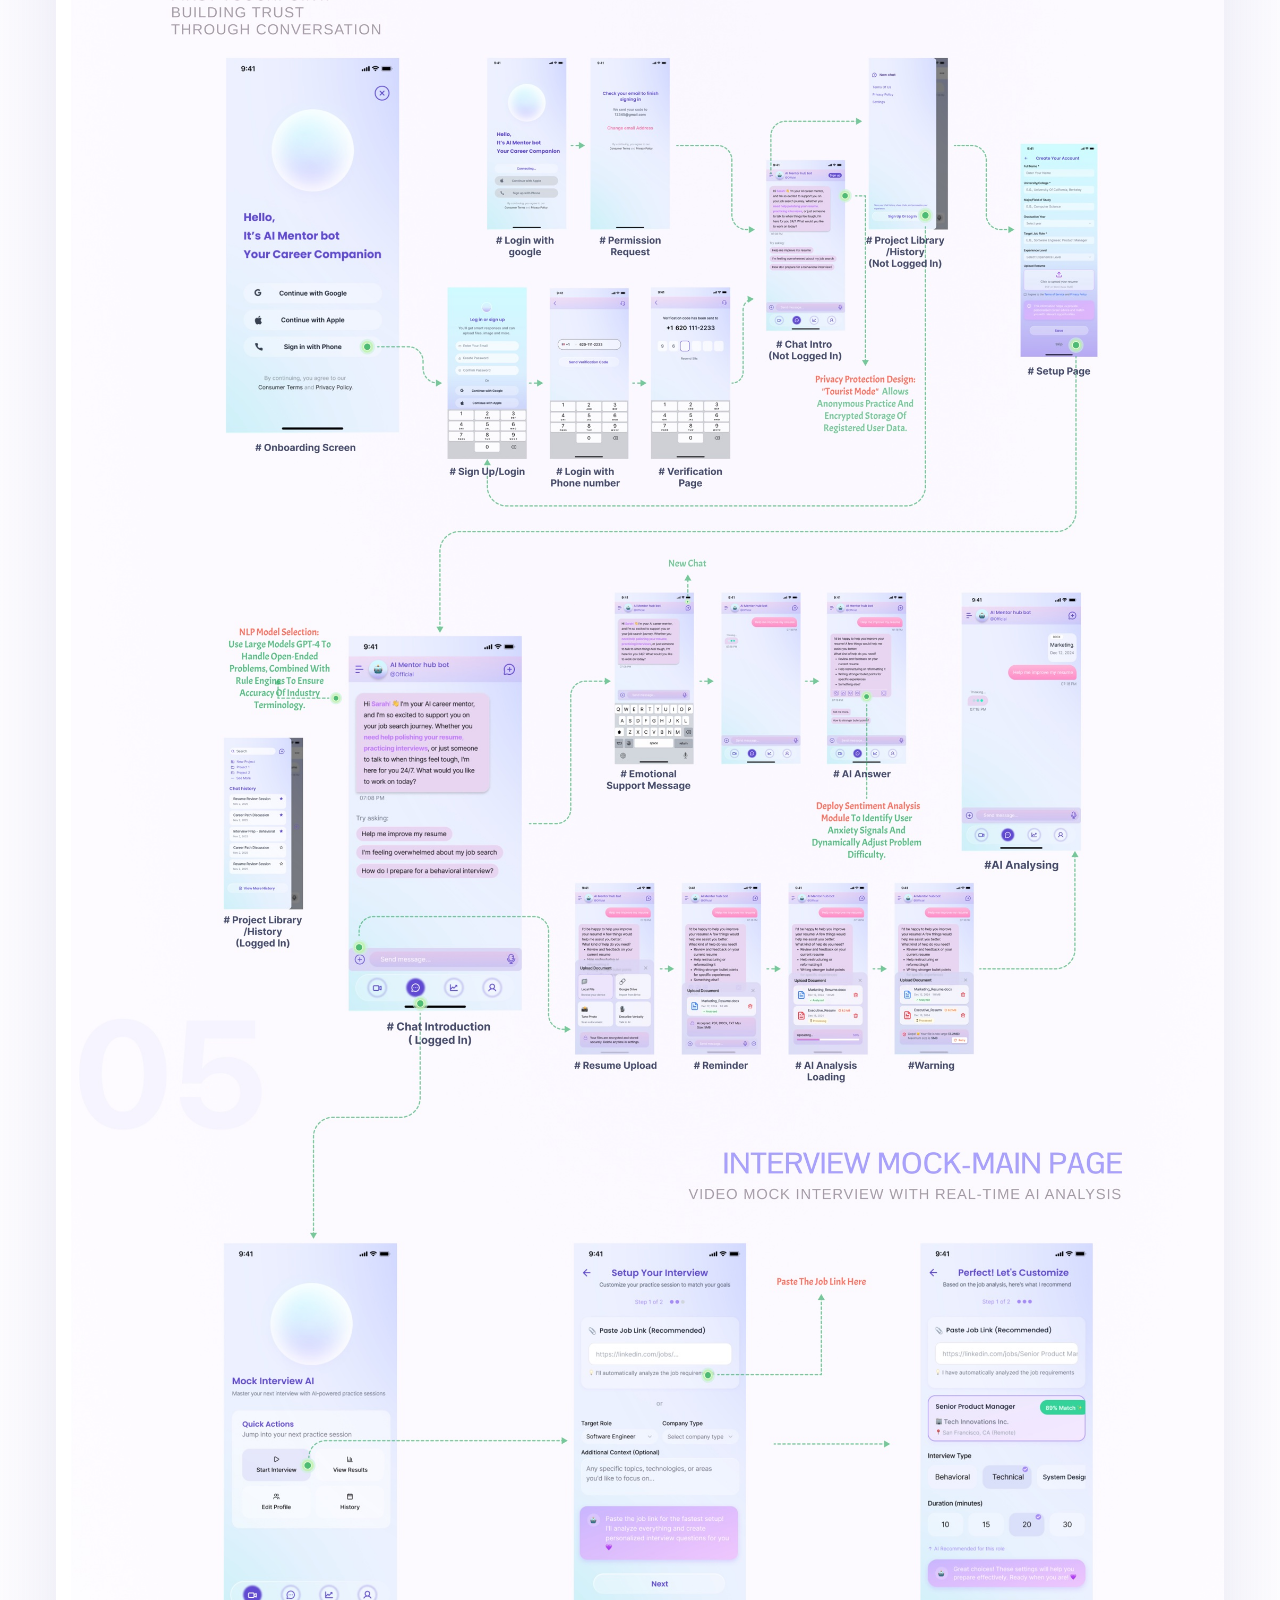
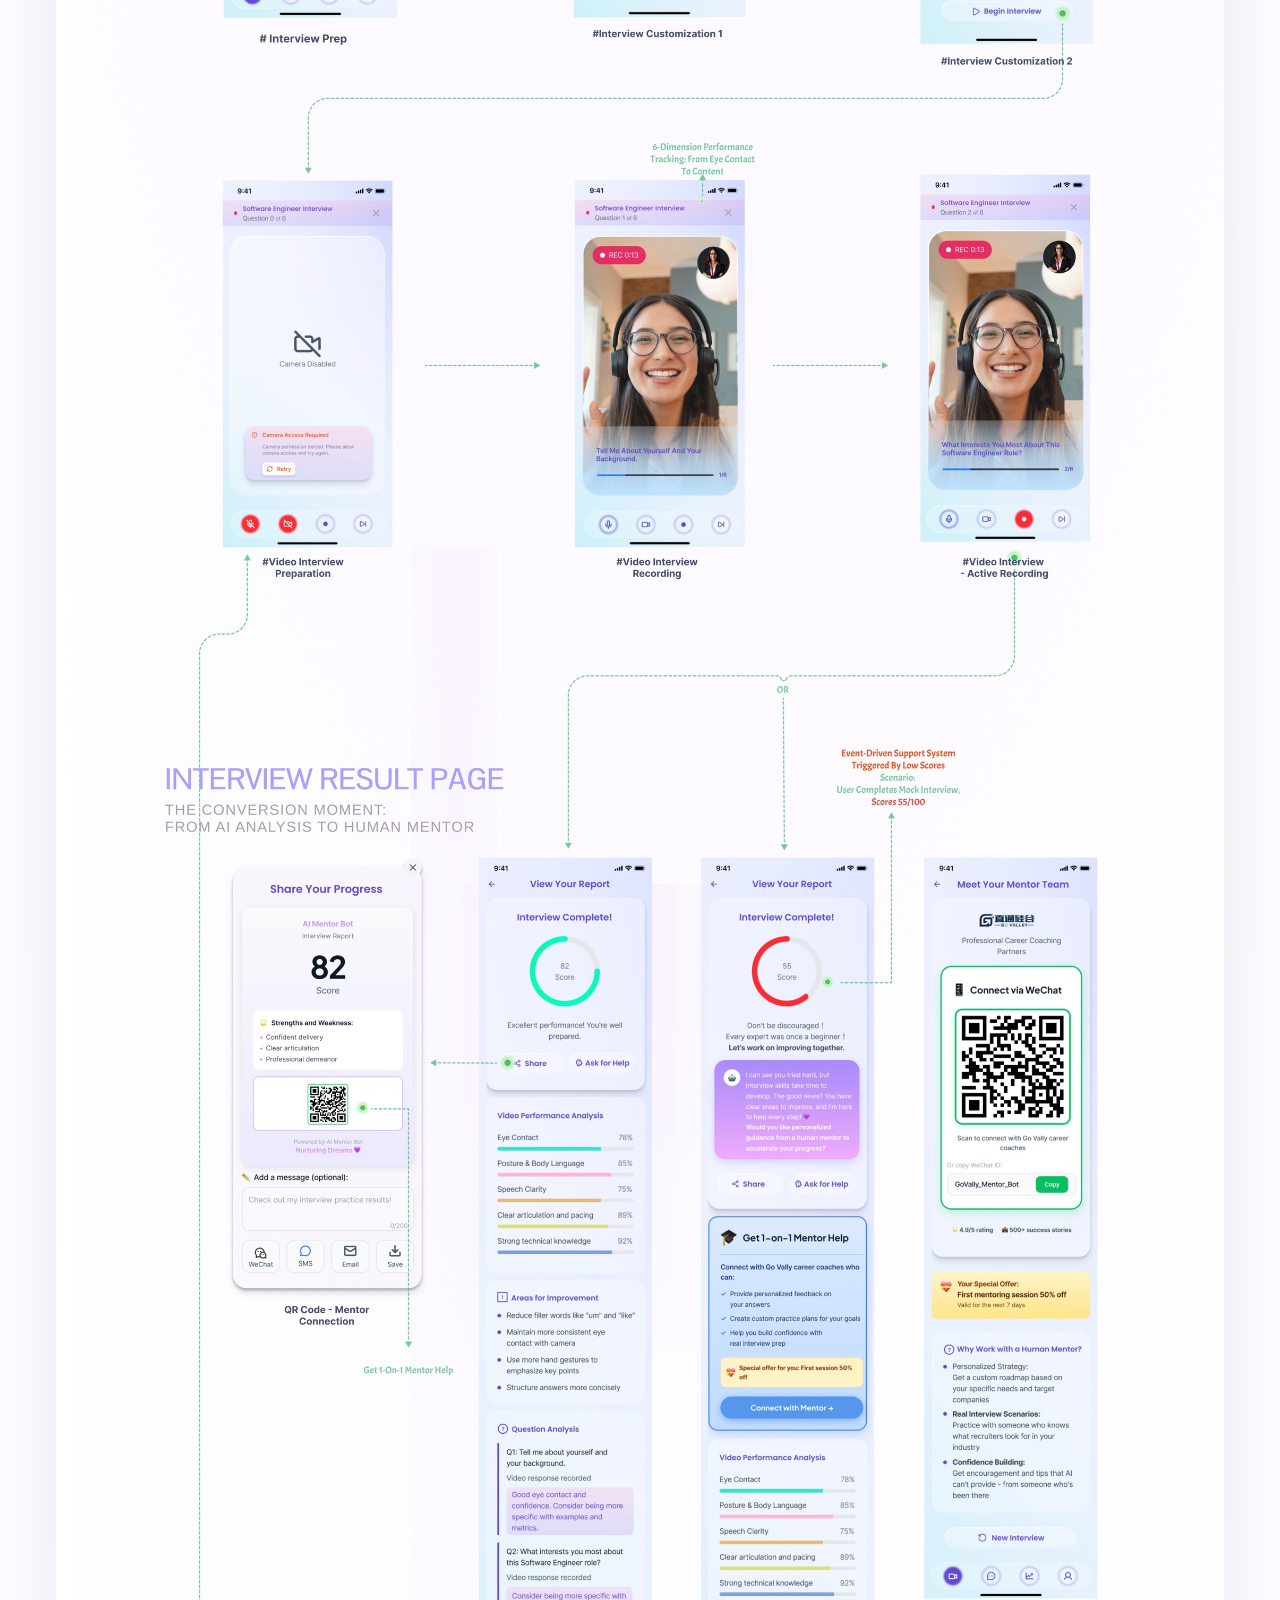
==== commit 404a6cc8: "Add files via upload" ====
--- a/ai-mentor-bot/index.html
+++ b/ai-mentor-bot/index.html
@@ -272,7 +272,7 @@
           </article>
         </div>
         <div class="image-stack">
-          <img src="assets/image-10.jpg" alt="A/B test design with hypotheses, screens, insights, and results">
+          <img src="assets/image-10.jpg" alt="AI Mentor Bot all screens and mobile journey map">
           <img src="assets/image-11.jpg" alt="Moon boarding mood board for the brand aesthetic">
           <img src="assets/image-12.jpg" alt="Style guide with typography, colors, and gradient palette">
           <img src="assets/image-13.jpg" alt="All AI Mentor Bot screens and full mobile journey">
@@ -348,5 +348,51 @@
       <a href="https://dinada.design/index.html">Back to portfolio</a>
       <span>AI Mentor Bot case study</span>
     </footer>
+    <script>
+      (() => {
+        const animatedItems = document.querySelectorAll(
+          ".section, .wide-shot, .image-stack img, .needs-grid article, .feature-grid article, .metrics div, .learning-list article, .closing img"
+        );
+        const prefersReducedMotion = window.matchMedia("(prefers-reduced-motion: reduce)").matches;
+
+        if (prefersReducedMotion || !("IntersectionObserver" in window)) {
+          animatedItems.forEach((item) => item.classList.add("is-visible"));
+          return;
+        }
+
+        animatedItems.forEach((item) => item.classList.add("reveal"));
+
+        const observer = new IntersectionObserver(
+          (entries) => {
+            entries.forEach((entry) => {
+              if (!entry.isIntersecting) return;
+              entry.target.classList.add("is-visible");
+              observer.unobserve(entry.target);
+            });
+          },
+          {
+            rootMargin: "0px 0px -12% 0px",
+            threshold: 0.12,
+          }
+        );
+
+        animatedItems.forEach((item) => observer.observe(item));
+
+        const revealVisibleItems = () => {
+          animatedItems.forEach((item) => {
+            if (item.classList.contains("is-visible")) return;
+            const rect = item.getBoundingClientRect();
+            if (rect.top < window.innerHeight * 0.9 && rect.bottom > 0) {
+              item.classList.add("is-visible");
+              observer.unobserve(item);
+            }
+          });
+        };
+
+        window.addEventListener("scroll", revealVisibleItems, { passive: true });
+        window.addEventListener("resize", revealVisibleItems);
+        requestAnimationFrame(revealVisibleItems);
+      })();
+    </script>
   </body>
 </html>
--- a/ai-mentor-bot/ai-mentor-bot.css
+++ b/ai-mentor-bot/ai-mentor-bot.css
@@ -20,6 +20,40 @@
   scroll-behavior: smooth;
 }
 
+@keyframes rise-fade {
+  from {
+    opacity: 0;
+    transform: translateY(22px);
+  }
+
+  to {
+    opacity: 1;
+    transform: translateY(0);
+  }
+}
+
+@keyframes soft-scale {
+  from {
+    opacity: 0;
+    transform: translateY(18px) scale(0.98);
+  }
+
+  to {
+    opacity: 1;
+    transform: translateY(0) scale(1);
+  }
+}
+
+@keyframes line-grow {
+  from {
+    transform: scaleX(0);
+  }
+
+  to {
+    transform: scaleX(1);
+  }
+}
+
 body {
   margin: 0;
   color: var(--ink);
@@ -41,23 +75,24 @@
 }
 
 .site-header {
-  position: sticky;
+  position: absolute;
   top: 0;
+  left: 50%;
   z-index: 10;
   display: flex;
   align-items: center;
   justify-content: space-between;
   gap: 24px;
   width: min(1180px, calc(100% - 40px));
-  margin: 0 auto;
+  margin: 0;
   padding: 22px 0;
-  backdrop-filter: blur(18px);
+  transform: translateX(-50%);
 }
 
 .brand {
   font-family: Poppins, Inter, sans-serif;
   font-weight: 700;
-  color: #3f4665;
+  color: #4b5272;
   letter-spacing: 0;
 }
 
@@ -65,11 +100,11 @@
   display: flex;
   gap: 8px;
   align-items: center;
-  padding: 7px;
-  border: 1px solid var(--line);
-  border-radius: 999px;
-  background: rgba(255, 255, 255, 0.72);
-  box-shadow: 0 10px 30px rgba(92, 101, 160, 0.08);
+  padding: 0;
+  border: 0;
+  border-radius: 0;
+  background: transparent;
+  box-shadow: none;
   scrollbar-width: none;
 }
 
@@ -78,32 +113,43 @@
 }
 
 .nav a {
-  padding: 9px 14px;
-  border-radius: 999px;
-  color: #656b86;
-  font-size: 14px;
+  padding: 0;
+  border-radius: 0;
+  color: #8a7fe4;
+  font-size: 12px;
   font-weight: 600;
+  letter-spacing: 0.12em;
+  text-transform: uppercase;
+  transition: color 180ms ease, opacity 180ms ease;
 }
 
 .nav a:hover {
-  background: var(--lavender-soft);
+  background: transparent;
   color: #6050c8;
 }
 
 .hero {
   display: grid;
-  grid-template-columns: minmax(0, 0.9fr) minmax(420px, 1.15fr);
+  grid-template-columns: minmax(0, 1.1fr) minmax(360px, 0.9fr);
   align-items: center;
-  gap: 44px;
-  min-height: calc(100vh - 80px);
-  width: min(1240px, calc(100% - 40px));
-  margin: 0 auto;
-  padding: 56px 0 88px;
+  gap: 42px;
+  min-height: 100vh;
+  width: 100%;
+  margin: 0;
+  padding: 132px max(40px, calc((100vw - 1180px) / 2)) 84px;
+  overflow: hidden;
+  background:
+    radial-gradient(circle at 88% 24%, rgba(255, 255, 255, 0.9), transparent 20rem),
+    radial-gradient(circle at 68% 62%, rgba(223, 248, 251, 0.72), transparent 28rem),
+    radial-gradient(circle at 18% 18%, rgba(240, 171, 252, 0.24), transparent 28rem),
+    linear-gradient(115deg, #fff 0%, #f6f1ff 38%, #ece8ff 68%, #faf9ff 100%);
 }
 
 .hero-copy {
   position: relative;
   z-index: 1;
+  max-width: 680px;
+  animation: rise-fade 720ms ease both;
 }
 
 .eyebrow,
@@ -117,6 +163,22 @@
   text-transform: uppercase;
 }
 
+.hero .eyebrow {
+  display: flex;
+  align-items: center;
+  gap: 14px;
+  color: #9a91ad;
+}
+
+.hero .eyebrow::before {
+  content: "";
+  width: 30px;
+  height: 1px;
+  background: rgba(167, 139, 250, 0.36);
+  transform-origin: left center;
+  animation: line-grow 560ms ease 180ms both;
+}
+
 h1,
 h2,
 h3 {
@@ -128,16 +190,56 @@
 
 h1 {
   color: var(--lavender);
-  font-size: clamp(58px, 8vw, 118px);
-  line-height: 0.92;
+  font-family: Georgia, "Times New Roman", serif;
+  font-size: clamp(54px, 5.8vw, 88px);
+  font-weight: 400;
+  line-height: 0.95;
   text-transform: uppercase;
+  white-space: nowrap;
 }
 
 .hero-lede {
-  max-width: 640px;
-  margin: 30px 0 0;
+  max-width: 560px;
+  margin: 28px 0 0;
   color: #545c7d;
-  font-size: clamp(20px, 2vw, 28px);
+  font-size: clamp(17px, 1.55vw, 21px);
+  line-height: 1.65;
+}
+
+.hero-meta {
+  display: grid;
+  grid-template-columns: repeat(2, minmax(0, 1fr));
+  gap: 24px 56px;
+  max-width: 560px;
+  margin: 46px 0 0;
+  animation: rise-fade 720ms ease 180ms both;
+}
+
+.hero-meta div {
+  min-height: 0;
+  padding: 0;
+  border: 0;
+  border-radius: 0;
+  background: transparent;
+  box-shadow: none;
+}
+
+.hero-meta span {
+  display: block;
+  margin-bottom: 7px;
+  color: #9a91ad;
+  font-family: Poppins, Inter, sans-serif;
+  font-size: 11px;
+  font-weight: 700;
+  letter-spacing: 0.12em;
+  text-transform: uppercase;
+}
+
+.hero-meta strong {
+  display: block;
+  color: #4f5878;
+  font-size: 15px;
+  font-weight: 500;
   line-height: 1.45;
 }
 
@@ -162,6 +264,10 @@
 
 .hero-art {
   position: relative;
+  justify-self: end;
+  width: min(620px, 100%);
+  margin: 0 auto;
+  animation: soft-scale 840ms cubic-bezier(0.22, 1, 0.36, 1) 120ms both;
 }
 
 .hero-art::before,
@@ -177,11 +283,11 @@
 }
 
 .hero-art::before {
-  right: 3%;
-  bottom: -8%;
-}
-
-.hero-art img,
+  right: 0;
+  bottom: -6%;
+  background: linear-gradient(135deg, rgba(167, 139, 250, 0.18), rgba(125, 211, 252, 0.18));
+}
+
 .wide-shot,
 .image-stack img,
 .closing img {
@@ -189,6 +295,55 @@
   box-shadow: var(--shadow);
 }
 
+.wide-shot,
+.image-stack img,
+.closing img,
+.feature-grid article,
+.metrics div,
+.needs-grid article,
+.learning-list article {
+  transition:
+    transform 220ms ease,
+    box-shadow 220ms ease,
+    border-color 220ms ease,
+    opacity 700ms ease;
+}
+
+.reveal {
+  opacity: 0;
+  transform: translateY(24px);
+  transition:
+    opacity 720ms ease,
+    transform 720ms cubic-bezier(0.22, 1, 0.36, 1);
+}
+
+.wide-shot.reveal,
+.image-stack img.reveal,
+.closing img.reveal {
+  transform: translateY(24px) scale(0.99);
+}
+
+.reveal.is-visible {
+  opacity: 1;
+  transform: translateY(0) scale(1);
+}
+
+@media (hover: hover) {
+  .feature-grid article:hover,
+  .metrics div:hover,
+  .needs-grid article:hover,
+  .learning-list article:hover {
+    transform: translateY(-4px);
+    border-color: rgba(167, 139, 250, 0.34);
+    box-shadow: 0 30px 90px rgba(92, 101, 160, 0.18);
+  }
+}
+
+.hero-art img {
+  width: 100%;
+  filter: drop-shadow(0 28px 72px rgba(92, 101, 160, 0.18));
+}
+
 .section {
   width: min(1180px, calc(100% - 40px));
   margin: 0 auto;
@@ -197,15 +352,14 @@
 
 .content-grid {
   display: grid;
-  grid-template-columns: minmax(260px, 0.78fr) minmax(0, 1.22fr);
-  gap: 72px;
-  align-items: start;
+  gap: 26px;
   margin-bottom: 44px;
 }
 
 h2 {
-  font-size: clamp(32px, 4vw, 56px);
-  line-height: 1.08;
+  max-width: 900px;
+  font-size: clamp(26px, 2.8vw, 38px);
+  line-height: 1.16;
 }
 
 h3 {
@@ -221,7 +375,8 @@
 .copy-block p {
   margin: 0;
   color: #555d7d;
-  font-size: clamp(18px, 2vw, 24px);
+  max-width: 920px;
+  font-size: clamp(17px, 1.6vw, 21px);
   line-height: 1.55;
 }
 
@@ -387,7 +542,7 @@
 
 @media (max-width: 980px) {
   .site-header {
-    position: static;
+    position: absolute;
   }
 
   .nav {
@@ -403,12 +558,22 @@
   .hero {
     min-height: auto;
     gap: 30px;
-    padding-top: 38px;
+    padding-top: 112px;
+  }
+
+  .hero-copy {
+    max-width: 720px;
+  }
+
+  .hero-art {
+    justify-self: center;
+    width: min(560px, 88vw);
   }
 
   .feature-grid,
   .metrics,
   .needs-grid,
+  .hero-meta,
   .learning-list {
     grid-template-columns: repeat(2, minmax(0, 1fr));
   }
@@ -444,12 +609,25 @@
 
   .hero {
     grid-template-columns: 1fr;
+    width: 100%;
     padding-bottom: 48px;
+    padding-right: 20px;
+    padding-left: 20px;
+  }
+
+  h1 {
+    font-size: clamp(48px, 14vw, 76px);
+    white-space: normal;
+  }
+
+  .hero-meta {
+    gap: 20px;
   }
 
   .feature-grid,
   .metrics,
   .needs-grid,
+  .hero-meta,
   .learning-list {
     grid-template-columns: 1fr;
   }
@@ -469,3 +647,19 @@
     gap: 12px;
   }
 }
+
+@media (prefers-reduced-motion: reduce) {
+  *,
+  *::before,
+  *::after {
+    scroll-behavior: auto !important;
+    animation-duration: 1ms !important;
+    animation-iteration-count: 1 !important;
+    transition-duration: 1ms !important;
+  }
+
+  .reveal {
+    opacity: 1;
+    transform: none;
+  }
+}
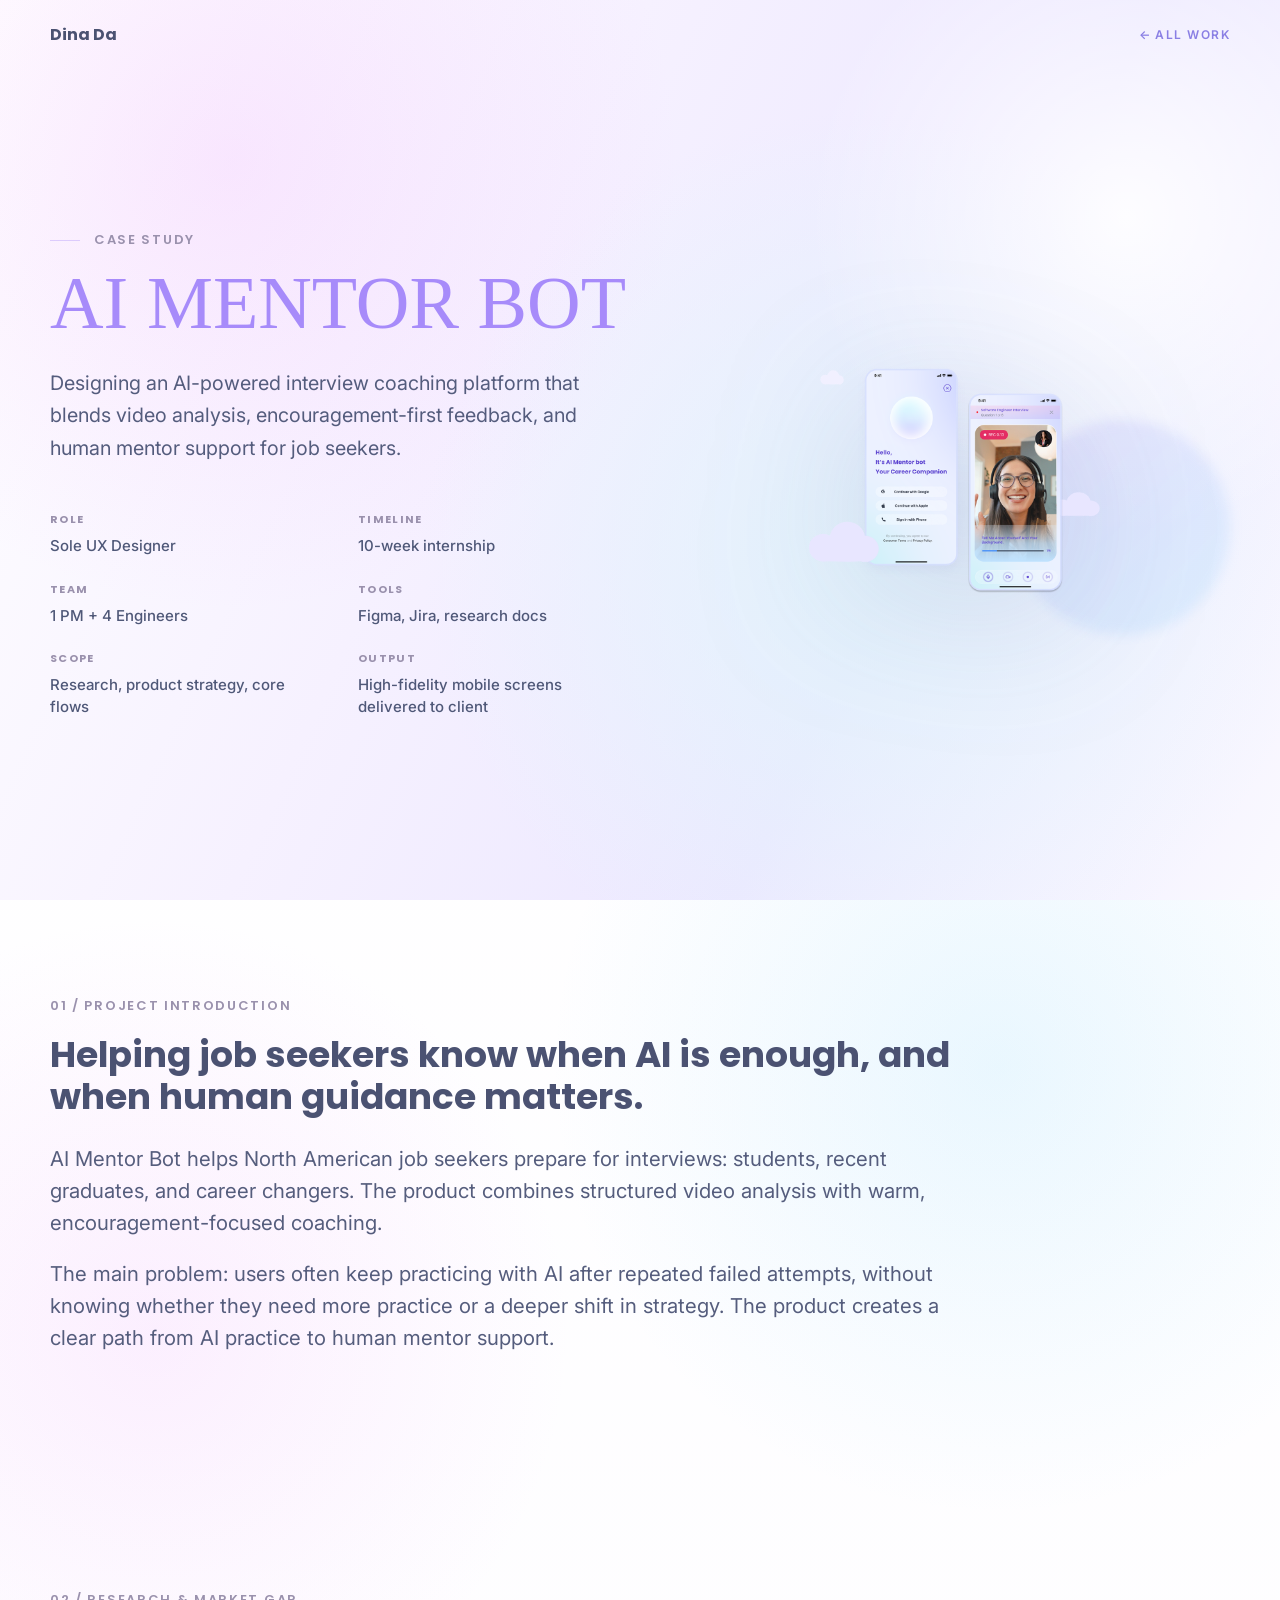
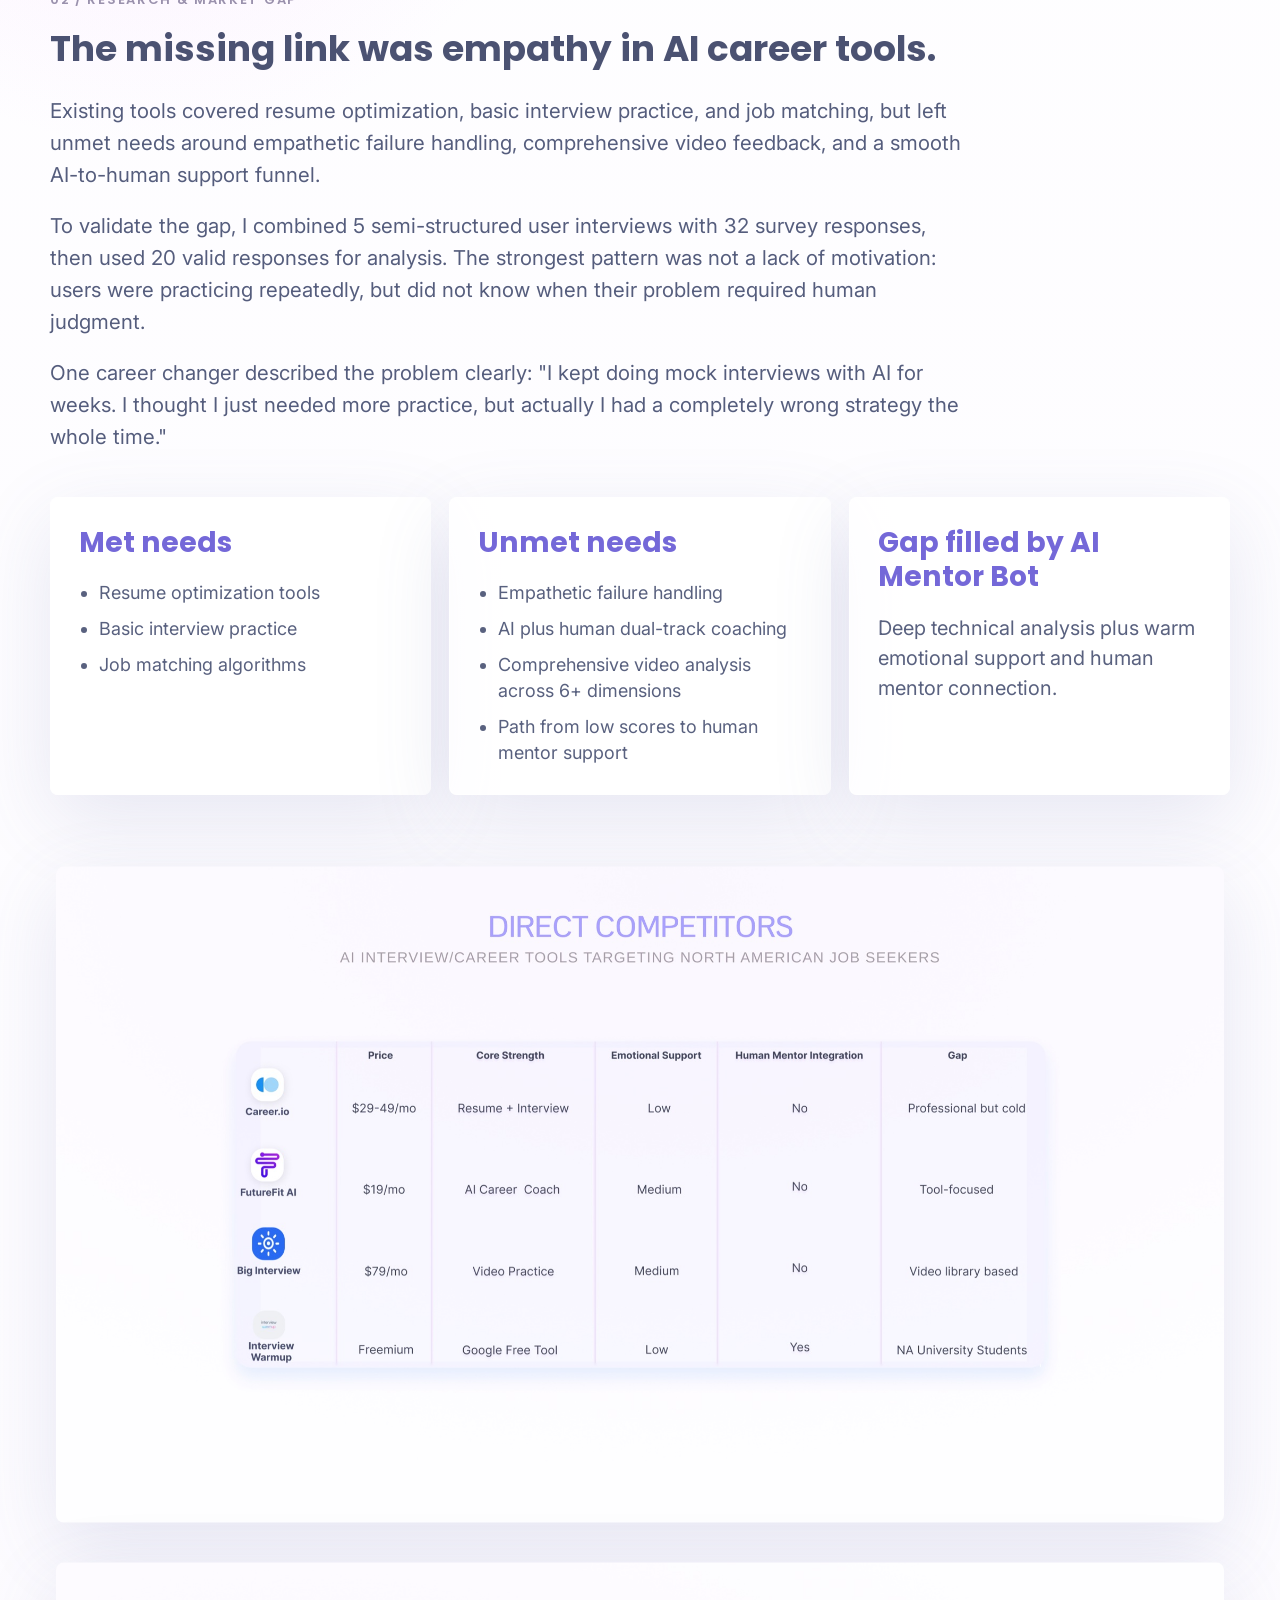
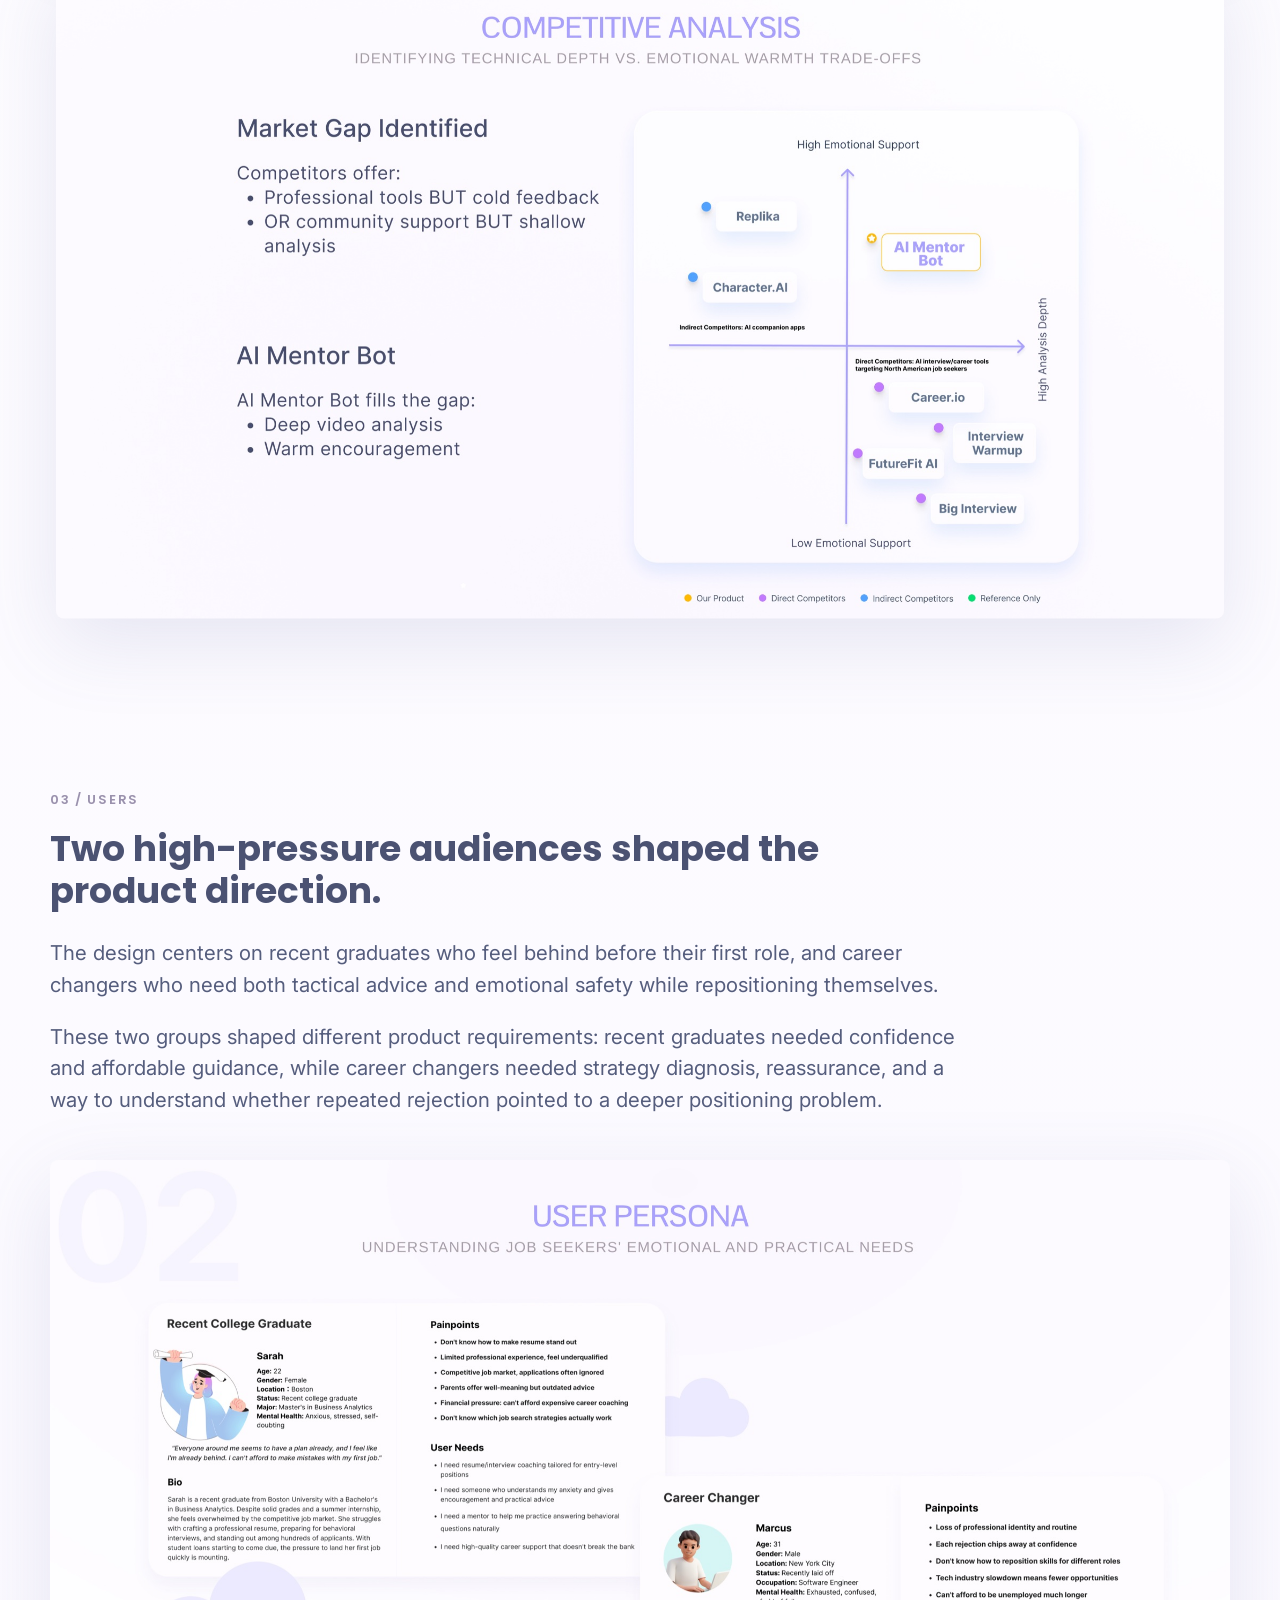
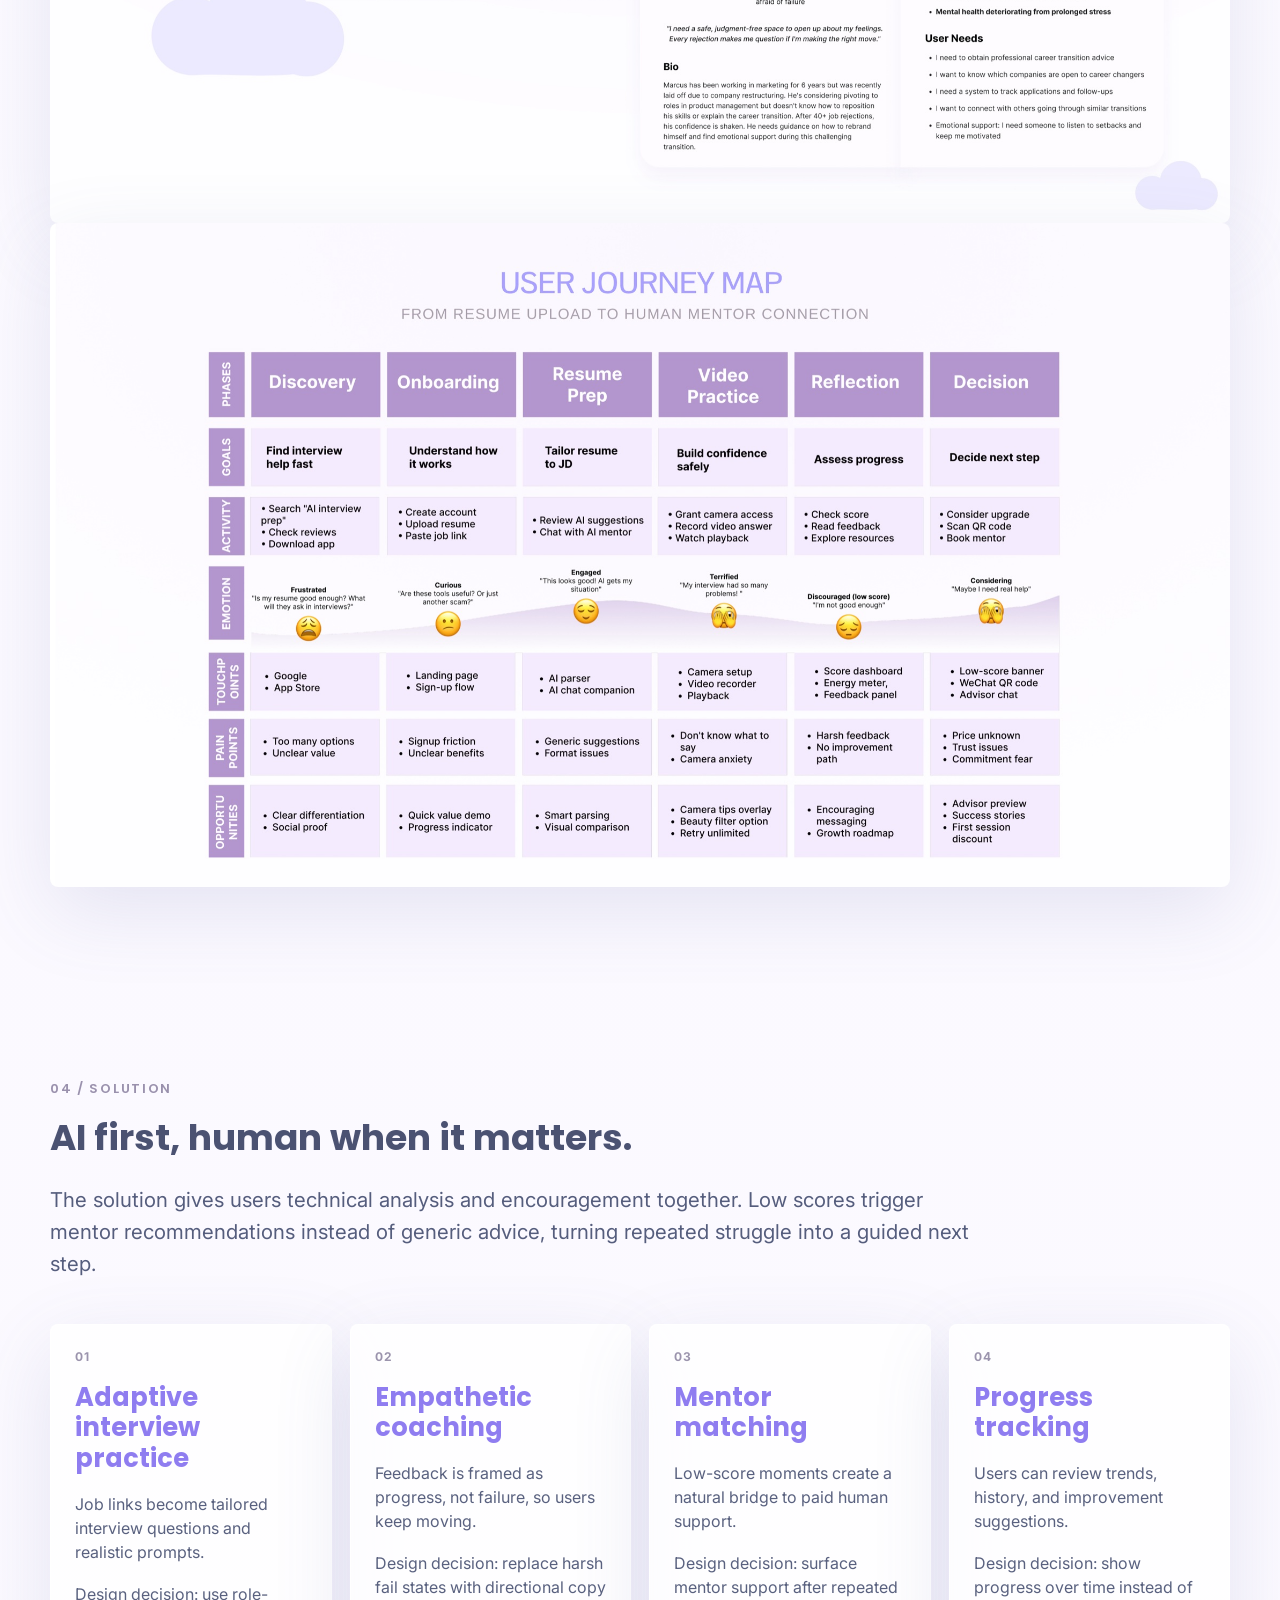
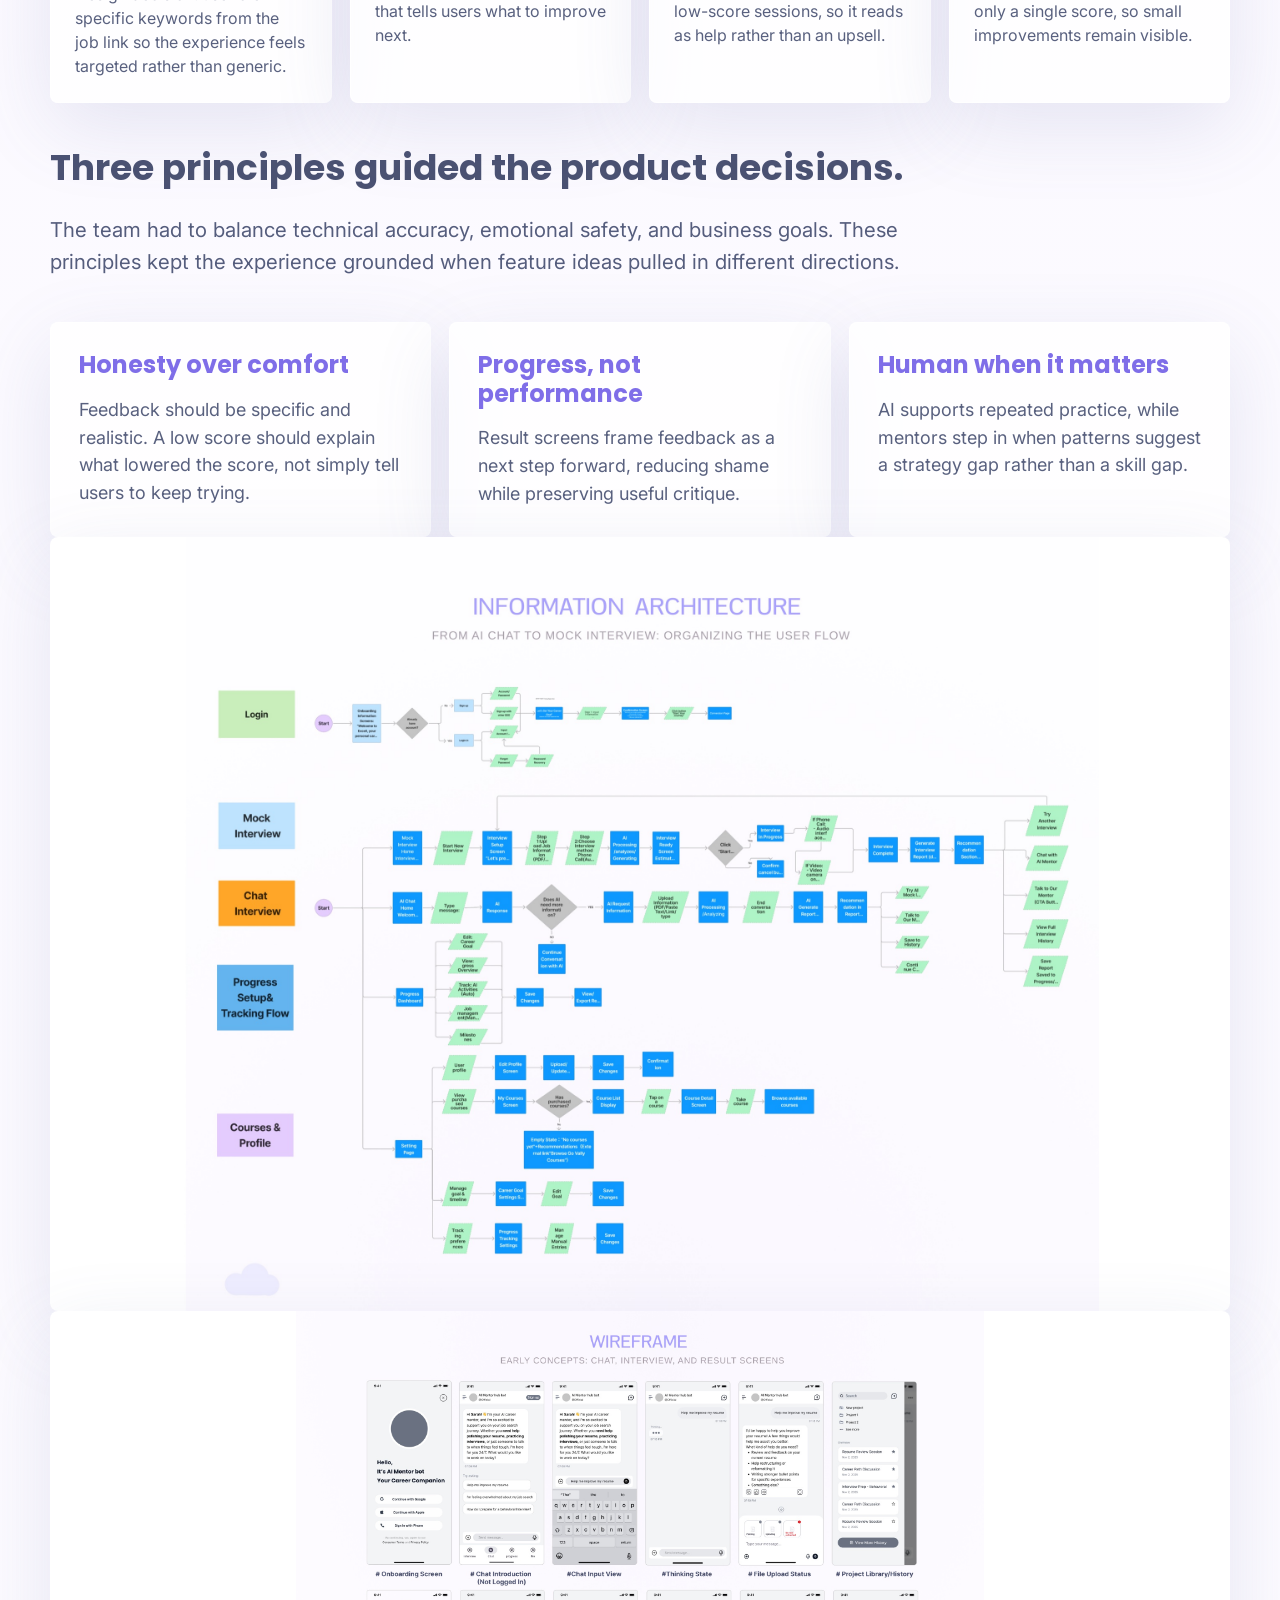
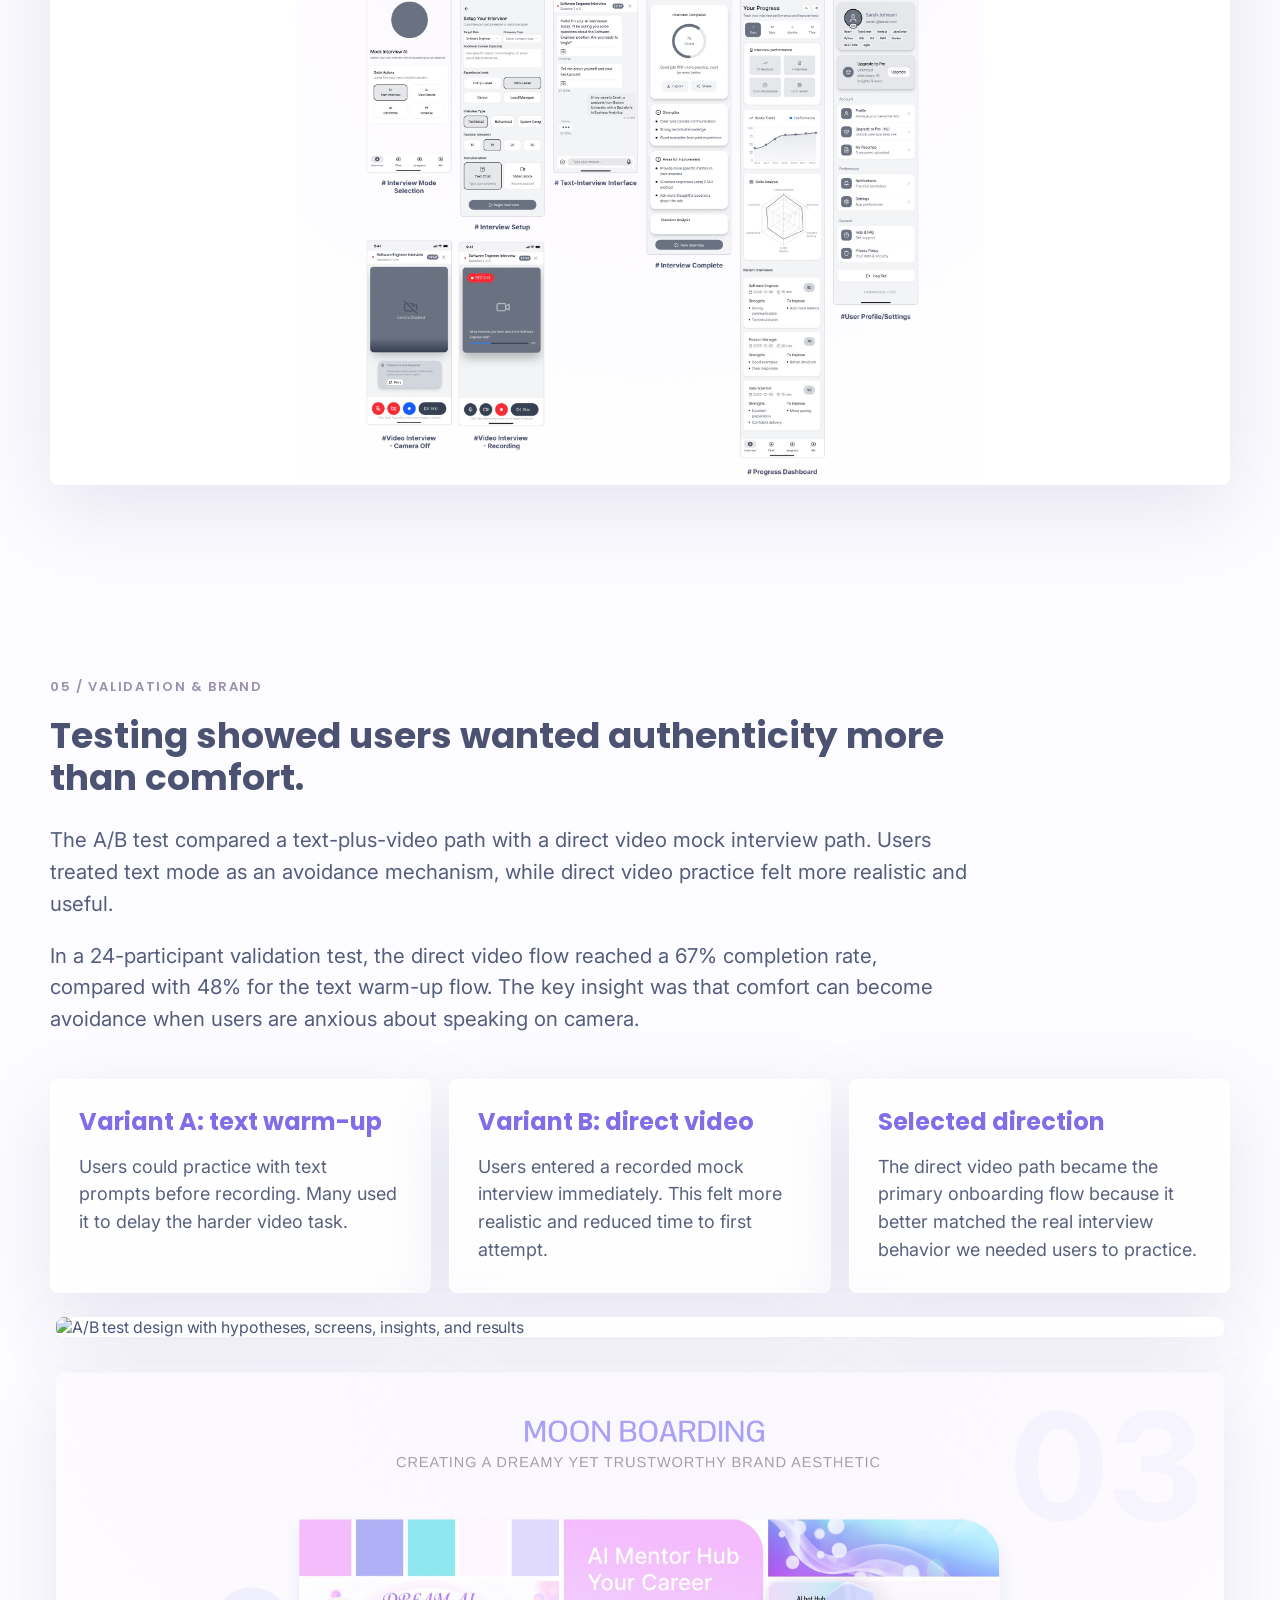
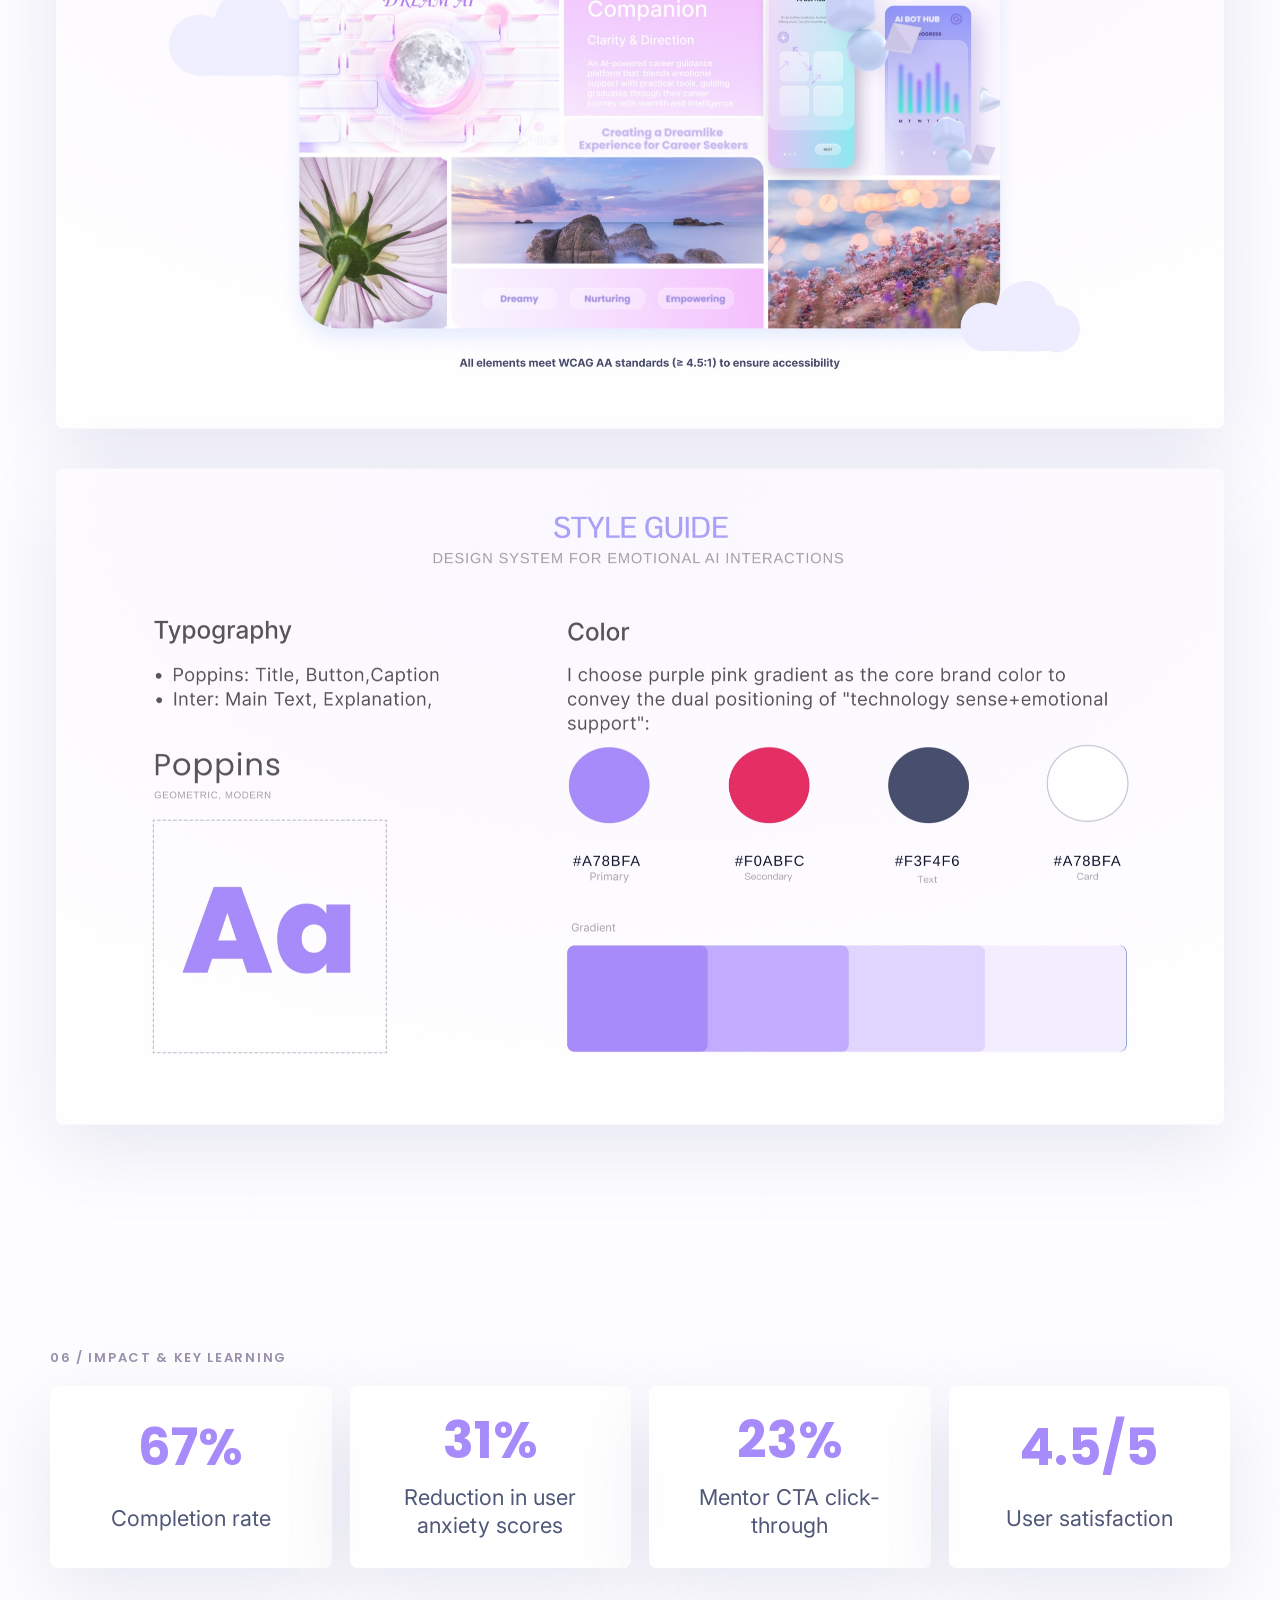
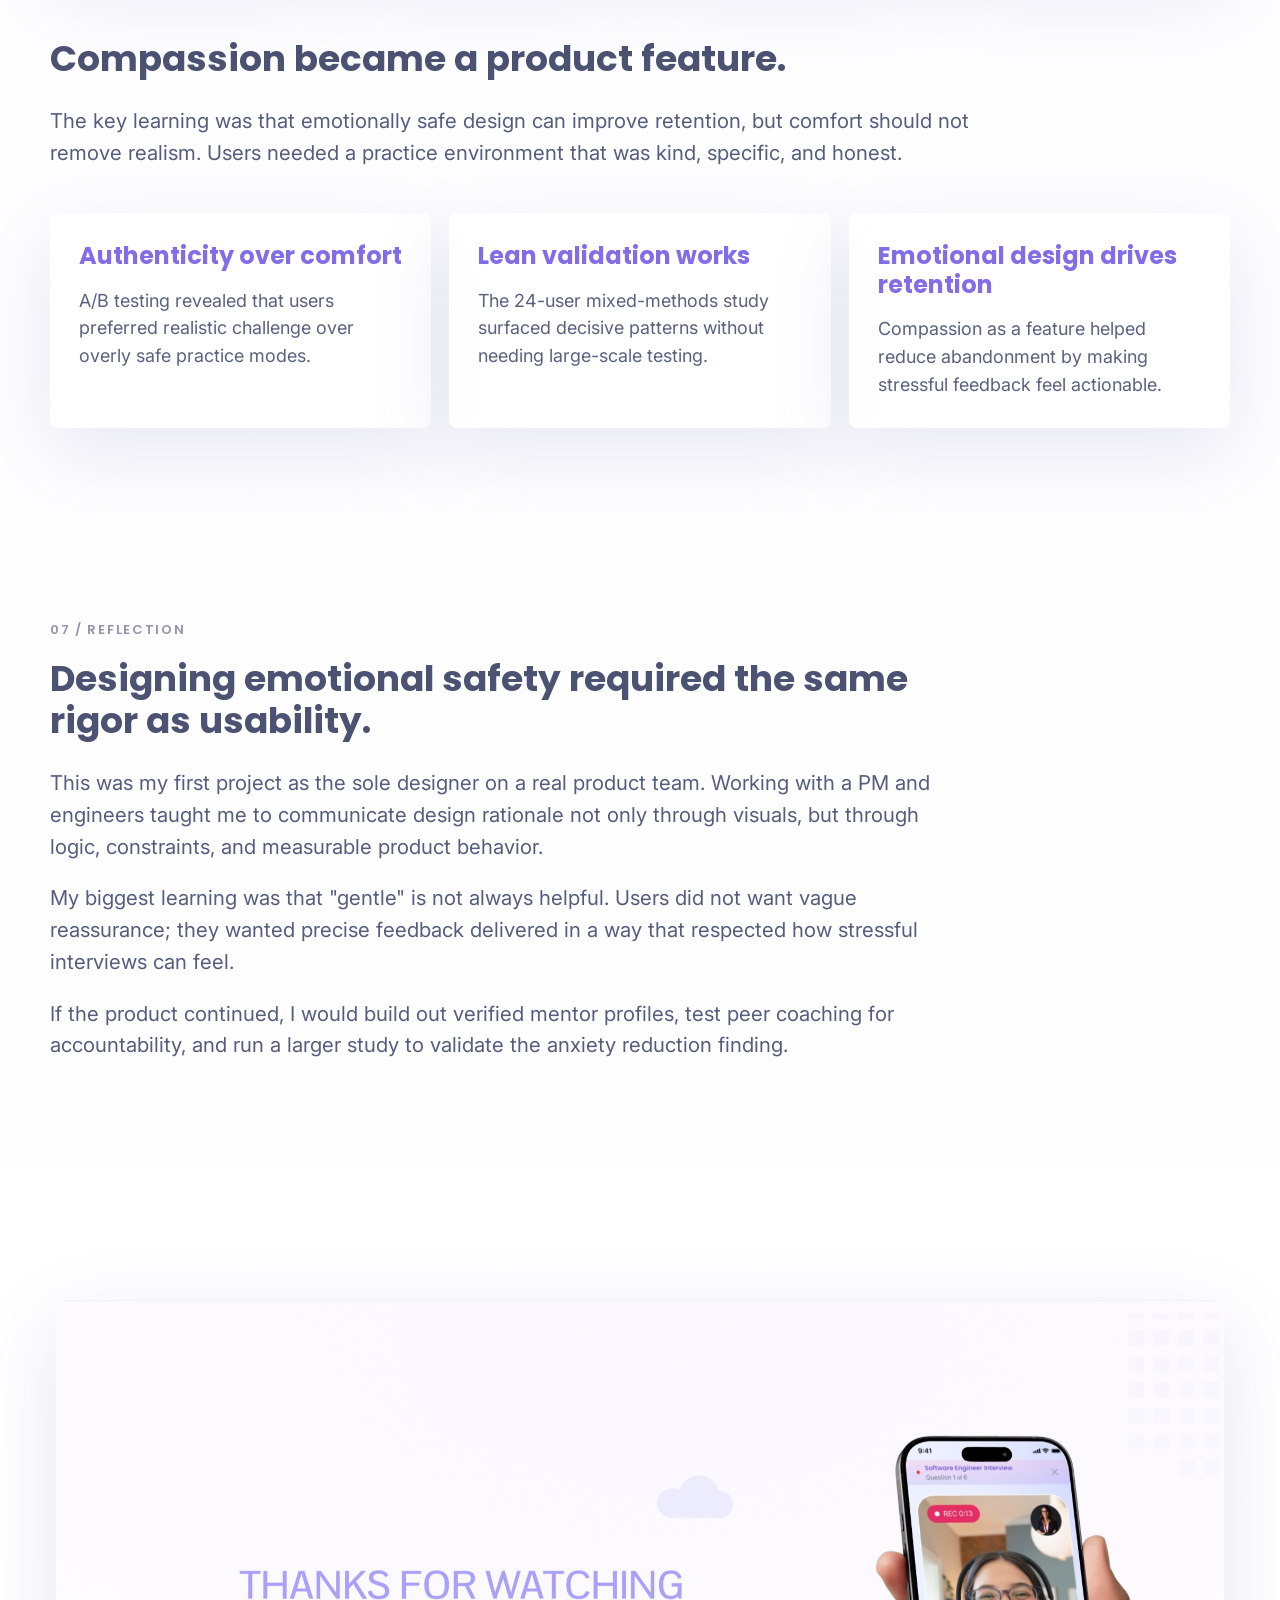
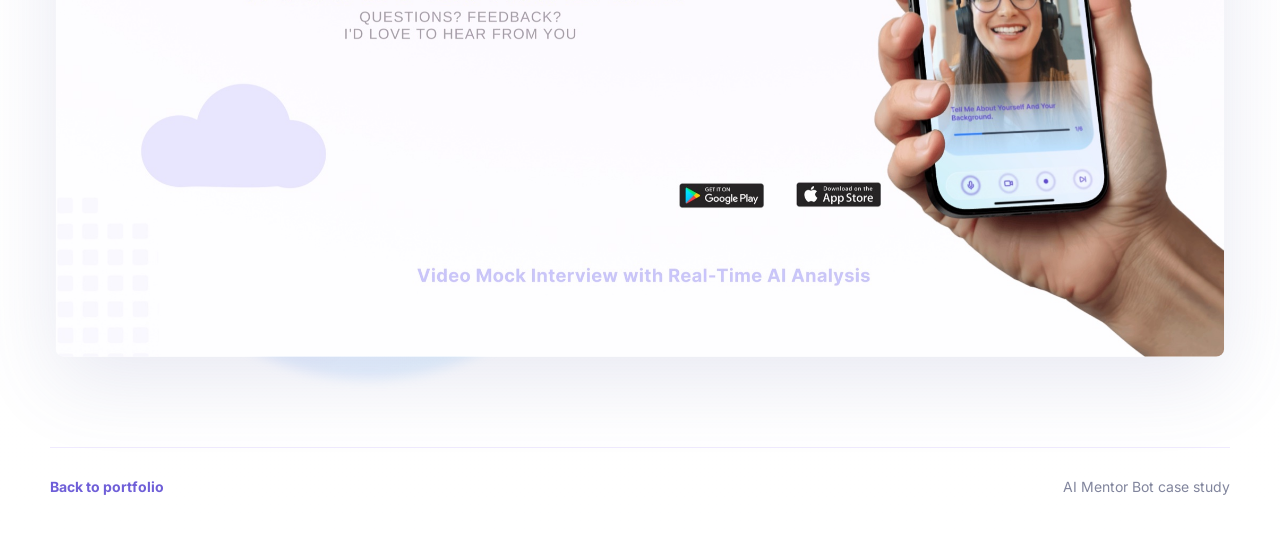
==== commit 5978d017: "Add files via upload" ====
--- a/ai-mentor-bot/index.html
+++ b/ai-mentor-bot/index.html
@@ -272,10 +272,10 @@
           </article>
         </div>
         <div class="image-stack">
-          <img src="assets/image-10.jpg" alt="AI Mentor Bot all screens and mobile journey map">
+          <img src="assets/image-10.png" alt="A/B test design with hypotheses, screens, insights, and results">
           <img src="assets/image-11.jpg" alt="Moon boarding mood board for the brand aesthetic">
           <img src="assets/image-12.jpg" alt="Style guide with typography, colors, and gradient palette">
-          <img src="assets/image-13.jpg" alt="All AI Mentor Bot screens and full mobile journey">
+          <img src="assets/image-13.png" alt="All AI Mentor Bot screens and full mobile journey">
         </div>
       </section>
 
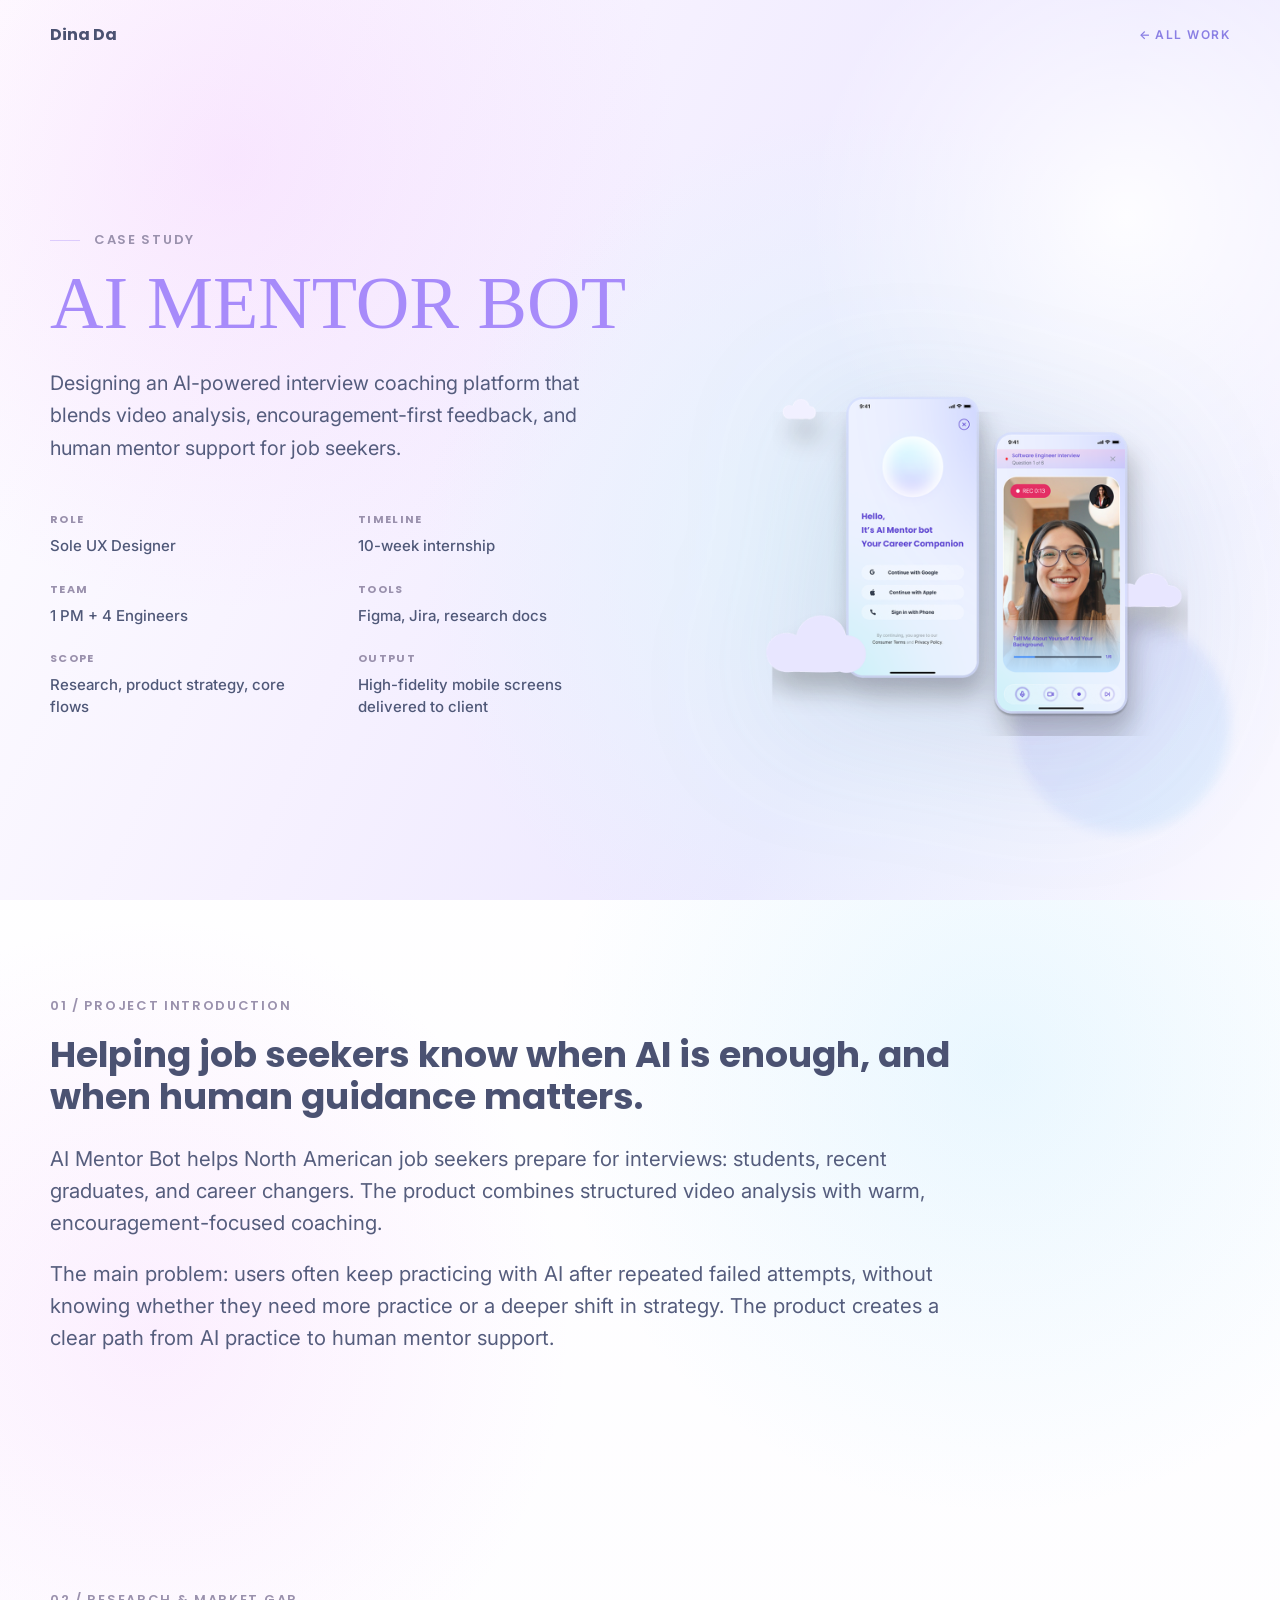
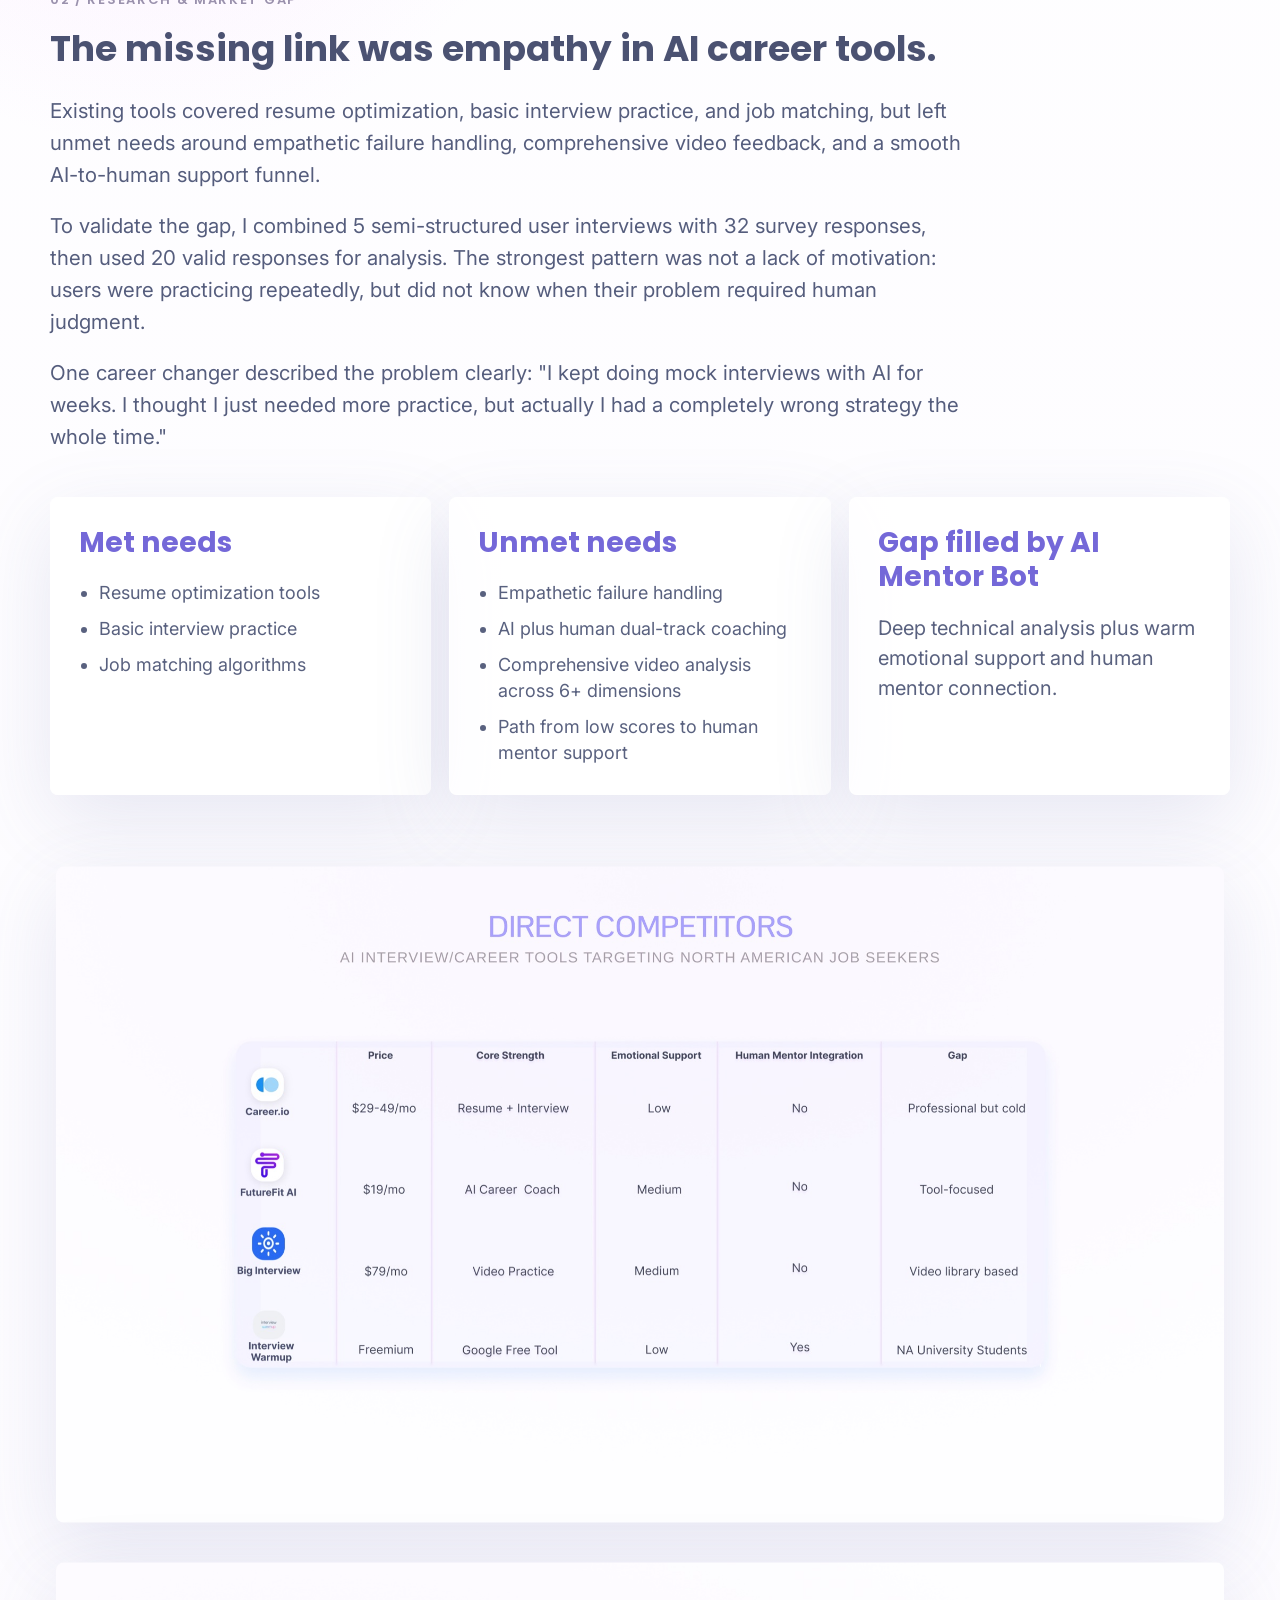
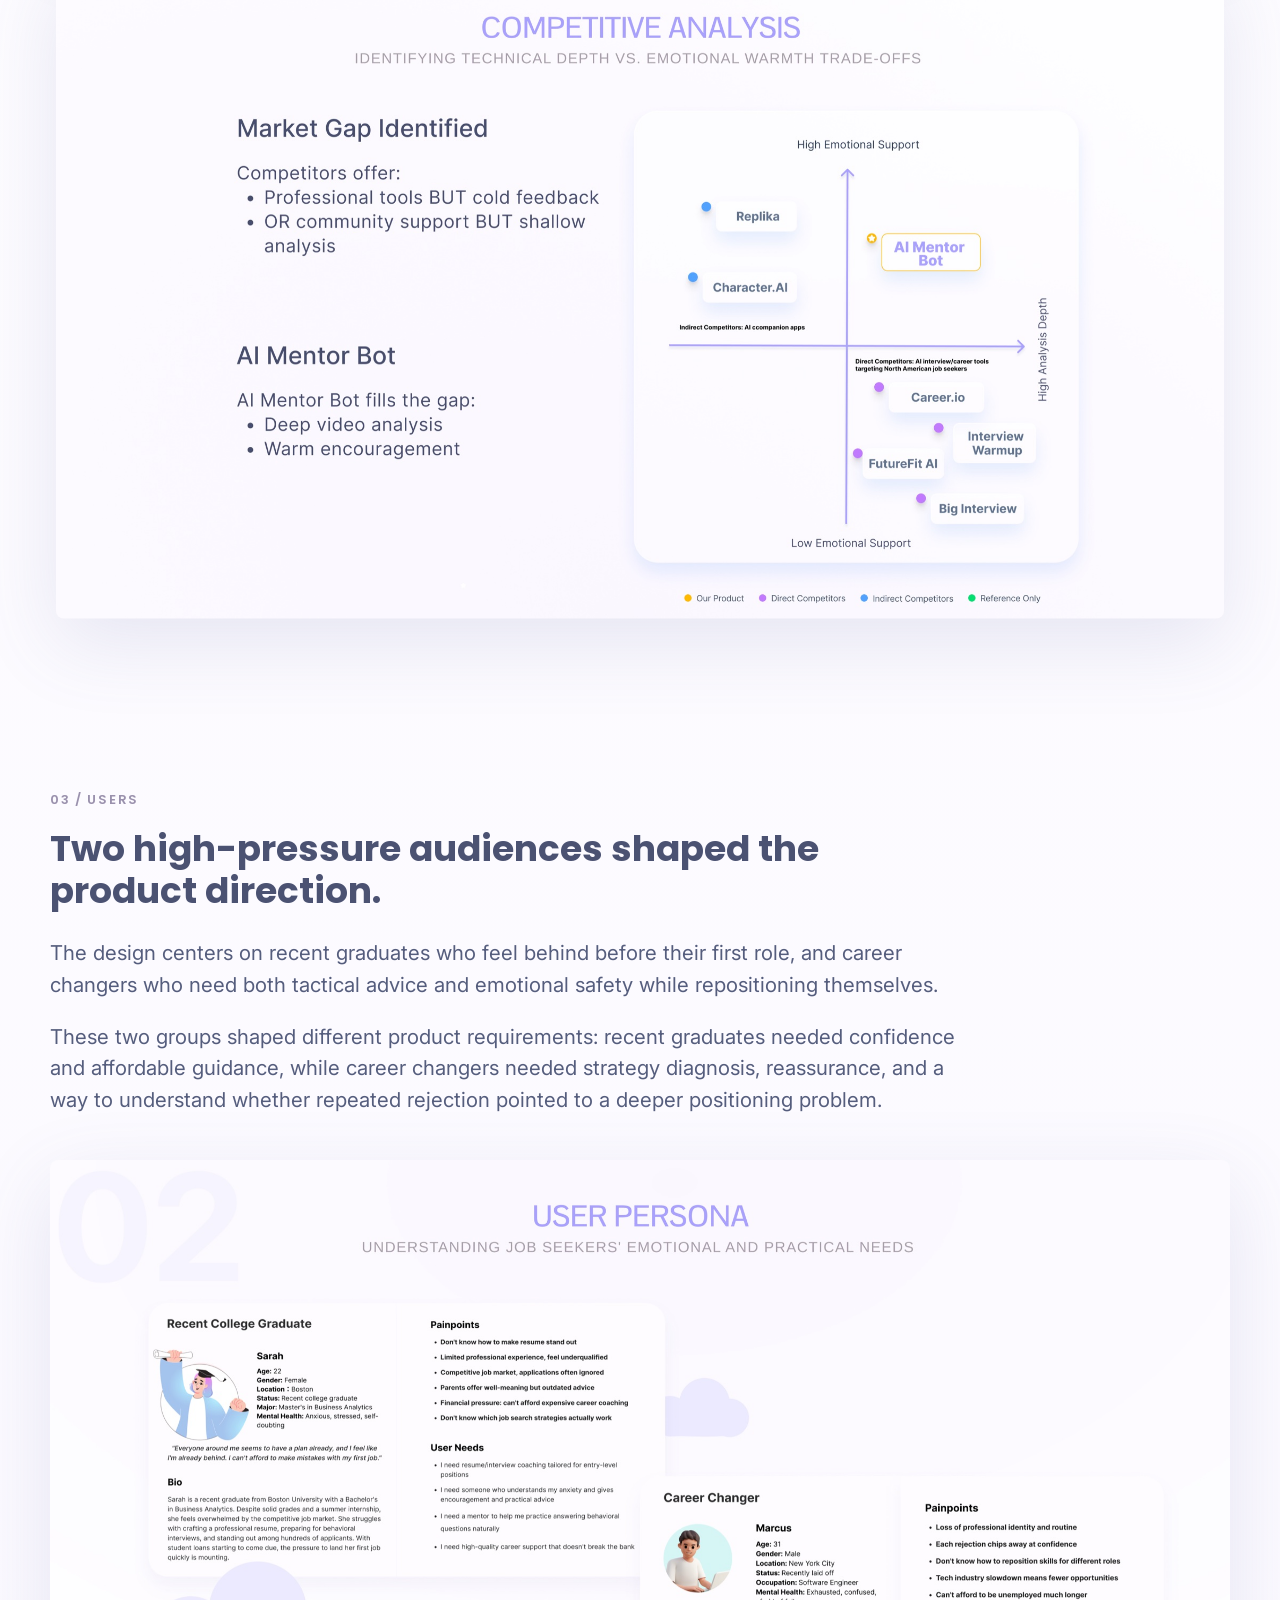
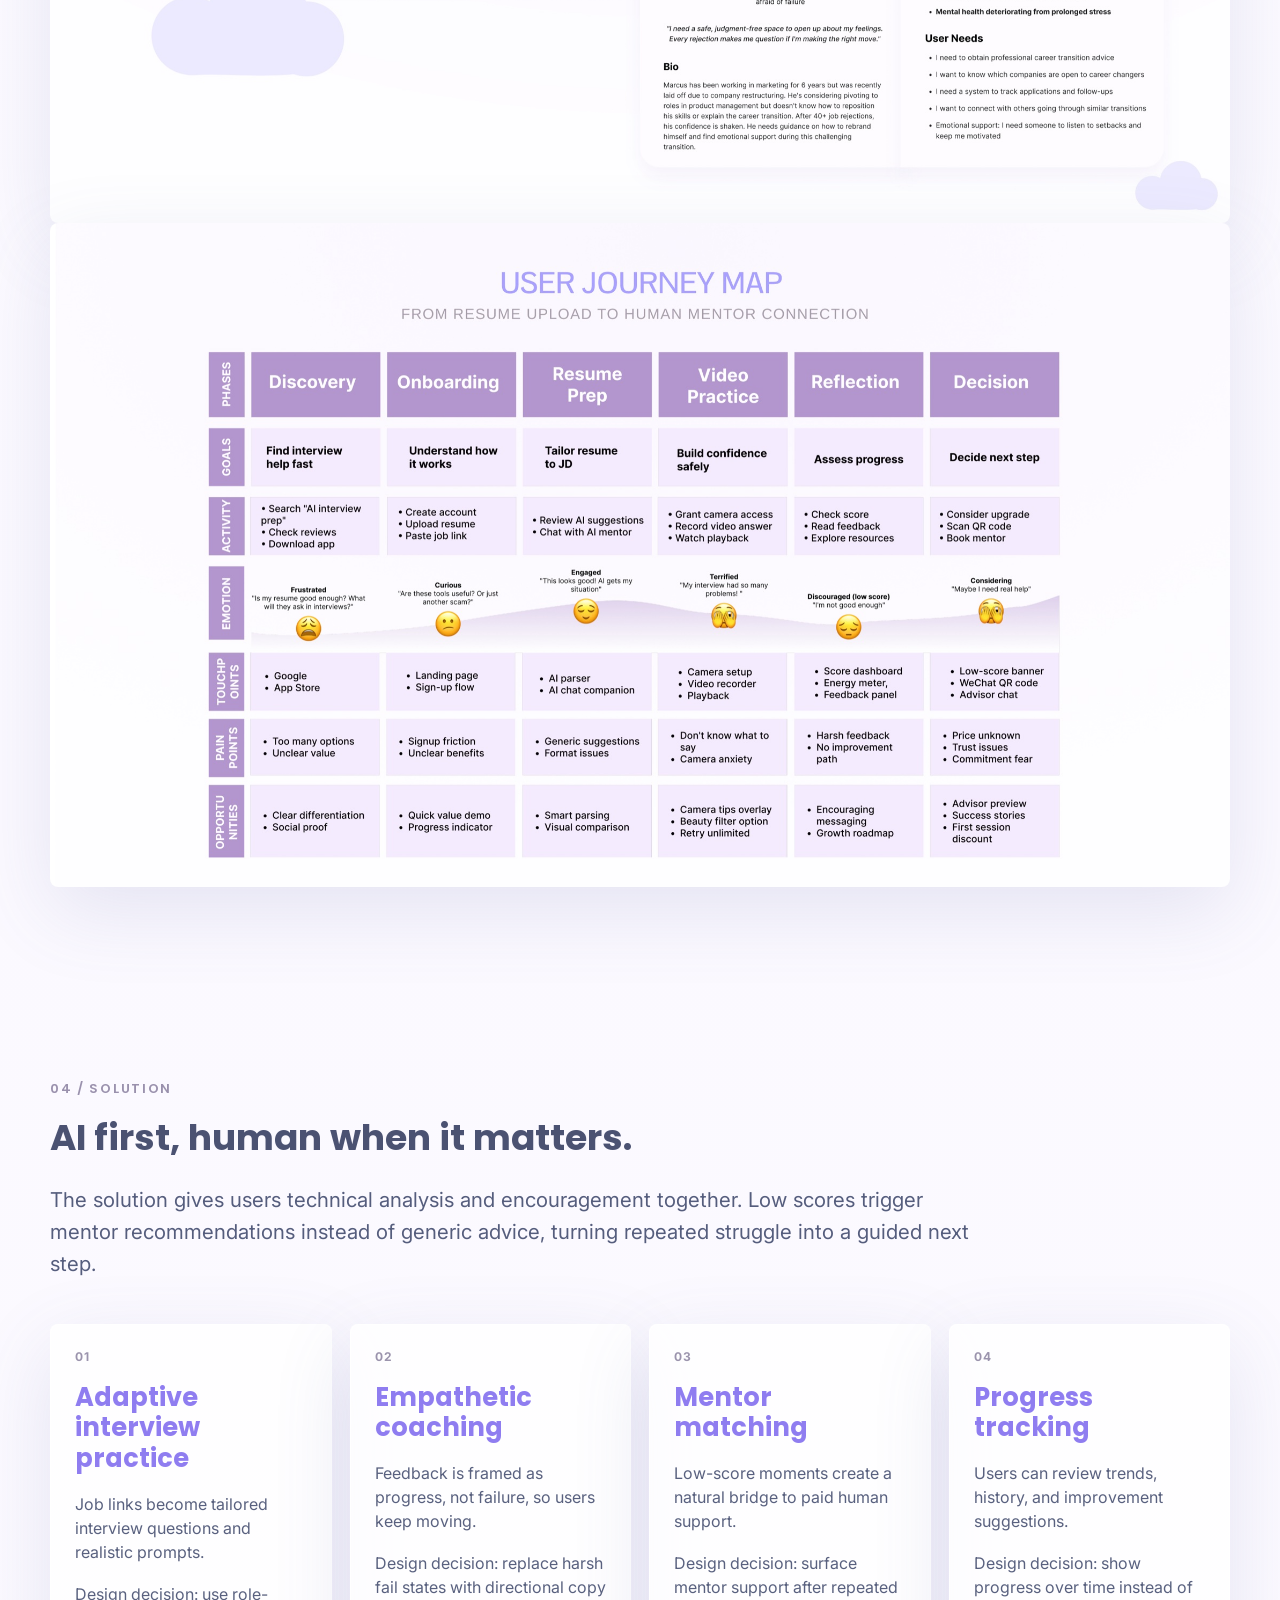
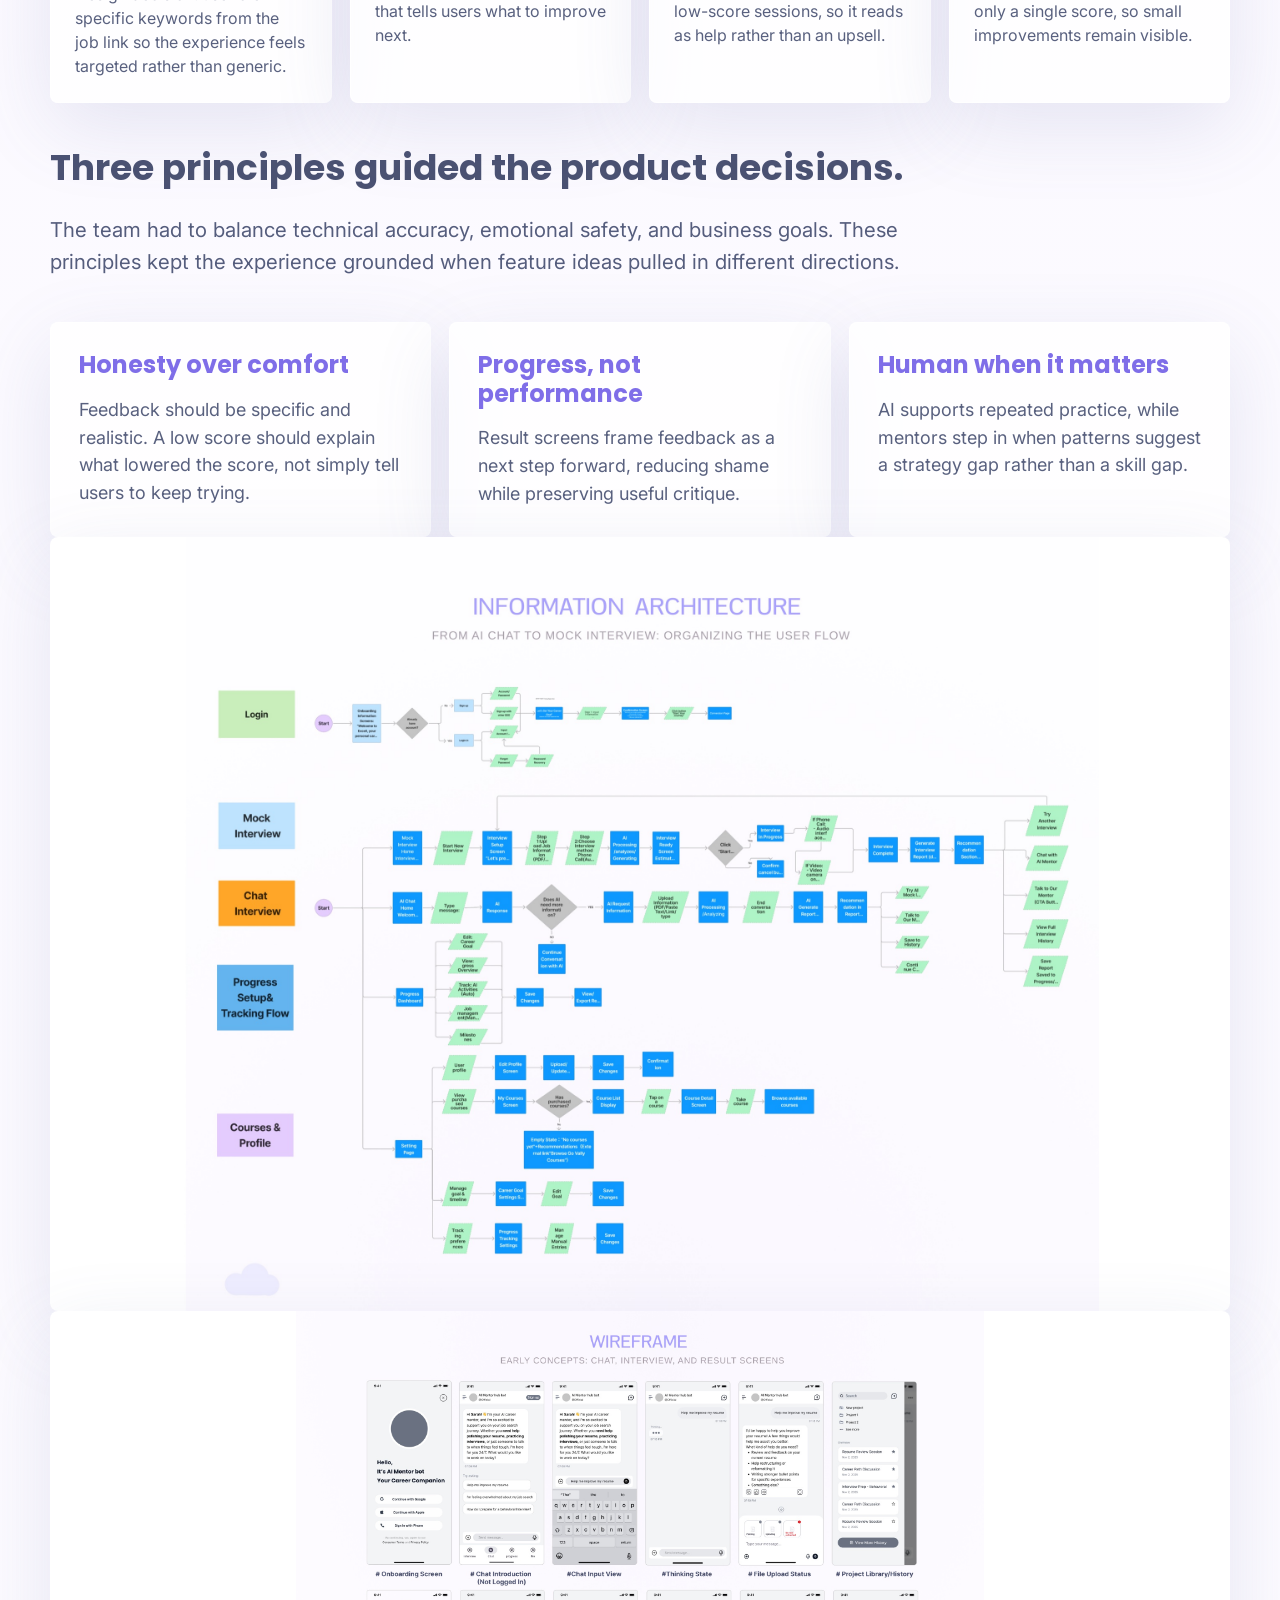
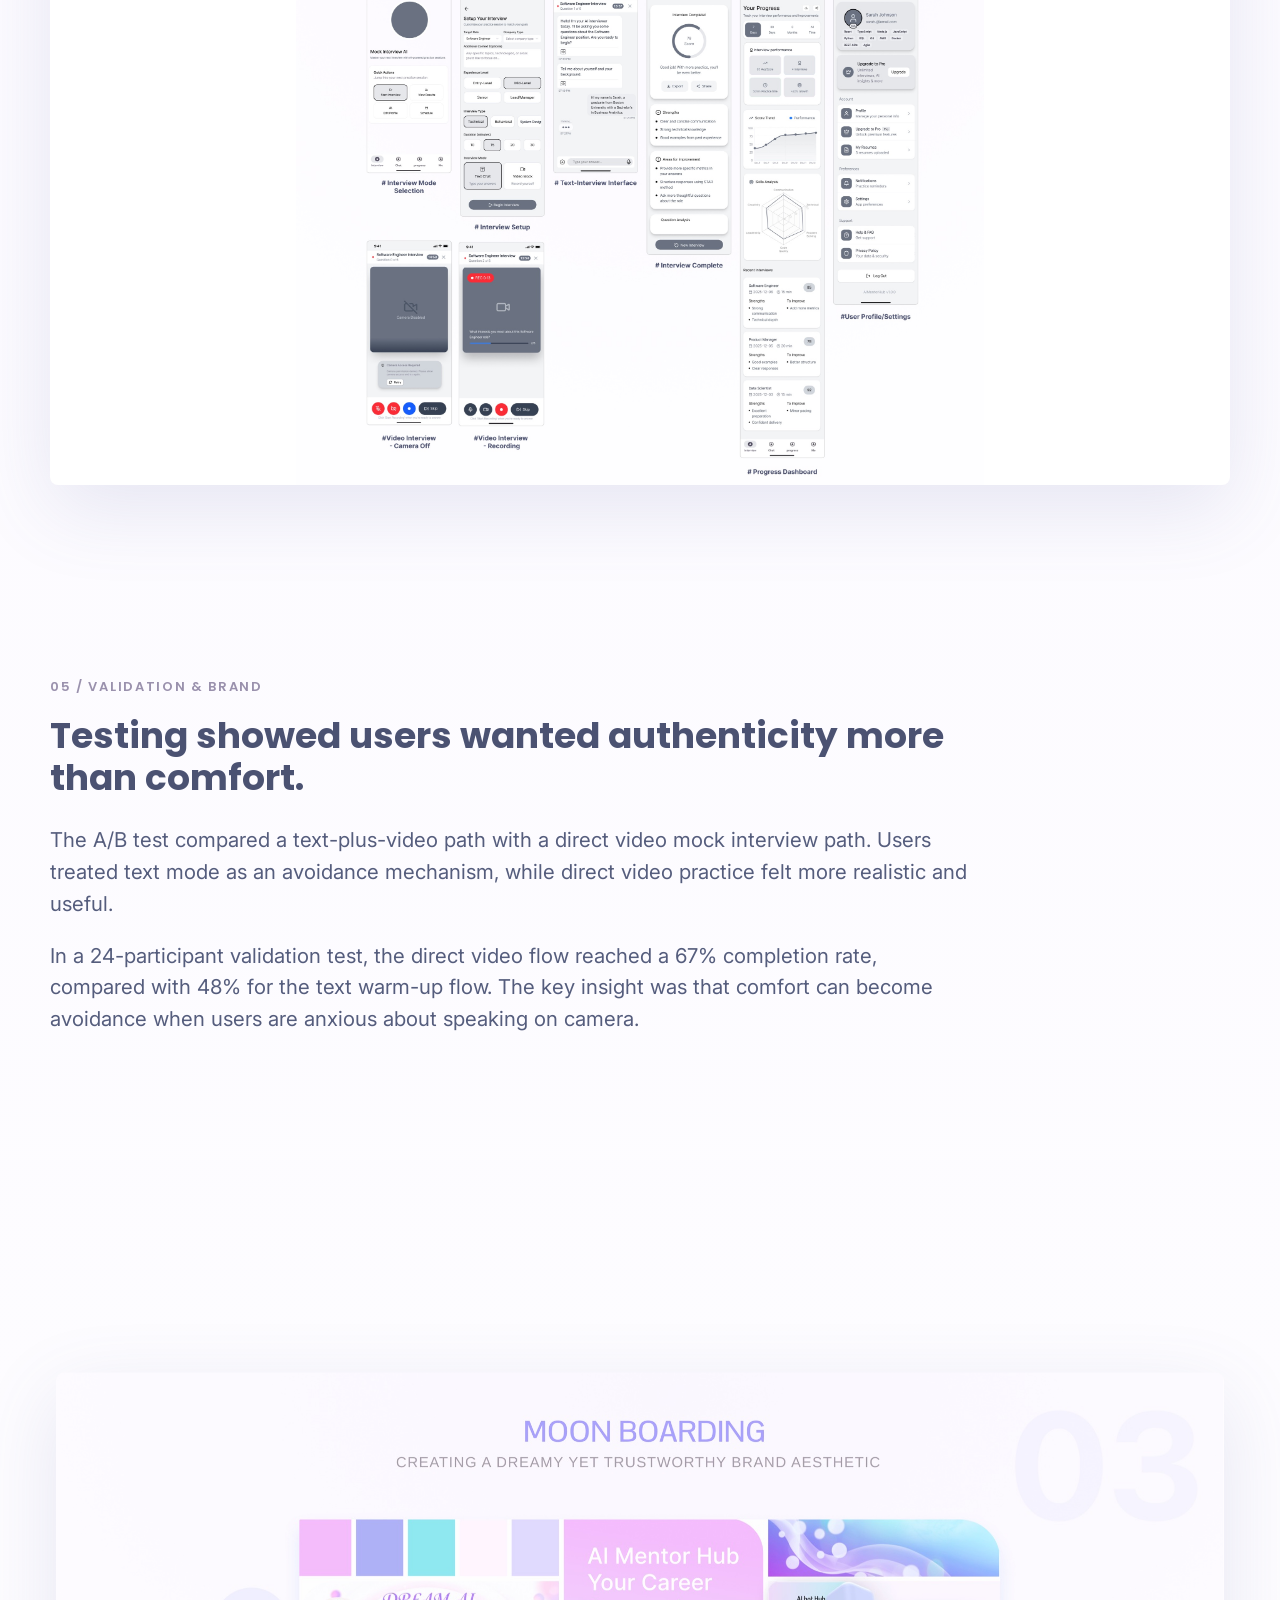
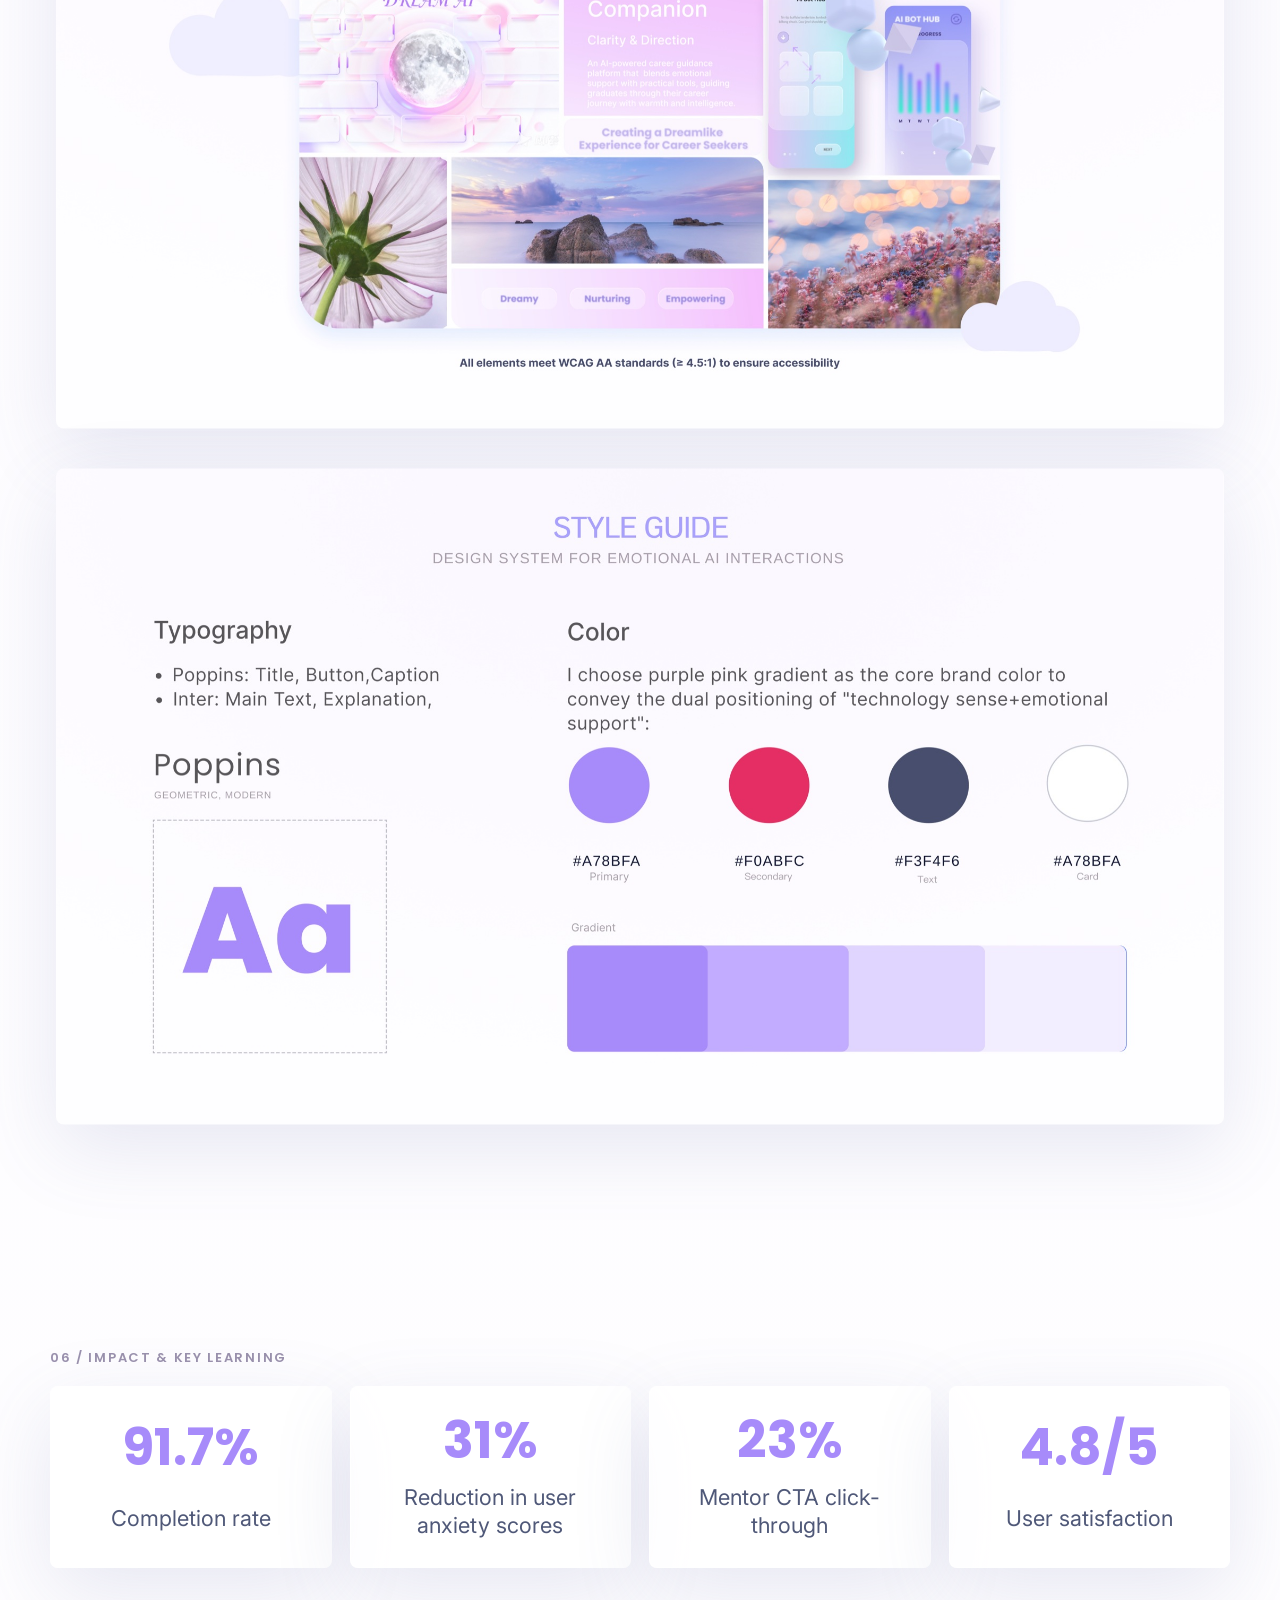
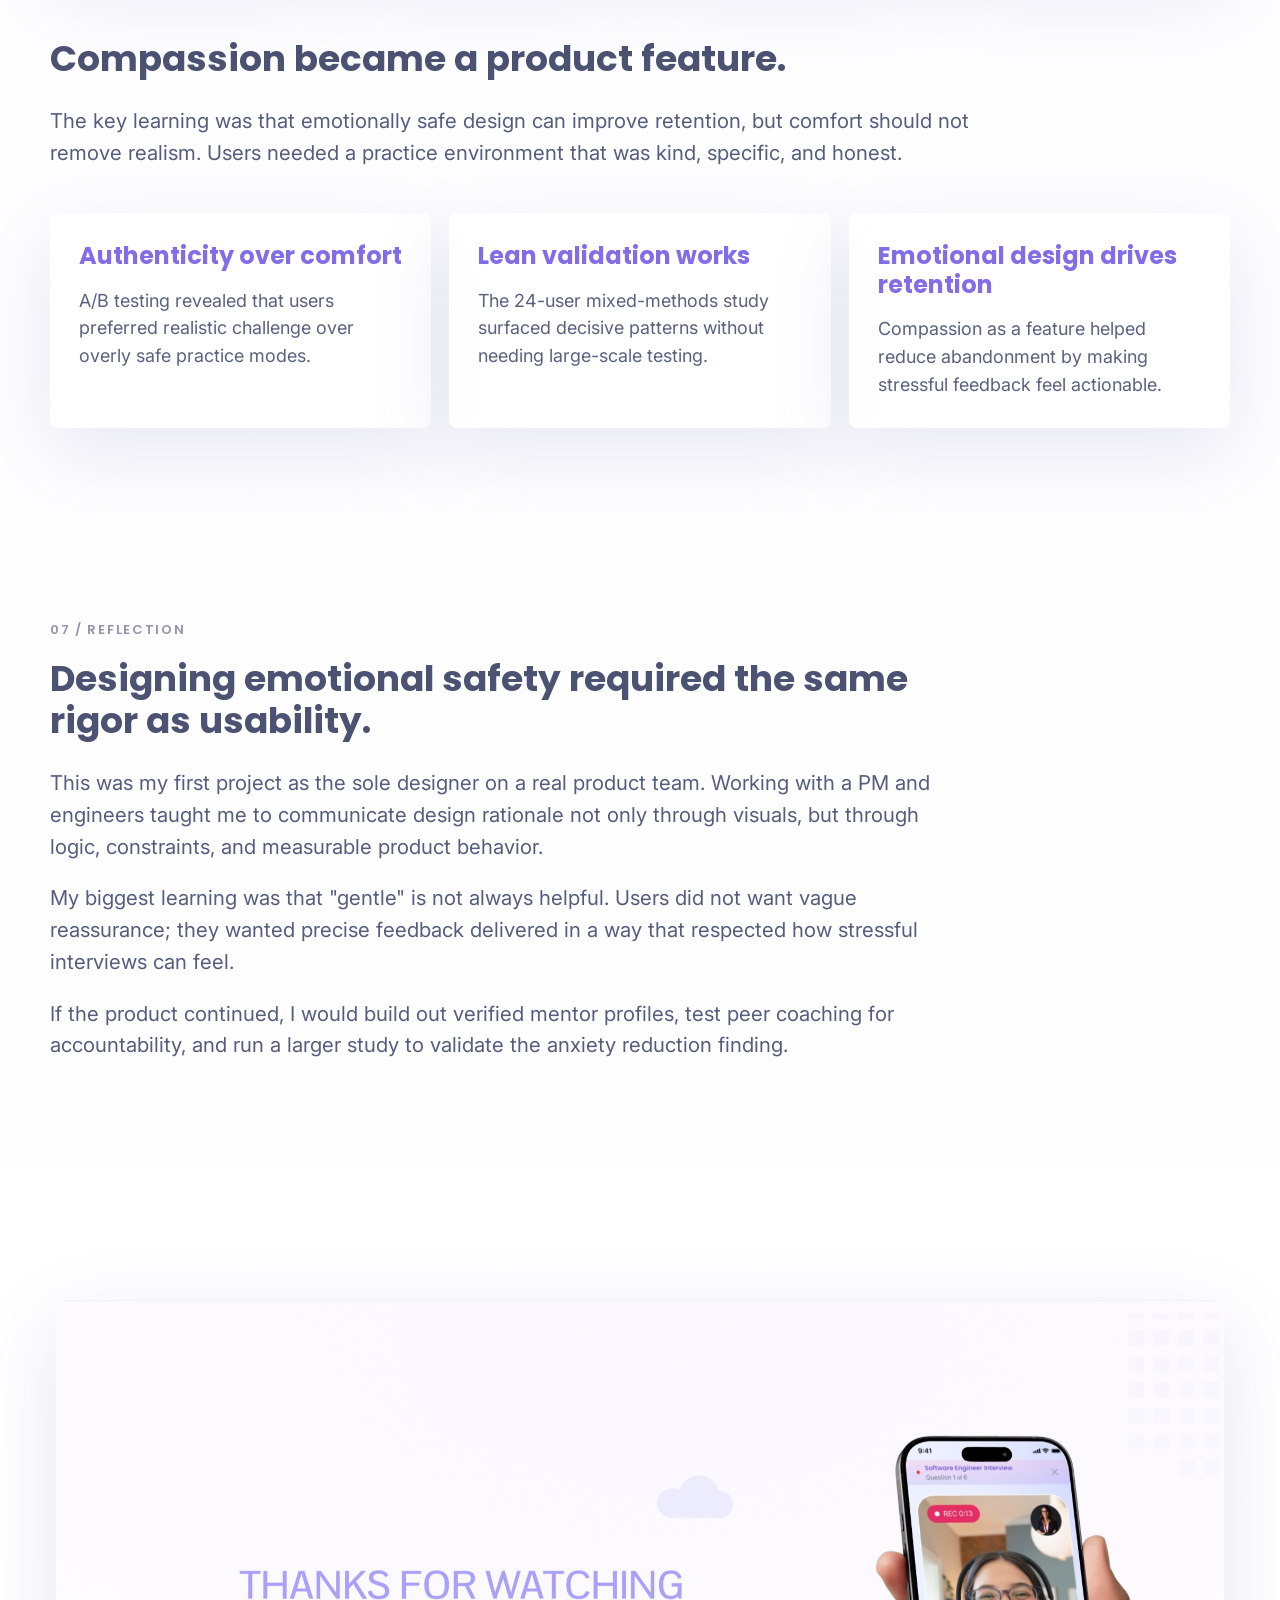
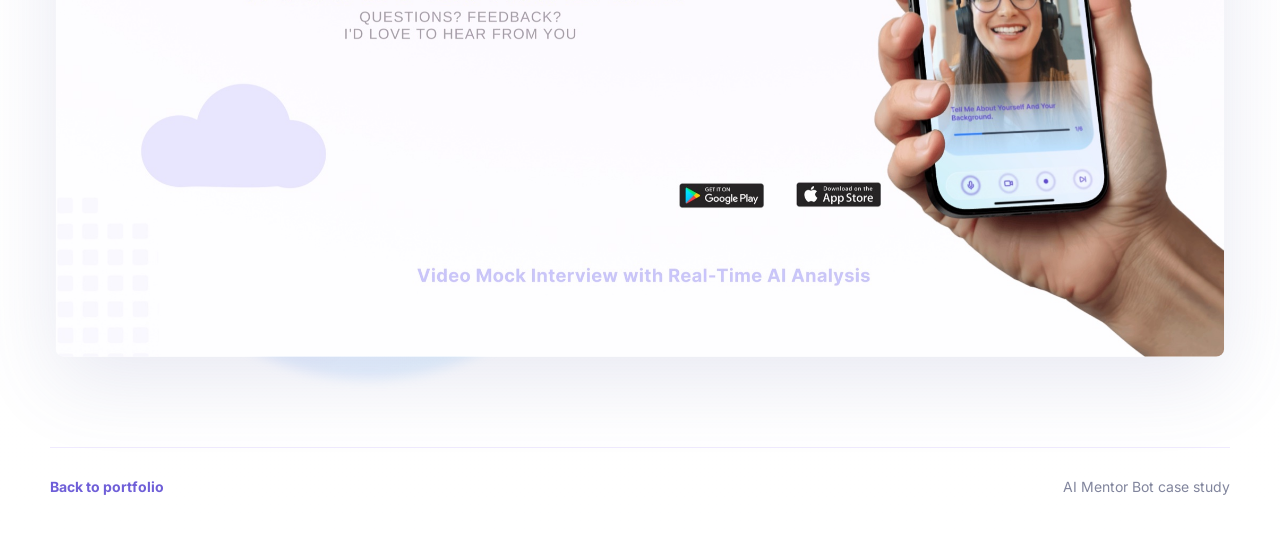
==== commit 8142f50d: "Update completion rate and user satisfaction metrics" ====
--- a/ai-mentor-bot/index.html
+++ b/ai-mentor-bot/index.html
@@ -282,10 +282,10 @@
       <section class="section impact" id="impact">
         <div class="section-kicker">06 / Impact & Key Learning</div>
         <div class="metrics">
-          <div><strong>67%</strong><span>Completion rate</span></div>
+          <div><strong>91.7%</strong><span>Completion rate</span></div>
           <div><strong>31%</strong><span>Reduction in user anxiety scores</span></div>
           <div><strong>23%</strong><span>Mentor CTA click-through</span></div>
-          <div><strong>4.5/5</strong><span>User satisfaction</span></div>
+          <div><strong>4.8/5</strong><span>User satisfaction</span></div>
         </div>
         <div class="content-grid">
           <div>
